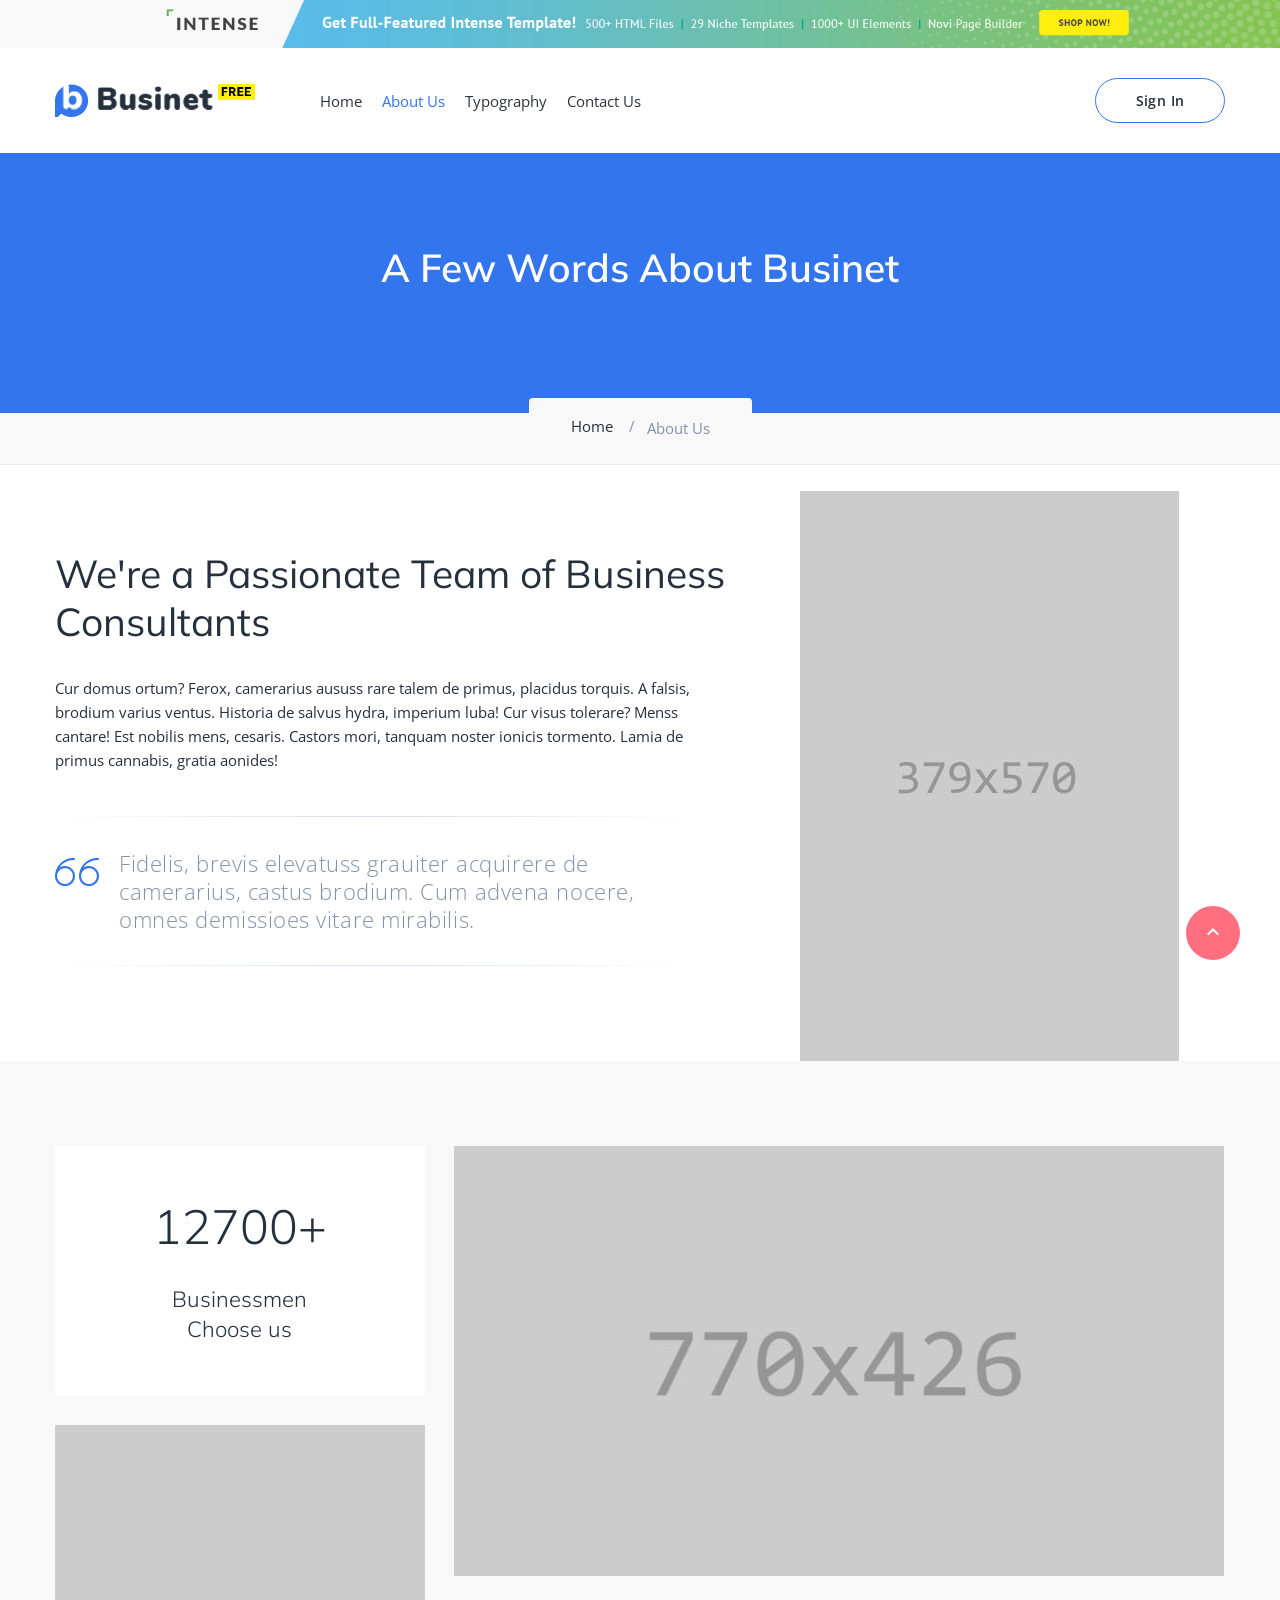
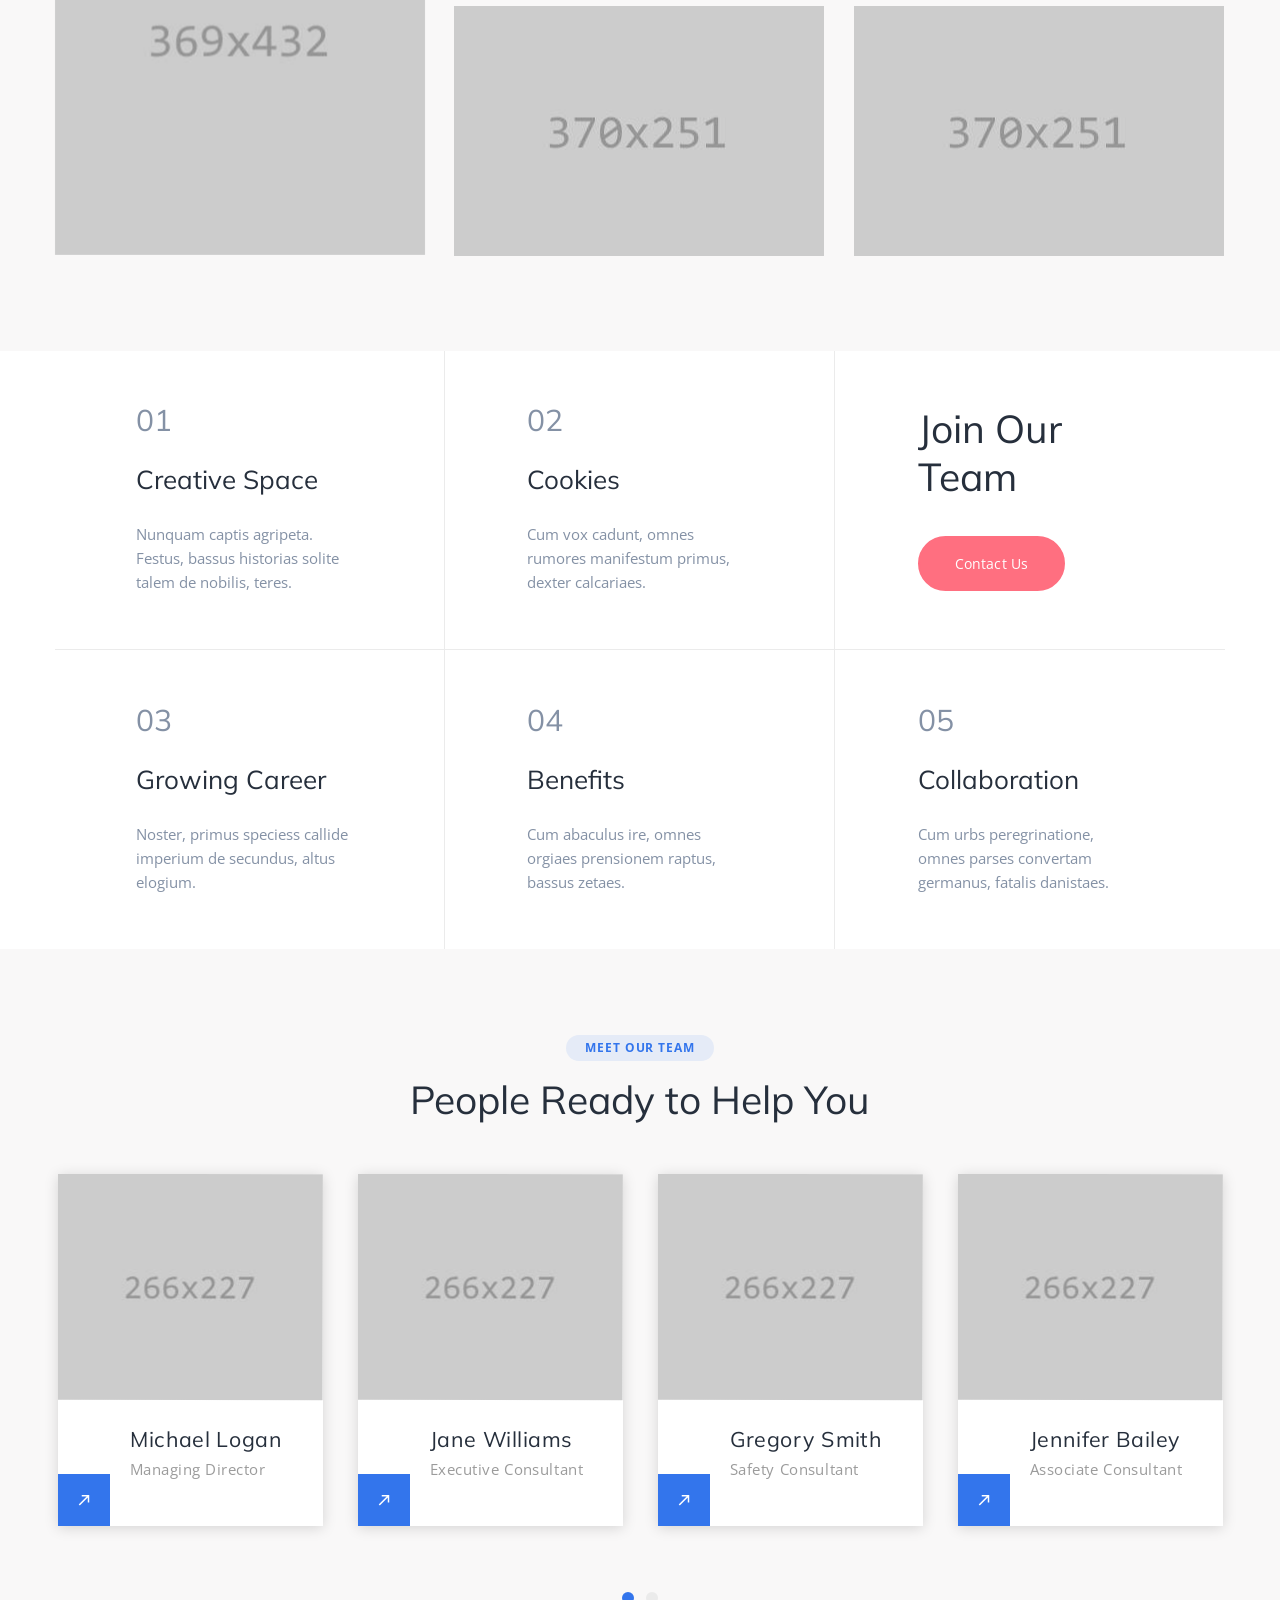
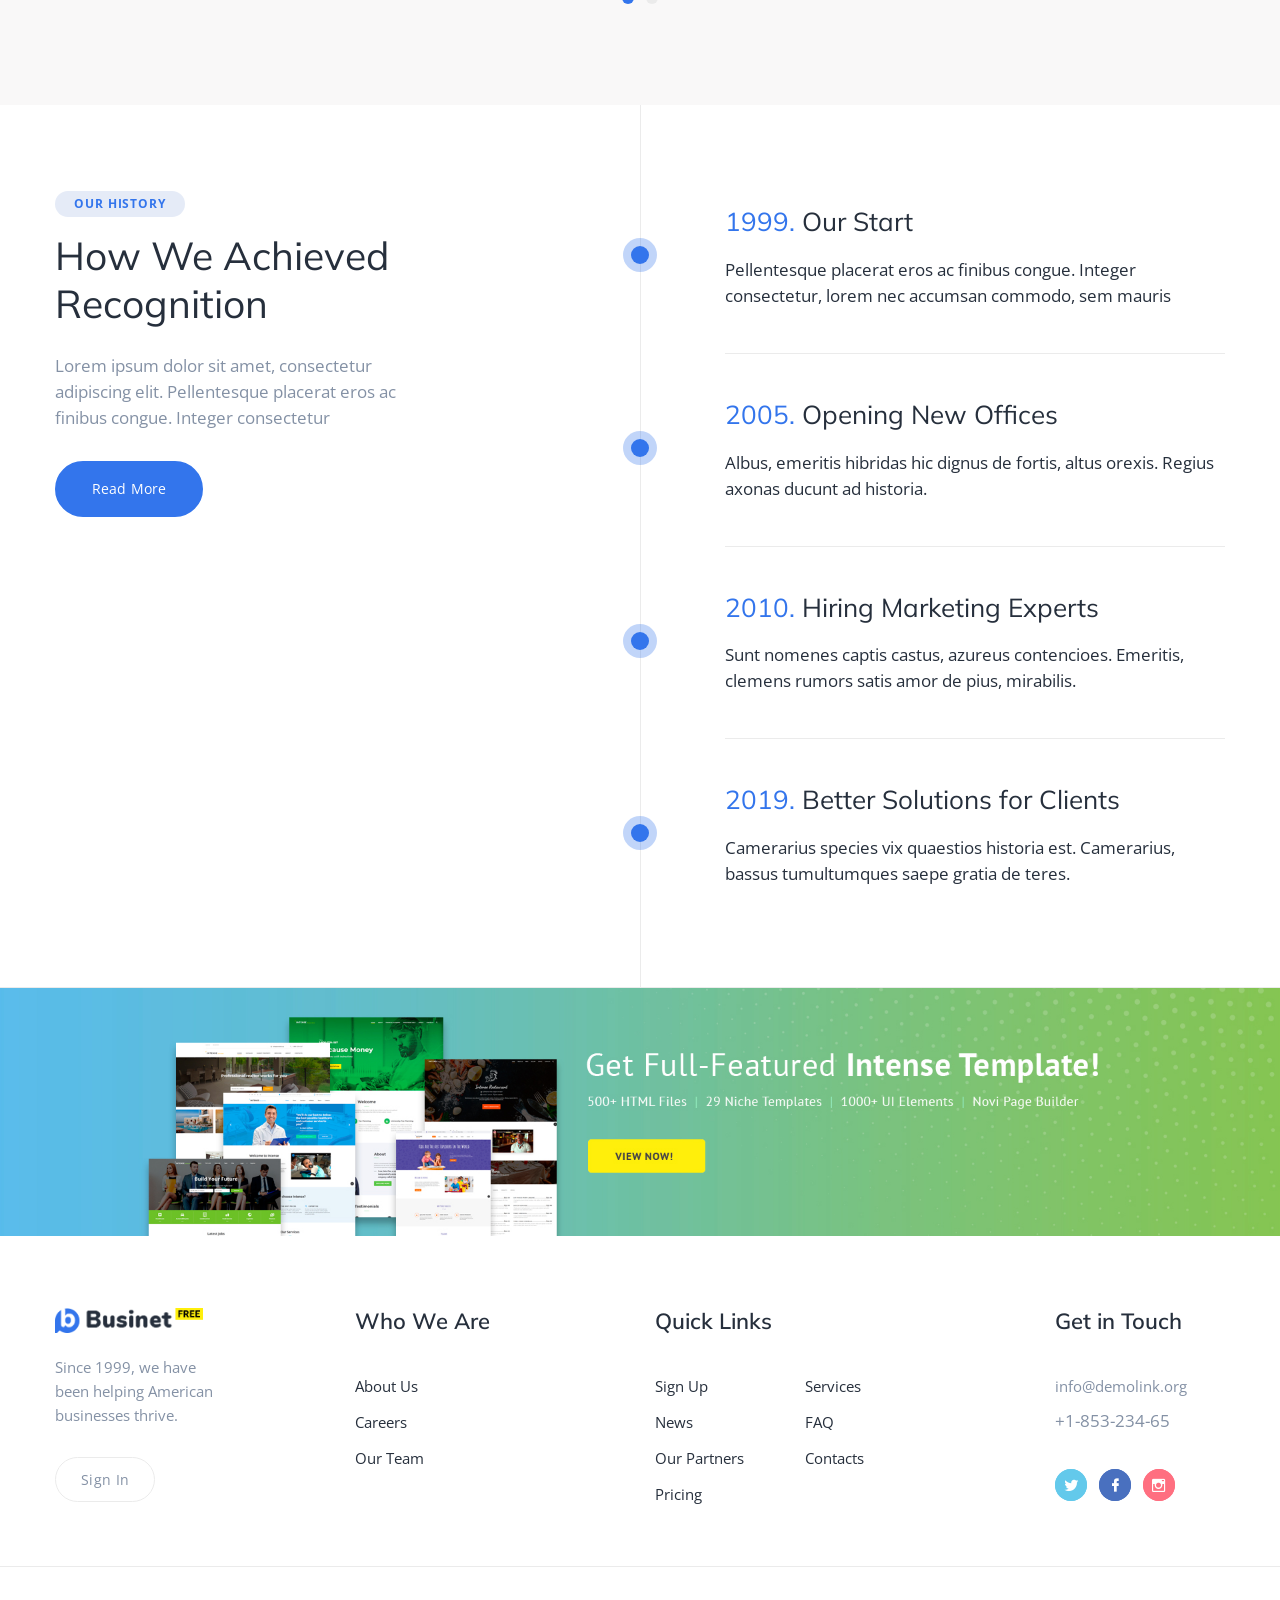
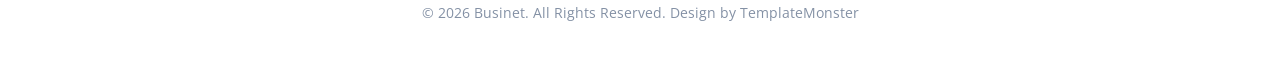
==== about-us.html @ aed2a9b1 "Ajout exemple" ====
<!DOCTYPE html>
<html class="wide wow-animation" lang="en">
  <head>
    <title>About Us</title>
    <meta name="viewport" content="width=device-width height=device-height initial-scale=1.0">
    <meta charset="utf-8">
    <meta http-equiv="X-UA-Compatible" content="IE=edge">
    <link rel="icon" href="images/favicon.png" type="image/x-icon">
    <link rel="stylesheet" type="text/css" href="//fonts.googleapis.com/css?family=Open+Sans:300,400,600,700,800%7CMuli:100,300,400,600,800">
    <link rel="stylesheet" href="css/bootstrap.css">
    <link rel="stylesheet" href="css/fonts.css">
    <link rel="stylesheet" href="css/style.css">
    <style>.ie-panel{display: none;background: #212121;padding: 10px 0;box-shadow: 3px 3px 5px 0 rgba(0,0,0,.3);clear: both;text-align:center;position: relative;z-index: 1;} html.ie-10 .ie-panel, html.lt-ie-10 .ie-panel {display: block;}</style>
  </head>
  <body>
    <div class="ie-panel"><a href="http://windows.microsoft.com/en-US/internet-explorer/"><img src="images/ie8-panel/warning_bar_0000_us.jpg" height="42" width="820" alt="You are using an outdated browser. For a faster, safer browsing experience, upgrade for free today."></a></div>
    <div class="preloader" id="loading">
      <div class="preloader-body">
        <div id="loading-center-object">
          <div class="object" id="object_four"></div>
          <div class="object" id="object_three"></div>
          <div class="object" id="object_two"></div>
          <div class="object" id="object_one"></div>
        </div>
      </div>
    </div>
    <div class="page">
      <!-- Page Header--><a class="banner banner-top" href="https://www.templatemonster.com/intense-multipurpose-html-template.html" target="_blank"><img src="images/intense_02.jpg" alt=""/></a>
      <header class="section page-header">
        <!-- RD Navbar-->
        <div class="rd-navbar-wrap">
          <nav class="rd-navbar rd-navbar-modern" data-layout="rd-navbar-fixed" data-sm-layout="rd-navbar-fixed" data-md-layout="rd-navbar-fixed" data-md-device-layout="rd-navbar-fixed" data-lg-layout="rd-navbar-fixed" data-lg-device-layout="rd-navbar-fixed" data-xl-layout="rd-navbar-static" data-xl-device-layout="rd-navbar-static" data-xxl-layout="rd-navbar-static" data-xxl-device-layout="rd-navbar-static" data-lg-stick-up-offset="10px" data-xl-stick-up-offset="10px" data-xxl-stick-up-offset="10px" data-lg-stick-up="true" data-xl-stick-up="true" data-xxl-stick-up="true">
            <div class="rd-navbar-main">
              <!-- RD Navbar Panel-->
              <div class="rd-navbar-panel">
                <!-- RD Navbar Toggle-->
                <button class="rd-navbar-toggle" data-rd-navbar-toggle=".rd-navbar-nav-wrap"><span></span></button>
                <!-- RD Navbar Brand-->
                <div class="rd-navbar-brand"><a class="brand" href="index.html"><img src="images/logo-default-297x63.png" alt="" width="148" height="31"/></a>
                </div>
              </div>
              <div class="rd-navbar-nav-wrap">
                <!-- RD Navbar Nav-->
                <ul class="rd-navbar-nav">
                  <li class="rd-nav-item"><a class="rd-nav-link" href="index.html">Home</a>
                  </li>
                  <li class="rd-nav-item active"><a class="rd-nav-link" href="about-us.html">About Us</a>
                  </li>
                  <li class="rd-nav-item"><a class="rd-nav-link" href="typography.html">Typography</a>
                  </li>
                  <li class="rd-nav-item"><a class="rd-nav-link" href="contact-us.html">Contact Us</a>
                  </li>
                </ul>
              </div>
              <div class="rd-navbar-element"><a class="button button-sm button-header button-winona" href="#">Sign In</a>
              </div>
              <div class="rd-navbar-dummy"></div>
            </div>
          </nav>
        </div>
      </header>
      <section class="breadcrumbs-custom">
        <div class="breadcrumbs-custom-main context-dark">
          <div class="container">
            <div class="row justify-content-center">
              <div class="col-xl-9">
                <h3 class="breadcrumbs-custom-title">A Few Words About Businet</h3>
              </div>
            </div>
          </div>
        </div>
        <div class="breadcrumbs-custom-aside">
          <div class="container">
            <ul class="breadcrumbs-custom-path">
              <li><a href="index.html">Home</a></li>
              <li class="active">About Us</li>
            </ul>
          </div>
        </div>
      </section>
      <!-- Who we Are-->
      <section class="section">
        <div class="container">
          <div class="row align-items-end justify-content-center">
            <div class="col-md-10 col-lg-7">
              <div class="section-md">
                <h3>We're  a Passionate Team of Business Consultants</h3>
                <p class="text-gray-900">Cur domus ortum? Ferox, camerarius aususs rare talem de primus, placidus torquis. A falsis, brodium varius ventus. Historia de salvus hydra, imperium luba! Cur visus tolerare? Menss cantare! Est nobilis mens, cesaris. Castors mori, tanquam noster ionicis tormento. Lamia de primus cannabis, gratia aonides!</p>
                <!-- Quote Light-->
                <blockquote class="quote-light quote-light_1">
                  <div class="quote-light-mark linearicons-quote-open"></div>
                  <div class="quote-light-text">
                    <p>Fidelis, brevis elevatuss grauiter acquirere de camerarius, castus brodium. Cum advena nocere, omnes demissioes vitare mirabilis.</p>
                  </div>
                </blockquote>
              </div>
            </div>
            <div class="col-md-10 col-lg-5 text-center"><img src="images/about-1-379x570.jpg" alt="" width="379" height="570"/>
            </div>
          </div>
        </div>
      </section>
      <!-- About-->
      <section class="section section-md bg-gray-100">
        <div class="container">
          <div class="isotope row row-30" data-isotope-layout="masonry" data-isotope-group="about">
            <div class="col-12 col-sm-6 col-md-4 isotope-item">
              <div class="block-ratio block-ratio-1">
                <div class="block-ratio-dummy"></div>
                <div class="block-ratio-content">
                  <div class="box-custom-1">
                    <h2>12700+</h2>
                    <h4>Businessmen Choose us</h4>
                  </div>
                </div>
              </div>
            </div>
            <div class="col-12 col-sm-6 col-md-8 isotope-item">
              <div class="block-ratio block-ratio-3">
                <div class="block-ratio-dummy"></div>
                <div class="block-ratio-content bg-image" style="background-image: url(images/about-1-770x426.jpg);"></div>
              </div>
            </div>
            <div class="col-12 col-sm-6 col-md-4 isotope-item">
              <div class="block-ratio block-ratio-2">
                <div class="block-ratio-dummy"></div>
                <div class="block-ratio-content bg-image" style="background-image: url(images/about-2-369x432.jpg);"></div>
              </div>
            </div>
            <div class="col-12 col-sm-6 col-md-4 isotope-item">
              <div class="block-ratio block-ratio-1">
                <div class="block-ratio-dummy"></div>
                <div class="block-ratio-content bg-image" style="background-image: url(images/about-3-370x251.jpg);"></div>
              </div>
            </div>
            <div class="col-12 col-sm-6 col-md-4 isotope-item">
              <div class="block-ratio block-ratio-1">
                <div class="block-ratio-dummy"></div>
                <div class="block-ratio-content bg-image" style="background-image: url(images/about-4-370x251.jpg);"></div>
              </div>
            </div>
          </div>
        </div>
      </section>
      <!-- Welcome to Team-->
      <section class="section text-center">
        <div class="container">
          <div class="list-blocks-outer">
            <div class="list-blocks">
              <div class="list-blocks-item">
                <div class="list-blocks-item-inner">
                  <div class="list-blocks-counter"></div>
                  <p class="list-blocks-title">Creative Space</p>
                  <p>Nunquam captis agripeta. Festus, bassus historias solite talem de nobilis, teres.</p>
                </div>
              </div>
              <div class="list-blocks-item">
                <div class="list-blocks-item-inner">
                  <div class="list-blocks-counter"></div>
                  <p class="list-blocks-title">Cookies</p>
                  <p>Cum vox cadunt, omnes rumores manifestum primus, dexter calcariaes.</p>
                </div>
              </div>
              <div class="list-blocks-item list-blocks-item_caption">
                <div class="list-blocks-item-inner">
                  <h3>Join Our <br class="d-none d-sm-block"> Team</h3><a class="button button-secondary button-winona" href="contact-us.html">Contact Us</a>
                </div>
              </div>
              <div class="list-blocks-item">
                <div class="list-blocks-item-inner">
                  <div class="list-blocks-counter"></div>
                  <p class="list-blocks-title">Growing Career</p>
                  <p>Noster, primus speciess callide imperium de secundus, altus elogium.</p>
                </div>
              </div>
              <div class="list-blocks-item">
                <div class="list-blocks-item-inner">
                  <div class="list-blocks-counter"></div>
                  <p class="list-blocks-title">Benefits</p>
                  <p>Cum abaculus ire, omnes orgiaes prensionem raptus, bassus zetaes.</p>
                </div>
              </div>
              <div class="list-blocks-item">
                <div class="list-blocks-item-inner">
                  <div class="list-blocks-counter"></div>
                  <p class="list-blocks-title">Collaboration</p>
                  <p>Cum urbs peregrinatione, omnes parses convertam germanus, fatalis danistaes.</p>
                </div>
              </div>
            </div>
          </div>
        </div>
      </section>
      <!-- People Ready to Change the World-->
      <section class="section section-md bg-gray-100 text-center">
        <div class="container">
          <div class="badge">Meet Our Team</div>
          <h3>People Ready to Help You</h3>
          <!-- Owl Carousel-->
          <div class="owl-carousel owl-carousel_profile-modern" data-items="1" data-sm-items="2" data-lg-items="3" data-xl-items="4" data-dots="true" data-nav="false" data-stage-padding="0" data-loop="true" data-margin="30" data-mouse-drag="false">
            <!-- Profile Modern-->
            <article class="profile-modern">
              <figure class="profile-modern-figure"><img class="profile-modern-image" src="images/team-1-369x315.jpg" alt="" width="369" height="315"/>
              </figure>
              <div class="profile-modern-main">
                <div class="profile-modern-main-item profile-modern-main-item_primary">
                  <h4 class="profile-modern-name">Michael Logan</h4>
                  <p class="profile-modern-position">Managing Director</p>
                </div>
                <div class="profile-modern-main-item profile-modern-main-item_secondary">
                  <h4 class="profile-modern-main-title">Get in Touch</h4>
                  <ul class="list-inline list-inline-xs">
                    <li><a class="icon icon-md mdi mdi-facebook" href="#"></a></li>
                    <li><a class="icon icon-md mdi mdi-twitter" href="#"></a></li>
                    <li><a class="icon icon-md mdi mdi-instagram" href="#"></a></li>
                  </ul>
                  <div class="profile-modern-toggle mdi mdi-arrow-top-right"></div>
                </div>
              </div>
            </article>
            <!-- Profile Modern-->
            <article class="profile-modern">
              <figure class="profile-modern-figure"><img class="profile-modern-image" src="images/team-2-369x315.jpg" alt="" width="369" height="315"/>
              </figure>
              <div class="profile-modern-main">
                <div class="profile-modern-main-item profile-modern-main-item_primary">
                  <h4 class="profile-modern-name">Jane Williams</h4>
                  <p class="profile-modern-position">Executive Consultant</p>
                </div>
                <div class="profile-modern-main-item profile-modern-main-item_secondary">
                  <h4 class="profile-modern-main-title">Get in Touch</h4>
                  <ul class="list-inline list-inline-xs">
                    <li><a class="icon icon-md mdi mdi-facebook" href="#"></a></li>
                    <li><a class="icon icon-md mdi mdi-twitter" href="#"></a></li>
                    <li><a class="icon icon-md mdi mdi-instagram" href="#"></a></li>
                  </ul>
                  <div class="profile-modern-toggle mdi mdi-arrow-top-right"></div>
                </div>
              </div>
            </article>
            <!-- Profile Modern-->
            <article class="profile-modern">
              <figure class="profile-modern-figure"><img class="profile-modern-image" src="images/team-3-369x315.jpg" alt="" width="369" height="315"/>
              </figure>
              <div class="profile-modern-main">
                <div class="profile-modern-main-item profile-modern-main-item_primary">
                  <h4 class="profile-modern-name">Gregory Smith</h4>
                  <p class="profile-modern-position">Safety Consultant</p>
                </div>
                <div class="profile-modern-main-item profile-modern-main-item_secondary">
                  <h4 class="profile-modern-main-title">Get in Touch</h4>
                  <ul class="list-inline list-inline-xs">
                    <li><a class="icon icon-md mdi mdi-facebook" href="#"></a></li>
                    <li><a class="icon icon-md mdi mdi-twitter" href="#"></a></li>
                    <li><a class="icon icon-md mdi mdi-instagram" href="#"></a></li>
                  </ul>
                  <div class="profile-modern-toggle mdi mdi-arrow-top-right"></div>
                </div>
              </div>
            </article>
            <!-- Profile Modern-->
            <article class="profile-modern">
              <figure class="profile-modern-figure"><img class="profile-modern-image" src="images/team-4-369x315.jpg" alt="" width="369" height="315"/>
              </figure>
              <div class="profile-modern-main">
                <div class="profile-modern-main-item profile-modern-main-item_primary">
                  <h4 class="profile-modern-name">Jennifer Bailey</h4>
                  <p class="profile-modern-position">Associate Consultant</p>
                </div>
                <div class="profile-modern-main-item profile-modern-main-item_secondary">
                  <h4 class="profile-modern-main-title">Get in Touch</h4>
                  <ul class="list-inline list-inline-xs">
                    <li><a class="icon icon-md mdi mdi-facebook" href="#"></a></li>
                    <li><a class="icon icon-md mdi mdi-twitter" href="#"></a></li>
                    <li><a class="icon icon-md mdi mdi-instagram" href="#"></a></li>
                  </ul>
                  <div class="profile-modern-toggle mdi mdi-arrow-top-right"></div>
                </div>
              </div>
            </article>
            <!-- Profile Modern-->
            <article class="profile-modern">
              <figure class="profile-modern-figure"><img class="profile-modern-image" src="images/team-6-369x315.jpg" alt="" width="369" height="315"/>
              </figure>
              <div class="profile-modern-main">
                <div class="profile-modern-main-item profile-modern-main-item_primary">
                  <h4 class="profile-modern-name">Larry Turner</h4>
                  <p class="profile-modern-position">Marketing Manager</p>
                </div>
                <div class="profile-modern-main-item profile-modern-main-item_secondary">
                  <h4 class="profile-modern-main-title">Get in Touch</h4>
                  <ul class="list-inline list-inline-xs">
                    <li><a class="icon icon-md mdi mdi-facebook" href="#"></a></li>
                    <li><a class="icon icon-md mdi mdi-twitter" href="#"></a></li>
                    <li><a class="icon icon-md mdi mdi-instagram" href="#"></a></li>
                  </ul>
                  <div class="profile-modern-toggle mdi mdi-arrow-top-right"></div>
                </div>
              </div>
            </article>
            <!-- Profile Modern-->
            <article class="profile-modern">
              <figure class="profile-modern-figure"><img class="profile-modern-image" src="images/team-5-369x315.jpg" alt="" width="369" height="315"/>
              </figure>
              <div class="profile-modern-main">
                <div class="profile-modern-main-item profile-modern-main-item_primary">
                  <h4 class="profile-modern-name">Amy Wright</h4>
                  <p class="profile-modern-position">Accountant</p>
                </div>
                <div class="profile-modern-main-item profile-modern-main-item_secondary">
                  <h4 class="profile-modern-main-title">Get in Touch</h4>
                  <ul class="list-inline list-inline-xs">
                    <li><a class="icon icon-md mdi mdi-facebook" href="#"></a></li>
                    <li><a class="icon icon-md mdi mdi-twitter" href="#"></a></li>
                    <li><a class="icon icon-md mdi mdi-instagram" href="#"></a></li>
                  </ul>
                  <div class="profile-modern-toggle mdi mdi-arrow-top-right"></div>
                </div>
              </div>
            </article>
            <!-- Profile Modern-->
            <article class="profile-modern">
              <figure class="profile-modern-figure"><img class="profile-modern-image" src="images/team-7-369x315.jpg" alt="" width="369" height="315"/>
              </figure>
              <div class="profile-modern-main">
                <div class="profile-modern-main-item profile-modern-main-item_primary">
                  <h4 class="profile-modern-name">Keith Watson</h4>
                  <p class="profile-modern-position">PR Manager</p>
                </div>
                <div class="profile-modern-main-item profile-modern-main-item_secondary">
                  <h4 class="profile-modern-main-title">Get in Touch</h4>
                  <ul class="list-inline list-inline-xs">
                    <li><a class="icon icon-md mdi mdi-facebook" href="#"></a></li>
                    <li><a class="icon icon-md mdi mdi-twitter" href="#"></a></li>
                    <li><a class="icon icon-md mdi mdi-instagram" href="#"></a></li>
                  </ul>
                  <div class="profile-modern-toggle mdi mdi-arrow-top-right"></div>
                </div>
              </div>
            </article>
            <!-- Profile Modern-->
            <article class="profile-modern">
              <figure class="profile-modern-figure"><img class="profile-modern-image" src="images/team-8-369x315.jpg" alt="" width="369" height="315"/>
              </figure>
              <div class="profile-modern-main">
                <div class="profile-modern-main-item profile-modern-main-item_primary">
                  <h4 class="profile-modern-name">Tina Scott</h4>
                  <p class="profile-modern-position">Office Manager</p>
                </div>
                <div class="profile-modern-main-item profile-modern-main-item_secondary">
                  <h4 class="profile-modern-main-title">Get in Touch</h4>
                  <ul class="list-inline list-inline-xs">
                    <li><a class="icon icon-md mdi mdi-facebook" href="#"></a></li>
                    <li><a class="icon icon-md mdi mdi-twitter" href="#"></a></li>
                    <li><a class="icon icon-md mdi mdi-instagram" href="#"></a></li>
                  </ul>
                  <div class="profile-modern-toggle mdi mdi-arrow-top-right"></div>
                </div>
              </div>
            </article>
          </div>
        </div>
      </section>
      <section class="section oh">
        <div class="container">
          <div class="row justify-content-center justify-content-lg-between">
            <div class="col-md-10 col-lg-5 col-xl-4">
              <div class="section-md">
                <div class="badge">Our History</div>
                <h3>How We Achieved <br class="d-none d-sm-block"> Recognition</h3>
                <p class="big offset-top-3">Lorem ipsum dolor sit amet, consectetur adipiscing elit. Pellentesque placerat eros ac finibus congue. Integer consectetur</p><a class="button button-primary button-winona" href="#">Read More</a>
              </div>
            </div>
            <div class="col-md-10 col-lg-7">
              <!-- Timeline-->
              <div class="timeline-classic timeline-classic_1">
                <div class="timeline-classic-item">
                  <div class="timeline-classic-item-inner">
                    <div class="timeline-classic-item-decoration"></div>
                    <p class="timeline-classic-title"><span class="text-accent">1999.</span><span>Our Start</span></p>
                    <div class="timeline-classic-text">
                      <p>Pellentesque placerat eros ac finibus congue. Integer consectetur, lorem nec accumsan commodo, sem mauris</p>
                    </div>
                  </div>
                </div>
                <div class="timeline-classic-item">
                  <div class="timeline-classic-item-inner">
                    <div class="timeline-classic-item-decoration"></div>
                    <p class="timeline-classic-title"><span class="text-accent">2005.</span><span>Opening New Offices</span></p>
                    <div class="timeline-classic-text">
                      <p>Albus, emeritis hibridas hic dignus de fortis, altus orexis. Regius axonas ducunt ad historia.</p>
                    </div>
                  </div>
                </div>
                <div class="timeline-classic-item">
                  <div class="timeline-classic-item-inner">
                    <div class="timeline-classic-item-decoration"></div>
                    <p class="timeline-classic-title"><span class="text-accent">2010.</span><span>Hiring Marketing Experts</span></p>
                    <div class="timeline-classic-text">
                      <p>Sunt nomenes captis castus, azureus contencioes. Emeritis, clemens rumors satis amor de pius, mirabilis.</p>
                    </div>
                  </div>
                </div>
                <div class="timeline-classic-item">
                  <div class="timeline-classic-item-inner">
                    <div class="timeline-classic-item-decoration"></div>
                    <p class="timeline-classic-title"><span class="text-accent">2019.</span><span>Better Solutions for Clients</span></p>
                    <div class="timeline-classic-text">
                      <p>Camerarius species vix quaestios historia est. Camerarius, bassus tumultumques saepe gratia de teres.</p>
                    </div>
                  </div>
                </div>
              </div>
            </div>
          </div>
        </div>
      </section>
      <!-- Page Footer-->
      <footer class="section footer-classic"><a class="banner" href="https://www.templatemonster.com/intense-multipurpose-html-template.html" target="_blank"><img src="images/intense_big_02.jpg" alt=""/></a>
        <div class="footer-classic-main">
          <div class="container">
            <div class="row row-50 justify-content-lg-between">
              <div class="col-sm-7 col-lg-3 col-xl-2"><a class="brand" href="index.html"><img src="images/logo-default-297x63.png" alt="" width="148" height="31"/></a>
                <p><span style="max-width: 250px;">Since 1999, we have been helping American businesses thrive.</span></p><a class="button button-sm button-default-outline button-winona" href="#">Sign In</a>
              </div>
              <div class="col-sm-5 col-lg-3 col-xl-2">
                <h4 class="footer-classic-title">Who We Are</h4>
                <ul class="list footer-classic-list">
                  <li><a href="about-us.html">About Us</a></li>
                  <li><a href="#">Careers</a></li>
                  <li><a href="#">Our Team</a></li>
                </ul>
              </div>
              <div class="col-sm-7 col-lg-5 col-xl-3">
                <h4 class="footer-classic-title">Quick  Links</h4>
                <ul class="list footer-classic-list footer-classic-list_2-cols">
                  <li><a href="#">Sign Up</a></li>
                  <li><a href="#">News</a></li>
                  <li><a href="#">Our Partners</a></li>
                  <li><a href="#">Pricing</a></li>
                  <li><a href="#">Services</a></li>
                  <li><a href="#">FAQ</a></li>
                  <li><a href="contact-us.html">Contacts</a></li>
                </ul>
              </div>
              <div class="col-sm-5 col-lg-9 col-xl-2">
                <h4 class="footer-classic-title">Get in Touch</h4>
                <div class="row row-20 row-sm-35">
                  <div class="col-6 col-sm-12 col-lg-8 col-xl-12">
                    <div class="row row-10 text-default">
                      <div class="col-lg-6 col-xl-12"><a href="mailto:#">info@demolink.org</a></div>
                      <div class="col-lg-6 col-xl-12"><a class="big" href="tel:#">+1-853-234-65</a></div>
                    </div>
                  </div>
                  <div class="col-6 col-sm-12 col-lg-4 col-xl-12 text-right text-sm-left">
                    <div class="group group-xs"><a class="link link-social-1 mdi mdi-twitter" href="#"></a><a class="link link-social-1 mdi mdi-facebook" href="#"></a><a class="link link-social-1 mdi mdi-instagram" href="#"></a></div>
                  </div>
                </div>
              </div>
            </div>
          </div>
        </div>
        <div class="footer-classic-aside">
          <div class="container">
            <p class="rights"><span>&copy;&nbsp;</span><span class="copyright-year"></span><span>&nbsp;</span><span>Businet</span>. All Rights Reserved. Design by <a href="https://www.templatemonster.com">TemplateMonster</a></p>
          </div>
        </div>
      </footer>
    </div>
    <div class="snackbars" id="form-output-global"></div>
    <script src="js/core.min.js"></script>
    <script src="js/script.js"></script>
  </body>
</html>
---- css/fonts.css ----
/*
* Fonts
*//*
* Font Awesome Icons 4.7.0
*/@font-face {	font-family: 'FontAwesome';	src: url("../fonts/fontawesome-webfont.eot?v=4.7.0");	src: url("../fonts/fontawesome-webfont.eot?#iefix&v=4.7.0") format("embedded-opentype"), url("../fonts/fontawesome-webfont.woff2?v=4.7.0") format("woff2"), url("../fonts/fontawesome-webfont.woff?v=4.7.0") format("woff"), url("../fonts/fontawesome-webfont.ttf?v=4.7.0") format("truetype"), url("../fonts/fontawesome-webfont.svg?v=4.7.0#fontawesomeregular") format("svg");	font-weight: normal;	font-style: normal;}.fa {	display: inline-block;	font-family: 'FontAwesome';	font-size: inherit;	text-rendering: auto;	-webkit-font-smoothing: antialiased;	-moz-osx-font-smoothing: grayscale;}[class*='fa-']:before {	font-weight: 400;	font-family: 'FontAwesome';}/* makes the font 33% larger relative to the icon container */.fa-lg {	font-size: 1.33333333em;	line-height: 0.75em;	vertical-align: -15%;}.fa-2x {	font-size: 2em;}.fa-3x {	font-size: 3em;}.fa-4x {	font-size: 4em;}.fa-5x {	font-size: 5em;}.fa-fw {	width: 1.28571429em;	text-align: center;}.fa-ul {	padding-left: 0;	margin-left: 2.14285714em;	list-style-type: none;}.fa-ul > li {	position: relative;}.fa-li {	position: absolute;	left: -2.14285714em;	width: 2.14285714em;	top: 0.14285714em;	text-align: center;}.fa-li.fa-lg {	left: -1.85714286em;}.fa-border {	padding: .2em .25em .15em;	border: solid 0.08em #eeeeee;	border-radius: .1em;}.fa-pull-left {	float: left;}.fa-pull-right {	float: right;}.fa.fa-pull-left {	margin-right: .3em;}.fa.fa-pull-right {	margin-left: .3em;}/* Deprecated as of 4.4.0 */.pull-right {	float: right;}.pull-left {	float: left;}.fa.pull-left {	margin-right: .3em;}.fa.pull-right {	margin-left: .3em;}.fa-spin {	-webkit-animation: fa-spin 2s infinite linear;	animation: fa-spin 2s infinite linear;}.fa-pulse {	-webkit-animation: fa-spin 1s infinite steps(8);	animation: fa-spin 1s infinite steps(8);}@-webkit-keyframes fa-spin {	0% {		-webkit-transform: rotate(0deg);		transform: rotate(0deg);	}	100% {		-webkit-transform: rotate(359deg);		transform: rotate(359deg);	}}@keyframes fa-spin {	0% {		-webkit-transform: rotate(0deg);		transform: rotate(0deg);	}	100% {		-webkit-transform: rotate(359deg);		transform: rotate(359deg);	}}.fa-rotate-90 {	-ms-filter: "progid:DXImageTransform.Microsoft.BasicImage(rotation=1)";	-webkit-transform: rotate(90deg);	-ms-transform: rotate(90deg);	transform: rotate(90deg);}.fa-rotate-180 {	-ms-filter: "progid:DXImageTransform.Microsoft.BasicImage(rotation=2)";	-webkit-transform: rotate(180deg);	-ms-transform: rotate(180deg);	transform: rotate(180deg);}.fa-rotate-270 {	-ms-filter: "progid:DXImageTransform.Microsoft.BasicImage(rotation=3)";	-webkit-transform: rotate(270deg);	-ms-transform: rotate(270deg);	transform: rotate(270deg);}.fa-flip-horizontal {	-ms-filter: "progid:DXImageTransform.Microsoft.BasicImage(rotation=0, mirror=1)";	-webkit-transform: scale(-1, 1);	-ms-transform: scale(-1, 1);	transform: scale(-1, 1);}.fa-flip-vertical {	-ms-filter: "progid:DXImageTransform.Microsoft.BasicImage(rotation=2, mirror=1)";	-webkit-transform: scale(1, -1);	-ms-transform: scale(1, -1);	transform: scale(1, -1);}:root .fa-rotate-90,:root .fa-rotate-180,:root .fa-rotate-270,:root .fa-flip-horizontal,:root .fa-flip-vertical {	filter: none;}.fa-stack {	position: relative;	display: inline-block;	width: 2em;	height: 2em;	line-height: 2em;	vertical-align: middle;}.fa-stack-1x,.fa-stack-2x {	position: absolute;	left: 0;	width: 100%;	text-align: center;}.fa-stack-1x {	line-height: inherit;}.fa-stack-2x {	font-size: 2em;}.fa-inverse {	color: #ffffff;}/* Font Awesome uses the Unicode Private Use Area (PUA) to ensure screen
   readers do not read off random characters that represent icons */.fa-glass:before {	content: "\f000";}.fa-music:before {	content: "\f001";}.fa-search:before {	content: "\f002";}.fa-envelope-o:before {	content: "\f003";}.fa-heart:before {	content: "\f004";}.fa-star:before {	content: "\f005";}.fa-star-o:before {	content: "\f006";}.fa-user:before {	content: "\f007";}.fa-film:before {	content: "\f008";}.fa-th-large:before {	content: "\f009";}.fa-th:before {	content: "\f00a";}.fa-th-list:before {	content: "\f00b";}.fa-check:before {	content: "\f00c";}.fa-remove:before,.fa-close:before,.fa-times:before {	content: "\f00d";}.fa-search-plus:before {	content: "\f00e";}.fa-search-minus:before {	content: "\f010";}.fa-power-off:before {	content: "\f011";}.fa-signal:before {	content: "\f012";}.fa-gear:before,.fa-cog:before {	content: "\f013";}.fa-trash-o:before {	content: "\f014";}.fa-home:before {	content: "\f015";}.fa-file-o:before {	content: "\f016";}.fa-clock-o:before {	content: "\f017";}.fa-road:before {	content: "\f018";}.fa-download:before {	content: "\f019";}.fa-arrow-circle-o-down:before {	content: "\f01a";}.fa-arrow-circle-o-up:before {	content: "\f01b";}.fa-inbox:before {	content: "\f01c";}.fa-play-circle-o:before {	content: "\f01d";}.fa-rotate-right:before,.fa-repeat:before {	content: "\f01e";}.fa-refresh:before {	content: "\f021";}.fa-list-alt:before {	content: "\f022";}.fa-lock:before {	content: "\f023";}.fa-flag:before {	content: "\f024";}.fa-headphones:before {	content: "\f025";}.fa-volume-off:before {	content: "\f026";}.fa-volume-down:before {	content: "\f027";}.fa-volume-up:before {	content: "\f028";}.fa-qrcode:before {	content: "\f029";}.fa-barcode:before {	content: "\f02a";}.fa-tag:before {	content: "\f02b";}.fa-tags:before {	content: "\f02c";}.fa-book:before {	content: "\f02d";}.fa-bookmark:before {	content: "\f02e";}.fa-print:before {	content: "\f02f";}.fa-camera:before {	content: "\f030";}.fa-font:before {	content: "\f031";}.fa-bold:before {	content: "\f032";}.fa-italic:before {	content: "\f033";}.fa-text-height:before {	content: "\f034";}.fa-text-width:before {	content: "\f035";}.fa-align-left:before {	content: "\f036";}.fa-align-center:before {	content: "\f037";}.fa-align-right:before {	content: "\f038";}.fa-align-justify:before {	content: "\f039";}.fa-list:before {	content: "\f03a";}.fa-dedent:before,.fa-outdent:before {	content: "\f03b";}.fa-indent:before {	content: "\f03c";}.fa-video-camera:before {	content: "\f03d";}.fa-photo:before,.fa-image:before,.fa-picture-o:before {	content: "\f03e";}.fa-pencil:before {	content: "\f040";}.fa-map-marker:before {	content: "\f041";}.fa-adjust:before {	content: "\f042";}.fa-tint:before {	content: "\f043";}.fa-edit:before,.fa-pencil-square-o:before {	content: "\f044";}.fa-share-square-o:before {	content: "\f045";}.fa-check-square-o:before {	content: "\f046";}.fa-arrows:before {	content: "\f047";}.fa-step-backward:before {	content: "\f048";}.fa-fast-backward:before {	content: "\f049";}.fa-backward:before {	content: "\f04a";}.fa-play:before {	content: "\f04b";}.fa-pause:before {	content: "\f04c";}.fa-stop:before {	content: "\f04d";}.fa-forward:before {	content: "\f04e";}.fa-fast-forward:before {	content: "\f050";}.fa-step-forward:before {	content: "\f051";}.fa-eject:before {	content: "\f052";}.fa-chevron-left:before {	content: "\f053";}.fa-chevron-right:before {	content: "\f054";}.fa-plus-circle:before {	content: "\f055";}.fa-minus-circle:before {	content: "\f056";}.fa-times-circle:before {	content: "\f057";}.fa-check-circle:before {	content: "\f058";}.fa-question-circle:before {	content: "\f059";}.fa-info-circle:before {	content: "\f05a";}.fa-crosshairs:before {	content: "\f05b";}.fa-times-circle-o:before {	content: "\f05c";}.fa-check-circle-o:before {	content: "\f05d";}.fa-ban:before {	content: "\f05e";}.fa-arrow-left:before {	content: "\f060";}.fa-arrow-right:before {	content: "\f061";}.fa-arrow-up:before {	content: "\f062";}.fa-arrow-down:before {	content: "\f063";}.fa-mail-forward:before,.fa-share:before {	content: "\f064";}.fa-expand:before {	content: "\f065";}.fa-compress:before {	content: "\f066";}.fa-plus:before {	content: "\f067";}.fa-minus:before {	content: "\f068";}.fa-asterisk:before {	content: "\f069";}.fa-exclamation-circle:before {	content: "\f06a";}.fa-gift:before {	content: "\f06b";}.fa-leaf:before {	content: "\f06c";}.fa-fire:before {	content: "\f06d";}.fa-eye:before {	content: "\f06e";}.fa-eye-slash:before {	content: "\f070";}.fa-warning:before,.fa-exclamation-triangle:before {	content: "\f071";}.fa-plane:before {	content: "\f072";}.fa-calendar:before {	content: "\f073";}.fa-random:before {	content: "\f074";}.fa-comment:before {	content: "\f075";}.fa-magnet:before {	content: "\f076";}.fa-chevron-up:before {	content: "\f077";}.fa-chevron-down:before {	content: "\f078";}.fa-retweet:before {	content: "\f079";}.fa-shopping-cart:before {	content: "\f07a";}.fa-folder:before {	content: "\f07b";}.fa-folder-open:before {	content: "\f07c";}.fa-arrows-v:before {	content: "\f07d";}.fa-arrows-h:before {	content: "\f07e";}.fa-bar-chart-o:before,.fa-bar-chart:before {	content: "\f080";}.fa-twitter-square:before {	content: "\f081";}.fa-facebook-square:before {	content: "\f082";}.fa-camera-retro:before {	content: "\f083";}.fa-key:before {	content: "\f084";}.fa-gears:before,.fa-cogs:before {	content: "\f085";}.fa-comments:before {	content: "\f086";}.fa-thumbs-o-up:before {	content: "\f087";}.fa-thumbs-o-down:before {	content: "\f088";}.fa-star-half:before {	content: "\f089";}.fa-heart-o:before {	content: "\f08a";}.fa-sign-out:before {	content: "\f08b";}.fa-linkedin-square:before {	content: "\f08c";}.fa-thumb-tack:before {	content: "\f08d";}.fa-external-link:before {	content: "\f08e";}.fa-sign-in:before {	content: "\f090";}.fa-trophy:before {	content: "\f091";}.fa-github-square:before {	content: "\f092";}.fa-upload:before {	content: "\f093";}.fa-lemon-o:before {	content: "\f094";}.fa-phone:before {	content: "\f095";}.fa-square-o:before {	content: "\f096";}.fa-bookmark-o:before {	content: "\f097";}.fa-phone-square:before {	content: "\f098";}.fa-twitter:before {	content: "\f099";}.fa-facebook-f:before,.fa-facebook:before {	content: "\f09a";}.fa-github:before {	content: "\f09b";}.fa-unlock:before {	content: "\f09c";}.fa-credit-card:before {	content: "\f09d";}.fa-feed:before,.fa-rss:before {	content: "\f09e";}.fa-hdd-o:before {	content: "\f0a0";}.fa-bullhorn:before {	content: "\f0a1";}.fa-bell:before {	content: "\f0f3";}.fa-certificate:before {	content: "\f0a3";}.fa-hand-o-right:before {	content: "\f0a4";}.fa-hand-o-left:before {	content: "\f0a5";}.fa-hand-o-up:before {	content: "\f0a6";}.fa-hand-o-down:before {	content: "\f0a7";}.fa-arrow-circle-left:before {	content: "\f0a8";}.fa-arrow-circle-right:before {	content: "\f0a9";}.fa-arrow-circle-up:before {	content: "\f0aa";}.fa-arrow-circle-down:before {	content: "\f0ab";}.fa-globe:before {	content: "\f0ac";}.fa-wrench:before {	content: "\f0ad";}.fa-tasks:before {	content: "\f0ae";}.fa-filter:before {	content: "\f0b0";}.fa-briefcase:before {	content: "\f0b1";}.fa-arrows-alt:before {	content: "\f0b2";}.fa-group:before,.fa-users:before {	content: "\f0c0";}.fa-chain:before,.fa-link:before {	content: "\f0c1";}.fa-cloud:before {	content: "\f0c2";}.fa-flask:before {	content: "\f0c3";}.fa-cut:before,.fa-scissors:before {	content: "\f0c4";}.fa-copy:before,.fa-files-o:before {	content: "\f0c5";}.fa-paperclip:before {	content: "\f0c6";}.fa-save:before,.fa-floppy-o:before {	content: "\f0c7";}.fa-square:before {	content: "\f0c8";}.fa-navicon:before,.fa-reorder:before,.fa-bars:before {	content: "\f0c9";}.fa-list-ul:before {	content: "\f0ca";}.fa-list-ol:before {	content: "\f0cb";}.fa-strikethrough:before {	content: "\f0cc";}.fa-underline:before {	content: "\f0cd";}.fa-table:before {	content: "\f0ce";}.fa-magic:before {	content: "\f0d0";}.fa-truck:before {	content: "\f0d1";}.fa-pinterest:before {	content: "\f0d2";}.fa-pinterest-square:before {	content: "\f0d3";}.fa-google-plus-square:before {	content: "\f0d4";}.fa-google-plus:before {	content: "\f0d5";}.fa-money:before {	content: "\f0d6";}.fa-caret-down:before {	content: "\f0d7";}.fa-caret-up:before {	content: "\f0d8";}.fa-caret-left:before {	content: "\f0d9";}.fa-caret-right:before {	content: "\f0da";}.fa-columns:before {	content: "\f0db";}.fa-unsorted:before,.fa-sort:before {	content: "\f0dc";}.fa-sort-down:before,.fa-sort-desc:before {	content: "\f0dd";}.fa-sort-up:before,.fa-sort-asc:before {	content: "\f0de";}.fa-envelope:before {	content: "\f0e0";}.fa-linkedin:before {	content: "\f0e1";}.fa-rotate-left:before,.fa-undo:before {	content: "\f0e2";}.fa-legal:before,.fa-gavel:before {	content: "\f0e3";}.fa-dashboard:before,.fa-tachometer:before {	content: "\f0e4";}.fa-comment-o:before {	content: "\f0e5";}.fa-comments-o:before {	content: "\f0e6";}.fa-flash:before,.fa-bolt:before {	content: "\f0e7";}.fa-sitemap:before {	content: "\f0e8";}.fa-umbrella:before {	content: "\f0e9";}.fa-paste:before,.fa-clipboard:before {	content: "\f0ea";}.fa-lightbulb-o:before {	content: "\f0eb";}.fa-exchange:before {	content: "\f0ec";}.fa-cloud-download:before {	content: "\f0ed";}.fa-cloud-upload:before {	content: "\f0ee";}.fa-user-md:before {	content: "\f0f0";}.fa-stethoscope:before {	content: "\f0f1";}.fa-suitcase:before {	content: "\f0f2";}.fa-bell-o:before {	content: "\f0a2";}.fa-coffee:before {	content: "\f0f4";}.fa-cutlery:before {	content: "\f0f5";}.fa-file-text-o:before {	content: "\f0f6";}.fa-building-o:before {	content: "\f0f7";}.fa-hospital-o:before {	content: "\f0f8";}.fa-ambulance:before {	content: "\f0f9";}.fa-medkit:before {	content: "\f0fa";}.fa-fighter-jet:before {	content: "\f0fb";}.fa-beer:before {	content: "\f0fc";}.fa-h-square:before {	content: "\f0fd";}.fa-plus-square:before {	content: "\f0fe";}.fa-angle-double-left:before {	content: "\f100";}.fa-angle-double-right:before {	content: "\f101";}.fa-angle-double-up:before {	content: "\f102";}.fa-angle-double-down:before {	content: "\f103";}.fa-angle-left:before {	content: "\f104";}.fa-angle-right:before {	content: "\f105";}.fa-angle-up:before {	content: "\f106";}.fa-angle-down:before {	content: "\f107";}.fa-desktop:before {	content: "\f108";}.fa-laptop:before {	content: "\f109";}.fa-tablet:before {	content: "\f10a";}.fa-mobile-phone:before,.fa-mobile:before {	content: "\f10b";}.fa-circle-o:before {	content: "\f10c";}.fa-quote-left:before {	content: "\f10d";}.fa-quote-right:before {	content: "\f10e";}.fa-spinner:before {	content: "\f110";}.fa-circle:before {	content: "\f111";}.fa-mail-reply:before,.fa-reply:before {	content: "\f112";}.fa-github-alt:before {	content: "\f113";}.fa-folder-o:before {	content: "\f114";}.fa-folder-open-o:before {	content: "\f115";}.fa-smile-o:before {	content: "\f118";}.fa-frown-o:before {	content: "\f119";}.fa-meh-o:before {	content: "\f11a";}.fa-gamepad:before {	content: "\f11b";}.fa-keyboard-o:before {	content: "\f11c";}.fa-flag-o:before {	content: "\f11d";}.fa-flag-checkered:before {	content: "\f11e";}.fa-terminal:before {	content: "\f120";}.fa-code:before {	content: "\f121";}.fa-mail-reply-all:before,.fa-reply-all:before {	content: "\f122";}.fa-star-half-empty:before,.fa-star-half-full:before,.fa-star-half-o:before {	content: "\f123";}.fa-location-arrow:before {	content: "\f124";}.fa-crop:before {	content: "\f125";}.fa-code-fork:before {	content: "\f126";}.fa-unlink:before,.fa-chain-broken:before {	content: "\f127";}.fa-question:before {	content: "\f128";}.fa-info:before {	content: "\f129";}.fa-exclamation:before {	content: "\f12a";}.fa-superscript:before {	content: "\f12b";}.fa-subscript:before {	content: "\f12c";}.fa-eraser:before {	content: "\f12d";}.fa-puzzle-piece:before {	content: "\f12e";}.fa-microphone:before {	content: "\f130";}.fa-microphone-slash:before {	content: "\f131";}.fa-shield:before {	content: "\f132";}.fa-calendar-o:before {	content: "\f133";}.fa-fire-extinguisher:before {	content: "\f134";}.fa-rocket:before {	content: "\f135";}.fa-maxcdn:before {	content: "\f136";}.fa-chevron-circle-left:before {	content: "\f137";}.fa-chevron-circle-right:before {	content: "\f138";}.fa-chevron-circle-up:before {	content: "\f139";}.fa-chevron-circle-down:before {	content: "\f13a";}.fa-html5:before {	content: "\f13b";}.fa-css3:before {	content: "\f13c";}.fa-anchor:before {	content: "\f13d";}.fa-unlock-alt:before {	content: "\f13e";}.fa-bullseye:before {	content: "\f140";}.fa-ellipsis-h:before {	content: "\f141";}.fa-ellipsis-v:before {	content: "\f142";}.fa-rss-square:before {	content: "\f143";}.fa-play-circle:before {	content: "\f144";}.fa-ticket:before {	content: "\f145";}.fa-minus-square:before {	content: "\f146";}.fa-minus-square-o:before {	content: "\f147";}.fa-level-up:before {	content: "\f148";}.fa-level-down:before {	content: "\f149";}.fa-check-square:before {	content: "\f14a";}.fa-pencil-square:before {	content: "\f14b";}.fa-external-link-square:before {	content: "\f14c";}.fa-share-square:before {	content: "\f14d";}.fa-compass:before {	content: "\f14e";}.fa-toggle-down:before,.fa-caret-square-o-down:before {	content: "\f150";}.fa-toggle-up:before,.fa-caret-square-o-up:before {	content: "\f151";}.fa-toggle-right:before,.fa-caret-square-o-right:before {	content: "\f152";}.fa-euro:before,.fa-eur:before {	content: "\f153";}.fa-gbp:before {	content: "\f154";}.fa-dollar:before,.fa-usd:before {	content: "\f155";}.fa-rupee:before,.fa-inr:before {	content: "\f156";}.fa-cny:before,.fa-rmb:before,.fa-yen:before,.fa-jpy:before {	content: "\f157";}.fa-ruble:before,.fa-rouble:before,.fa-rub:before {	content: "\f158";}.fa-won:before,.fa-krw:before {	content: "\f159";}.fa-bitcoin:before,.fa-btc:before {	content: "\f15a";}.fa-file:before {	content: "\f15b";}.fa-file-text:before {	content: "\f15c";}.fa-sort-alpha-asc:before {	content: "\f15d";}.fa-sort-alpha-desc:before {	content: "\f15e";}.fa-sort-amount-asc:before {	content: "\f160";}.fa-sort-amount-desc:before {	content: "\f161";}.fa-sort-numeric-asc:before {	content: "\f162";}.fa-sort-numeric-desc:before {	content: "\f163";}.fa-thumbs-up:before {	content: "\f164";}.fa-thumbs-down:before {	content: "\f165";}.fa-youtube-square:before {	content: "\f166";}.fa-youtube:before {	content: "\f167";}.fa-xing:before {	content: "\f168";}.fa-xing-square:before {	content: "\f169";}.fa-youtube-play:before {	content: "\f16a";}.fa-dropbox:before {	content: "\f16b";}.fa-stack-overflow:before {	content: "\f16c";}.fa-instagram:before {	content: "\f16d";}.fa-flickr:before {	content: "\f16e";}.fa-adn:before {	content: "\f170";}.fa-bitbucket:before {	content: "\f171";}.fa-bitbucket-square:before {	content: "\f172";}.fa-tumblr:before {	content: "\f173";}.fa-tumblr-square:before {	content: "\f174";}.fa-long-arrow-down:before {	content: "\f175";}.fa-long-arrow-up:before {	content: "\f176";}.fa-long-arrow-left:before {	content: "\f177";}.fa-long-arrow-right:before {	content: "\f178";}.fa-apple:before {	content: "\f179";}.fa-windows:before {	content: "\f17a";}.fa-android:before {	content: "\f17b";}.fa-linux:before {	content: "\f17c";}.fa-dribbble:before {	content: "\f17d";}.fa-skype:before {	content: "\f17e";}.fa-foursquare:before {	content: "\f180";}.fa-trello:before {	content: "\f181";}.fa-female:before {	content: "\f182";}.fa-male:before {	content: "\f183";}.fa-gittip:before,.fa-gratipay:before {	content: "\f184";}.fa-sun-o:before {	content: "\f185";}.fa-moon-o:before {	content: "\f186";}.fa-archive:before {	content: "\f187";}.fa-bug:before {	content: "\f188";}.fa-vk:before {	content: "\f189";}.fa-weibo:before {	content: "\f18a";}.fa-renren:before {	content: "\f18b";}.fa-pagelines:before {	content: "\f18c";}.fa-stack-exchange:before {	content: "\f18d";}.fa-arrow-circle-o-right:before {	content: "\f18e";}.fa-arrow-circle-o-left:before {	content: "\f190";}.fa-toggle-left:before,.fa-caret-square-o-left:before {	content: "\f191";}.fa-dot-circle-o:before {	content: "\f192";}.fa-wheelchair:before {	content: "\f193";}.fa-vimeo-square:before {	content: "\f194";}.fa-turkish-lira:before,.fa-try:before {	content: "\f195";}.fa-plus-square-o:before {	content: "\f196";}.fa-space-shuttle:before {	content: "\f197";}.fa-slack:before {	content: "\f198";}.fa-envelope-square:before {	content: "\f199";}.fa-wordpress:before {	content: "\f19a";}.fa-openid:before {	content: "\f19b";}.fa-institution:before,.fa-bank:before,.fa-university:before {	content: "\f19c";}.fa-mortar-board:before,.fa-graduation-cap:before {	content: "\f19d";}.fa-yahoo:before {	content: "\f19e";}.fa-google:before {	content: "\f1a0";}.fa-reddit:before {	content: "\f1a1";}.fa-reddit-square:before {	content: "\f1a2";}.fa-stumbleupon-circle:before {	content: "\f1a3";}.fa-stumbleupon:before {	content: "\f1a4";}.fa-delicious:before {	content: "\f1a5";}.fa-digg:before {	content: "\f1a6";}.fa-pied-piper-pp:before {	content: "\f1a7";}.fa-pied-piper-alt:before {	content: "\f1a8";}.fa-drupal:before {	content: "\f1a9";}.fa-joomla:before {	content: "\f1aa";}.fa-language:before {	content: "\f1ab";}.fa-fax:before {	content: "\f1ac";}.fa-building:before {	content: "\f1ad";}.fa-child:before {	content: "\f1ae";}.fa-paw:before {	content: "\f1b0";}.fa-spoon:before {	content: "\f1b1";}.fa-cube:before {	content: "\f1b2";}.fa-cubes:before {	content: "\f1b3";}.fa-behance:before {	content: "\f1b4";}.fa-behance-square:before {	content: "\f1b5";}.fa-steam:before {	content: "\f1b6";}.fa-steam-square:before {	content: "\f1b7";}.fa-recycle:before {	content: "\f1b8";}.fa-automobile:before,.fa-car:before {	content: "\f1b9";}.fa-cab:before,.fa-taxi:before {	content: "\f1ba";}.fa-tree:before {	content: "\f1bb";}.fa-spotify:before {	content: "\f1bc";}.fa-deviantart:before {	content: "\f1bd";}.fa-soundcloud:before {	content: "\f1be";}.fa-database:before {	content: "\f1c0";}.fa-file-pdf-o:before {	content: "\f1c1";}.fa-file-word-o:before {	content: "\f1c2";}.fa-file-excel-o:before {	content: "\f1c3";}.fa-file-powerpoint-o:before {	content: "\f1c4";}.fa-file-photo-o:before,.fa-file-picture-o:before,.fa-file-image-o:before {	content: "\f1c5";}.fa-file-zip-o:before,.fa-file-archive-o:before {	content: "\f1c6";}.fa-file-sound-o:before,.fa-file-audio-o:before {	content: "\f1c7";}.fa-file-movie-o:before,.fa-file-video-o:before {	content: "\f1c8";}.fa-file-code-o:before {	content: "\f1c9";}.fa-vine:before {	content: "\f1ca";}.fa-codepen:before {	content: "\f1cb";}.fa-jsfiddle:before {	content: "\f1cc";}.fa-life-bouy:before,.fa-life-buoy:before,.fa-life-saver:before,.fa-support:before,.fa-life-ring:before {	content: "\f1cd";}.fa-circle-o-notch:before {	content: "\f1ce";}.fa-ra:before,.fa-resistance:before,.fa-rebel:before {	content: "\f1d0";}.fa-ge:before,.fa-empire:before {	content: "\f1d1";}.fa-git-square:before {	content: "\f1d2";}.fa-git:before {	content: "\f1d3";}.fa-y-combinator-square:before,.fa-yc-square:before,.fa-hacker-news:before {	content: "\f1d4";}.fa-tencent-weibo:before {	content: "\f1d5";}.fa-qq:before {	content: "\f1d6";}.fa-wechat:before,.fa-weixin:before {	content: "\f1d7";}.fa-send:before,.fa-paper-plane:before {	content: "\f1d8";}.fa-send-o:before,.fa-paper-plane-o:before {	content: "\f1d9";}.fa-history:before {	content: "\f1da";}.fa-circle-thin:before {	content: "\f1db";}.fa-header:before {	content: "\f1dc";}.fa-paragraph:before {	content: "\f1dd";}.fa-sliders:before {	content: "\f1de";}.fa-share-alt:before {	content: "\f1e0";}.fa-share-alt-square:before {	content: "\f1e1";}.fa-bomb:before {	content: "\f1e2";}.fa-soccer-ball-o:before,.fa-futbol-o:before {	content: "\f1e3";}.fa-tty:before {	content: "\f1e4";}.fa-binoculars:before {	content: "\f1e5";}.fa-plug:before {	content: "\f1e6";}.fa-slideshare:before {	content: "\f1e7";}.fa-twitch:before {	content: "\f1e8";}.fa-yelp:before {	content: "\f1e9";}.fa-newspaper-o:before {	content: "\f1ea";}.fa-wifi:before {	content: "\f1eb";}.fa-calculator:before {	content: "\f1ec";}.fa-paypal:before {	content: "\f1ed";}.fa-google-wallet:before {	content: "\f1ee";}.fa-cc-visa:before {	content: "\f1f0";}.fa-cc-mastercard:before {	content: "\f1f1";}.fa-cc-discover:before {	content: "\f1f2";}.fa-cc-amex:before {	content: "\f1f3";}.fa-cc-paypal:before {	content: "\f1f4";}.fa-cc-stripe:before {	content: "\f1f5";}.fa-bell-slash:before {	content: "\f1f6";}.fa-bell-slash-o:before {	content: "\f1f7";}.fa-trash:before {	content: "\f1f8";}.fa-copyright:before {	content: "\f1f9";}.fa-at:before {	content: "\f1fa";}.fa-eyedropper:before {	content: "\f1fb";}.fa-paint-brush:before {	content: "\f1fc";}.fa-birthday-cake:before {	content: "\f1fd";}.fa-area-chart:before {	content: "\f1fe";}.fa-pie-chart:before {	content: "\f200";}.fa-line-chart:before {	content: "\f201";}.fa-lastfm:before {	content: "\f202";}.fa-lastfm-square:before {	content: "\f203";}.fa-toggle-off:before {	content: "\f204";}.fa-toggle-on:before {	content: "\f205";}.fa-bicycle:before {	content: "\f206";}.fa-bus:before {	content: "\f207";}.fa-ioxhost:before {	content: "\f208";}.fa-angellist:before {	content: "\f209";}.fa-cc:before {	content: "\f20a";}.fa-shekel:before,.fa-sheqel:before,.fa-ils:before {	content: "\f20b";}.fa-meanpath:before {	content: "\f20c";}.fa-buysellads:before {	content: "\f20d";}.fa-connectdevelop:before {	content: "\f20e";}.fa-dashcube:before {	content: "\f210";}.fa-forumbee:before {	content: "\f211";}.fa-leanpub:before {	content: "\f212";}.fa-sellsy:before {	content: "\f213";}.fa-shirtsinbulk:before {	content: "\f214";}.fa-simplybuilt:before {	content: "\f215";}.fa-skyatlas:before {	content: "\f216";}.fa-cart-plus:before {	content: "\f217";}.fa-cart-arrow-down:before {	content: "\f218";}.fa-diamond:before {	content: "\f219";}.fa-ship:before {	content: "\f21a";}.fa-user-secret:before {	content: "\f21b";}.fa-motorcycle:before {	content: "\f21c";}.fa-street-view:before {	content: "\f21d";}.fa-heartbeat:before {	content: "\f21e";}.fa-venus:before {	content: "\f221";}.fa-mars:before {	content: "\f222";}.fa-mercury:before {	content: "\f223";}.fa-intersex:before,.fa-transgender:before {	content: "\f224";}.fa-transgender-alt:before {	content: "\f225";}.fa-venus-double:before {	content: "\f226";}.fa-mars-double:before {	content: "\f227";}.fa-venus-mars:before {	content: "\f228";}.fa-mars-stroke:before {	content: "\f229";}.fa-mars-stroke-v:before {	content: "\f22a";}.fa-mars-stroke-h:before {	content: "\f22b";}.fa-neuter:before {	content: "\f22c";}.fa-genderless:before {	content: "\f22d";}.fa-facebook-official:before {	content: "\f230";}.fa-pinterest-p:before {	content: "\f231";}.fa-whatsapp:before {	content: "\f232";}.fa-server:before {	content: "\f233";}.fa-user-plus:before {	content: "\f234";}.fa-user-times:before {	content: "\f235";}.fa-hotel:before,.fa-bed:before {	content: "\f236";}.fa-viacoin:before {	content: "\f237";}.fa-train:before {	content: "\f238";}.fa-subway:before {	content: "\f239";}.fa-medium:before {	content: "\f23a";}.fa-yc:before,.fa-y-combinator:before {	content: "\f23b";}.fa-optin-monster:before {	content: "\f23c";}.fa-opencart:before {	content: "\f23d";}.fa-expeditedssl:before {	content: "\f23e";}.fa-battery-4:before,.fa-battery:before,.fa-battery-full:before {	content: "\f240";}.fa-battery-3:before,.fa-battery-three-quarters:before {	content: "\f241";}.fa-battery-2:before,.fa-battery-half:before {	content: "\f242";}.fa-battery-1:before,.fa-battery-quarter:before {	content: "\f243";}.fa-battery-0:before,.fa-battery-empty:before {	content: "\f244";}.fa-mouse-pointer:before {	content: "\f245";}.fa-i-cursor:before {	content: "\f246";}.fa-object-group:before {	content: "\f247";}.fa-object-ungroup:before {	content: "\f248";}.fa-sticky-note:before {	content: "\f249";}.fa-sticky-note-o:before {	content: "\f24a";}.fa-cc-jcb:before {	content: "\f24b";}.fa-cc-diners-club:before {	content: "\f24c";}.fa-clone:before {	content: "\f24d";}.fa-balance-scale:before {	content: "\f24e";}.fa-hourglass-o:before {	content: "\f250";}.fa-hourglass-1:before,.fa-hourglass-start:before {	content: "\f251";}.fa-hourglass-2:before,.fa-hourglass-half:before {	content: "\f252";}.fa-hourglass-3:before,.fa-hourglass-end:before {	content: "\f253";}.fa-hourglass:before {	content: "\f254";}.fa-hand-grab-o:before,.fa-hand-rock-o:before {	content: "\f255";}.fa-hand-stop-o:before,.fa-hand-paper-o:before {	content: "\f256";}.fa-hand-scissors-o:before {	content: "\f257";}.fa-hand-lizard-o:before {	content: "\f258";}.fa-hand-spock-o:before {	content: "\f259";}.fa-hand-pointer-o:before {	content: "\f25a";}.fa-hand-peace-o:before {	content: "\f25b";}.fa-trademark:before {	content: "\f25c";}.fa-registered:before {	content: "\f25d";}.fa-creative-commons:before {	content: "\f25e";}.fa-gg:before {	content: "\f260";}.fa-gg-circle:before {	content: "\f261";}.fa-tripadvisor:before {	content: "\f262";}.fa-odnoklassniki:before {	content: "\f263";}.fa-odnoklassniki-square:before {	content: "\f264";}.fa-get-pocket:before {	content: "\f265";}.fa-wikipedia-w:before {	content: "\f266";}.fa-safari:before {	content: "\f267";}.fa-chrome:before {	content: "\f268";}.fa-firefox:before {	content: "\f269";}.fa-opera:before {	content: "\f26a";}.fa-internet-explorer:before {	content: "\f26b";}.fa-tv:before,.fa-television:before {	content: "\f26c";}.fa-contao:before {	content: "\f26d";}.fa-500px:before {	content: "\f26e";}.fa-amazon:before {	content: "\f270";}.fa-calendar-plus-o:before {	content: "\f271";}.fa-calendar-minus-o:before {	content: "\f272";}.fa-calendar-times-o:before {	content: "\f273";}.fa-calendar-check-o:before {	content: "\f274";}.fa-industry:before {	content: "\f275";}.fa-map-pin:before {	content: "\f276";}.fa-map-signs:before {	content: "\f277";}.fa-map-o:before {	content: "\f278";}.fa-map:before {	content: "\f279";}.fa-commenting:before {	content: "\f27a";}.fa-commenting-o:before {	content: "\f27b";}.fa-houzz:before {	content: "\f27c";}.fa-vimeo:before {	content: "\f27d";}.fa-black-tie:before {	content: "\f27e";}.fa-fonticons:before {	content: "\f280";}.fa-reddit-alien:before {	content: "\f281";}.fa-edge:before {	content: "\f282";}.fa-credit-card-alt:before {	content: "\f283";}.fa-codiepie:before {	content: "\f284";}.fa-modx:before {	content: "\f285";}.fa-fort-awesome:before {	content: "\f286";}.fa-usb:before {	content: "\f287";}.fa-product-hunt:before {	content: "\f288";}.fa-mixcloud:before {	content: "\f289";}.fa-scribd:before {	content: "\f28a";}.fa-pause-circle:before {	content: "\f28b";}.fa-pause-circle-o:before {	content: "\f28c";}.fa-stop-circle:before {	content: "\f28d";}.fa-stop-circle-o:before {	content: "\f28e";}.fa-shopping-bag:before {	content: "\f290";}.fa-shopping-basket:before {	content: "\f291";}.fa-hashtag:before {	content: "\f292";}.fa-bluetooth:before {	content: "\f293";}.fa-bluetooth-b:before {	content: "\f294";}.fa-percent:before {	content: "\f295";}.fa-gitlab:before {	content: "\f296";}.fa-wpbeginner:before {	content: "\f297";}.fa-wpforms:before {	content: "\f298";}.fa-envira:before {	content: "\f299";}.fa-universal-access:before {	content: "\f29a";}.fa-wheelchair-alt:before {	content: "\f29b";}.fa-question-circle-o:before {	content: "\f29c";}.fa-blind:before {	content: "\f29d";}.fa-audio-description:before {	content: "\f29e";}.fa-volume-control-phone:before {	content: "\f2a0";}.fa-braille:before {	content: "\f2a1";}.fa-assistive-listening-systems:before {	content: "\f2a2";}.fa-asl-interpreting:before,.fa-american-sign-language-interpreting:before {	content: "\f2a3";}.fa-deafness:before,.fa-hard-of-hearing:before,.fa-deaf:before {	content: "\f2a4";}.fa-glide:before {	content: "\f2a5";}.fa-glide-g:before {	content: "\f2a6";}.fa-signing:before,.fa-sign-language:before {	content: "\f2a7";}.fa-low-vision:before {	content: "\f2a8";}.fa-viadeo:before {	content: "\f2a9";}.fa-viadeo-square:before {	content: "\f2aa";}.fa-snapchat:before {	content: "\f2ab";}.fa-snapchat-ghost:before {	content: "\f2ac";}.fa-snapchat-square:before {	content: "\f2ad";}.fa-pied-piper:before {	content: "\f2ae";}.fa-first-order:before {	content: "\f2b0";}.fa-yoast:before {	content: "\f2b1";}.fa-themeisle:before {	content: "\f2b2";}.fa-google-plus-circle:before,.fa-google-plus-official:before {	content: "\f2b3";}.fa-fa:before,.fa-font-awesome:before {	content: "\f2b4";}.fa-handshake-o:before {	content: "\f2b5";}.fa-envelope-open:before {	content: "\f2b6";}.fa-envelope-open-o:before {	content: "\f2b7";}.fa-linode:before {	content: "\f2b8";}.fa-address-book:before {	content: "\f2b9";}.fa-address-book-o:before {	content: "\f2ba";}.fa-vcard:before,.fa-address-card:before {	content: "\f2bb";}.fa-vcard-o:before,.fa-address-card-o:before {	content: "\f2bc";}.fa-user-circle:before {	content: "\f2bd";}.fa-user-circle-o:before {	content: "\f2be";}.fa-user-o:before {	content: "\f2c0";}.fa-id-badge:before {	content: "\f2c1";}.fa-drivers-license:before,.fa-id-card:before {	content: "\f2c2";}.fa-drivers-license-o:before,.fa-id-card-o:before {	content: "\f2c3";}.fa-quora:before {	content: "\f2c4";}.fa-free-code-camp:before {	content: "\f2c5";}.fa-telegram:before {	content: "\f2c6";}.fa-thermometer-4:before,.fa-thermometer:before,.fa-thermometer-full:before {	content: "\f2c7";}.fa-thermometer-3:before,.fa-thermometer-three-quarters:before {	content: "\f2c8";}.fa-thermometer-2:before,.fa-thermometer-half:before {	content: "\f2c9";}.fa-thermometer-1:before,.fa-thermometer-quarter:before {	content: "\f2ca";}.fa-thermometer-0:before,.fa-thermometer-empty:before {	content: "\f2cb";}.fa-shower:before {	content: "\f2cc";}.fa-bathtub:before,.fa-s15:before,.fa-bath:before {	content: "\f2cd";}.fa-podcast:before {	content: "\f2ce";}.fa-window-maximize:before {	content: "\f2d0";}.fa-window-minimize:before {	content: "\f2d1";}.fa-window-restore:before {	content: "\f2d2";}.fa-times-rectangle:before,.fa-window-close:before {	content: "\f2d3";}.fa-times-rectangle-o:before,.fa-window-close-o:before {	content: "\f2d4";}.fa-bandcamp:before {	content: "\f2d5";}.fa-grav:before {	content: "\f2d6";}.fa-etsy:before {	content: "\f2d7";}.fa-imdb:before {	content: "\f2d8";}.fa-ravelry:before {	content: "\f2d9";}.fa-eercast:before {	content: "\f2da";}.fa-microchip:before {	content: "\f2db";}.fa-snowflake-o:before {	content: "\f2dc";}.fa-superpowers:before {	content: "\f2dd";}.fa-wpexplorer:before {	content: "\f2de";}.fa-meetup:before {	content: "\f2e0";}.sr-only {	position: absolute;	width: 1px;	height: 1px;	padding: 0;	margin: -1px;	overflow: hidden;	clip: rect(0, 0, 0, 0);	border: 0;}.sr-only-focusable:active,.sr-only-focusable:focus {	position: static;	width: auto;	height: auto;	margin: 0;	overflow: visible;	clip: auto;}/*
* Material Design Icons
*/@font-face {	font-family: "Material Design Icons";	src: url("../fonts/materialdesignicons-webfont.eot?v=1.4.57");	src: url("../fonts/materialdesignicons-webfont.eot?#iefix&v=1.4.57") format("embedded-opentype"), url("../fonts/materialdesignicons-webfont.woff2?v=1.4.57") format("woff2"), url("../fonts/materialdesignicons-webfont.woff?v=1.4.57") format("woff"), url("../fonts/materialdesignicons-webfont.ttf?v=1.4.57") format("truetype"), url("../fonts/materialdesignicons-webfont.svg?v=1.4.57#materialdesigniconsregular") format("svg");	font-weight: normal;	font-style: normal;}.mdi {	display: inline-block;	font: normal normal normal 24px/1 "Material Design Icons";	font-size: inherit;	text-rendering: auto;	-webkit-font-smoothing: antialiased;	-moz-osx-font-smoothing: grayscale;	transform: translate(0, 0);}.mdi-access-point:before {	content: "\f101";}.mdi-access-point-network:before {	content: "\f102";}.mdi-account:before {	content: "\f103";}.mdi-account-alert:before {	content: "\f104";}.mdi-account-box:before {	content: "\f105";}.mdi-account-box-outline:before {	content: "\f106";}.mdi-account-check:before {	content: "\f107";}.mdi-account-circle:before {	content: "\f108";}.mdi-account-convert:before {	content: "\f109";}.mdi-account-key:before {	content: "\f10a";}.mdi-account-location:before {	content: "\f10b";}.mdi-account-minus:before {	content: "\f10c";}.mdi-account-multiple:before {	content: "\f10d";}.mdi-account-multiple-outline:before {	content: "\f10e";}.mdi-account-multiple-plus:before {	content: "\f10f";}.mdi-account-network:before {	content: "\f110";}.mdi-account-off:before {	content: "\f111";}.mdi-account-outline:before {	content: "\f112";}.mdi-account-plus:before {	content: "\f113";}.mdi-account-remove:before {	content: "\f114";}.mdi-account-search:before {	content: "\f115";}.mdi-account-star:before {	content: "\f116";}.mdi-account-star-variant:before {	content: "\f117";}.mdi-account-switch:before {	content: "\f118";}.mdi-adjust:before {	content: "\f119";}.mdi-air-conditioner:before {	content: "\f11a";}.mdi-airballoon:before {	content: "\f11b";}.mdi-airplane:before {	content: "\f11c";}.mdi-airplane-off:before {	content: "\f11d";}.mdi-airplay:before {	content: "\f11e";}.mdi-alarm:before {	content: "\f11f";}.mdi-alarm-check:before {	content: "\f120";}.mdi-alarm-multiple:before {	content: "\f121";}.mdi-alarm-off:before {	content: "\f122";}.mdi-alarm-plus:before {	content: "\f123";}.mdi-album:before {	content: "\f124";}.mdi-alert:before {	content: "\f125";}.mdi-alert-box:before {	content: "\f126";}.mdi-alert-circle:before {	content: "\f127";}.mdi-alert-octagon:before {	content: "\f128";}.mdi-alert-outline:before {	content: "\f129";}.mdi-alpha:before {	content: "\f12a";}.mdi-alphabetical:before {	content: "\f12b";}.mdi-amazon:before {	content: "\f12c";}.mdi-amazon-clouddrive:before {	content: "\f12d";}.mdi-ambulance:before {	content: "\f12e";}.mdi-anchor:before {	content: "\f12f";}.mdi-android:before {	content: "\f130";}.mdi-android-debug-bridge:before {	content: "\f131";}.mdi-android-studio:before {	content: "\f132";}.mdi-apple:before {	content: "\f133";}.mdi-apple-finder:before {	content: "\f134";}.mdi-apple-ios:before {	content: "\f135";}.mdi-apple-mobileme:before {	content: "\f136";}.mdi-apple-safari:before {	content: "\f137";}.mdi-appnet:before {	content: "\f138";}.mdi-apps:before {	content: "\f139";}.mdi-archive:before {	content: "\f13a";}.mdi-arrange-bring-forward:before {	content: "\f13b";}.mdi-arrange-bring-to-front:before {	content: "\f13c";}.mdi-arrange-send-backward:before {	content: "\f13d";}.mdi-arrange-send-to-back:before {	content: "\f13e";}.mdi-arrow-all:before {	content: "\f13f";}.mdi-arrow-bottom-drop-circle:before {	content: "\f140";}.mdi-arrow-bottom-left:before {	content: "\f141";}.mdi-arrow-bottom-right:before {	content: "\f142";}.mdi-arrow-collapse:before {	content: "\f143";}.mdi-arrow-down:before {	content: "\f144";}.mdi-arrow-down-bold:before {	content: "\f145";}.mdi-arrow-down-bold-circle:before {	content: "\f146";}.mdi-arrow-down-bold-circle-outline:before {	content: "\f147";}.mdi-arrow-down-bold-hexagon-outline:before {	content: "\f148";}.mdi-arrow-expand:before {	content: "\f149";}.mdi-arrow-left:before {	content: "\f14a";}.mdi-arrow-left-bold:before {	content: "\f14b";}.mdi-arrow-left-bold-circle:before {	content: "\f14c";}.mdi-arrow-left-bold-circle-outline:before {	content: "\f14d";}.mdi-arrow-left-bold-hexagon-outline:before {	content: "\f14e";}.mdi-arrow-right:before {	content: "\f14f";}.mdi-arrow-right-bold:before {	content: "\f150";}.mdi-arrow-right-bold-circle:before {	content: "\f151";}.mdi-arrow-right-bold-circle-outline:before {	content: "\f152";}.mdi-arrow-right-bold-hexagon-outline:before {	content: "\f153";}.mdi-arrow-top-left:before {	content: "\f154";}.mdi-arrow-top-right:before {	content: "\f155";}.mdi-arrow-up:before {	content: "\f156";}.mdi-arrow-up-bold:before {	content: "\f157";}.mdi-arrow-up-bold-circle:before {	content: "\f158";}.mdi-arrow-up-bold-circle-outline:before {	content: "\f159";}.mdi-arrow-up-bold-hexagon-outline:before {	content: "\f15a";}.mdi-assistant:before {	content: "\f15b";}.mdi-at:before {	content: "\f15c";}.mdi-attachment:before {	content: "\f15d";}.mdi-audiobook:before {	content: "\f15e";}.mdi-auto-fix:before {	content: "\f15f";}.mdi-auto-upload:before {	content: "\f160";}.mdi-autorenew:before {	content: "\f161";}.mdi-av-timer:before {	content: "\f162";}.mdi-baby:before {	content: "\f163";}.mdi-backburger:before {	content: "\f164";}.mdi-backspace:before {	content: "\f165";}.mdi-backup-restore:before {	content: "\f166";}.mdi-bank:before {	content: "\f167";}.mdi-barcode:before {	content: "\f168";}.mdi-barcode-scan:before {	content: "\f169";}.mdi-barley:before {	content: "\f16a";}.mdi-barrel:before {	content: "\f16b";}.mdi-basecamp:before {	content: "\f16c";}.mdi-basket:before {	content: "\f16d";}.mdi-basket-fill:before {	content: "\f16e";}.mdi-basket-unfill:before {	content: "\f16f";}.mdi-battery:before {	content: "\f170";}.mdi-battery-10:before {	content: "\f171";}.mdi-battery-20:before {	content: "\f172";}.mdi-battery-30:before {	content: "\f173";}.mdi-battery-40:before {	content: "\f174";}.mdi-battery-50:before {	content: "\f175";}.mdi-battery-60:before {	content: "\f176";}.mdi-battery-70:before {	content: "\f177";}.mdi-battery-80:before {	content: "\f178";}.mdi-battery-90:before {	content: "\f179";}.mdi-battery-alert:before {	content: "\f17a";}.mdi-battery-charging:before {	content: "\f17b";}.mdi-battery-charging-100:before {	content: "\f17c";}.mdi-battery-charging-20:before {	content: "\f17d";}.mdi-battery-charging-30:before {	content: "\f17e";}.mdi-battery-charging-40:before {	content: "\f17f";}.mdi-battery-charging-60:before {	content: "\f180";}.mdi-battery-charging-80:before {	content: "\f181";}.mdi-battery-charging-90:before {	content: "\f182";}.mdi-battery-minus:before {	content: "\f183";}.mdi-battery-negative:before {	content: "\f184";}.mdi-battery-outline:before {	content: "\f185";}.mdi-battery-plus:before {	content: "\f186";}.mdi-battery-positive:before {	content: "\f187";}.mdi-battery-unknown:before {	content: "\f188";}.mdi-beach:before {	content: "\f189";}.mdi-beaker:before {	content: "\f18a";}.mdi-beaker-empty:before {	content: "\f18b";}.mdi-beaker-empty-outline:before {	content: "\f18c";}.mdi-beaker-outline:before {	content: "\f18d";}.mdi-beats:before {	content: "\f18e";}.mdi-beer:before {	content: "\f18f";}.mdi-behance:before {	content: "\f190";}.mdi-bell:before {	content: "\f191";}.mdi-bell-off:before {	content: "\f192";}.mdi-bell-outline:before {	content: "\f193";}.mdi-bell-plus:before {	content: "\f194";}.mdi-bell-ring:before {	content: "\f195";}.mdi-bell-ring-outline:before {	content: "\f196";}.mdi-bell-sleep:before {	content: "\f197";}.mdi-beta:before {	content: "\f198";}.mdi-bike:before {	content: "\f199";}.mdi-bing:before {	content: "\f19a";}.mdi-binoculars:before {	content: "\f19b";}.mdi-bio:before {	content: "\f19c";}.mdi-biohazard:before {	content: "\f19d";}.mdi-bitbucket:before {	content: "\f19e";}.mdi-black-mesa:before {	content: "\f19f";}.mdi-blackberry:before {	content: "\f1a0";}.mdi-blender:before {	content: "\f1a1";}.mdi-blinds:before {	content: "\f1a2";}.mdi-block-helper:before {	content: "\f1a3";}.mdi-blogger:before {	content: "\f1a4";}.mdi-bluetooth:before {	content: "\f1a5";}.mdi-bluetooth-audio:before {	content: "\f1a6";}.mdi-bluetooth-connect:before {	content: "\f1a7";}.mdi-bluetooth-off:before {	content: "\f1a8";}.mdi-bluetooth-settings:before {	content: "\f1a9";}.mdi-bluetooth-transfer:before {	content: "\f1aa";}.mdi-blur:before {	content: "\f1ab";}.mdi-blur-linear:before {	content: "\f1ac";}.mdi-blur-off:before {	content: "\f1ad";}.mdi-blur-radial:before {	content: "\f1ae";}.mdi-bone:before {	content: "\f1af";}.mdi-book:before {	content: "\f1b0";}.mdi-book-multiple:before {	content: "\f1b1";}.mdi-book-multiple-variant:before {	content: "\f1b2";}.mdi-book-open:before {	content: "\f1b3";}.mdi-book-open-variant:before {	content: "\f1b4";}.mdi-book-variant:before {	content: "\f1b5";}.mdi-bookmark:before {	content: "\f1b6";}.mdi-bookmark-check:before {	content: "\f1b7";}.mdi-bookmark-music:before {	content: "\f1b8";}.mdi-bookmark-outline:before {	content: "\f1b9";}.mdi-bookmark-outline-plus:before {	content: "\f1ba";}.mdi-bookmark-plus:before {	content: "\f1bb";}.mdi-bookmark-remove:before {	content: "\f1bc";}.mdi-border-all:before {	content: "\f1bd";}.mdi-border-bottom:before {	content: "\f1be";}.mdi-border-color:before {	content: "\f1bf";}.mdi-border-horizontal:before {	content: "\f1c0";}.mdi-border-inside:before {	content: "\f1c1";}.mdi-border-left:before {	content: "\f1c2";}.mdi-border-none:before {	content: "\f1c3";}.mdi-border-outside:before {	content: "\f1c4";}.mdi-border-right:before {	content: "\f1c5";}.mdi-border-style:before {	content: "\f1c6";}.mdi-border-top:before {	content: "\f1c7";}.mdi-border-vertical:before {	content: "\f1c8";}.mdi-bowling:before {	content: "\f1c9";}.mdi-box:before {	content: "\f1ca";}.mdi-box-cutter:before {	content: "\f1cb";}.mdi-briefcase:before {	content: "\f1cc";}.mdi-briefcase-check:before {	content: "\f1cd";}.mdi-briefcase-download:before {	content: "\f1ce";}.mdi-briefcase-upload:before {	content: "\f1cf";}.mdi-brightness-1:before {	content: "\f1d0";}.mdi-brightness-2:before {	content: "\f1d1";}.mdi-brightness-3:before {	content: "\f1d2";}.mdi-brightness-4:before {	content: "\f1d3";}.mdi-brightness-5:before {	content: "\f1d4";}.mdi-brightness-6:before {	content: "\f1d5";}.mdi-brightness-7:before {	content: "\f1d6";}.mdi-brightness-auto:before {	content: "\f1d7";}.mdi-broom:before {	content: "\f1d8";}.mdi-brush:before {	content: "\f1d9";}.mdi-bug:before {	content: "\f1da";}.mdi-bulletin-board:before {	content: "\f1db";}.mdi-bullhorn:before {	content: "\f1dc";}.mdi-bus:before {	content: "\f1dd";}.mdi-cached:before {	content: "\f1de";}.mdi-cake:before {	content: "\f1df";}.mdi-cake-layered:before {	content: "\f1e0";}.mdi-cake-variant:before {	content: "\f1e1";}.mdi-calculator:before {	content: "\f1e2";}.mdi-calendar:before {	content: "\f1e3";}.mdi-calendar-blank:before {	content: "\f1e4";}.mdi-calendar-check:before {	content: "\f1e5";}.mdi-calendar-clock:before {	content: "\f1e6";}.mdi-calendar-multiple:before {	content: "\f1e7";}.mdi-calendar-multiple-check:before {	content: "\f1e8";}.mdi-calendar-plus:before {	content: "\f1e9";}.mdi-calendar-remove:before {	content: "\f1ea";}.mdi-calendar-text:before {	content: "\f1eb";}.mdi-calendar-today:before {	content: "\f1ec";}.mdi-call-made:before {	content: "\f1ed";}.mdi-call-merge:before {	content: "\f1ee";}.mdi-call-missed:before {	content: "\f1ef";}.mdi-call-received:before {	content: "\f1f0";}.mdi-call-split:before {	content: "\f1f1";}.mdi-camcorder:before {	content: "\f1f2";}.mdi-camcorder-box:before {	content: "\f1f3";}.mdi-camcorder-box-off:before {	content: "\f1f4";}.mdi-camcorder-off:before {	content: "\f1f5";}.mdi-camera:before {	content: "\f1f6";}.mdi-camera-enhance:before {	content: "\f1f7";}.mdi-camera-front:before {	content: "\f1f8";}.mdi-camera-front-variant:before {	content: "\f1f9";}.mdi-camera-iris:before {	content: "\f1fa";}.mdi-camera-party-mode:before {	content: "\f1fb";}.mdi-camera-rear:before {	content: "\f1fc";}.mdi-camera-rear-variant:before {	content: "\f1fd";}.mdi-camera-switch:before {	content: "\f1fe";}.mdi-camera-timer:before {	content: "\f1ff";}.mdi-candycane:before {	content: "\f200";}.mdi-car:before {	content: "\f201";}.mdi-car-battery:before {	content: "\f202";}.mdi-car-connected:before {	content: "\f203";}.mdi-car-wash:before {	content: "\f204";}.mdi-carrot:before {	content: "\f205";}.mdi-cart:before {	content: "\f206";}.mdi-cart-outline:before {	content: "\f207";}.mdi-cart-plus:before {	content: "\f208";}.mdi-case-sensitive-alt:before {	content: "\f209";}.mdi-cash:before {	content: "\f20a";}.mdi-cash-100:before {	content: "\f20b";}.mdi-cash-multiple:before {	content: "\f20c";}.mdi-cash-usd:before {	content: "\f20d";}.mdi-cast:before {	content: "\f20e";}.mdi-cast-connected:before {	content: "\f20f";}.mdi-castle:before {	content: "\f210";}.mdi-cat:before {	content: "\f211";}.mdi-cellphone:before {	content: "\f212";}.mdi-cellphone-android:before {	content: "\f213";}.mdi-cellphone-basic:before {	content: "\f214";}.mdi-cellphone-dock:before {	content: "\f215";}.mdi-cellphone-iphone:before {	content: "\f216";}.mdi-cellphone-link:before {	content: "\f217";}.mdi-cellphone-link-off:before {	content: "\f218";}.mdi-cellphone-settings:before {	content: "\f219";}.mdi-certificate:before {	content: "\f21a";}.mdi-chair-school:before {	content: "\f21b";}.mdi-chart-arc:before {	content: "\f21c";}.mdi-chart-areaspline:before {	content: "\f21d";}.mdi-chart-bar:before {	content: "\f21e";}.mdi-chart-histogram:before {	content: "\f21f";}.mdi-chart-line:before {	content: "\f220";}.mdi-chart-pie:before {	content: "\f221";}.mdi-check:before {	content: "\f222";}.mdi-check-all:before {	content: "\f223";}.mdi-checkbox-blank:before {	content: "\f224";}.mdi-checkbox-blank-circle:before {	content: "\f225";}.mdi-checkbox-blank-circle-outline:before {	content: "\f226";}.mdi-checkbox-blank-outline:before {	content: "\f227";}.mdi-checkbox-marked:before {	content: "\f228";}.mdi-checkbox-marked-circle:before {	content: "\f229";}.mdi-checkbox-marked-circle-outline:before {	content: "\f22a";}.mdi-checkbox-marked-outline:before {	content: "\f22b";}.mdi-checkbox-multiple-blank:before {	content: "\f22c";}.mdi-checkbox-multiple-blank-outline:before {	content: "\f22d";}.mdi-checkbox-multiple-marked:before {	content: "\f22e";}.mdi-checkbox-multiple-marked-outline:before {	content: "\f22f";}.mdi-checkerboard:before {	content: "\f230";}.mdi-chemical-weapon:before {	content: "\f231";}.mdi-chevron-double-down:before {	content: "\f232";}.mdi-chevron-double-left:before {	content: "\f233";}.mdi-chevron-double-right:before {	content: "\f234";}.mdi-chevron-double-up:before {	content: "\f235";}.mdi-chevron-down:before {	content: "\f236";}.mdi-chevron-left:before {	content: "\f237";}.mdi-chevron-right:before {	content: "\f238";}.mdi-chevron-up:before {	content: "\f239";}.mdi-church:before {	content: "\f23a";}.mdi-cisco-webex:before {	content: "\f23b";}.mdi-city:before {	content: "\f23c";}.mdi-clipboard:before {	content: "\f23d";}.mdi-clipboard-account:before {	content: "\f23e";}.mdi-clipboard-alert:before {	content: "\f23f";}.mdi-clipboard-arrow-down:before {	content: "\f240";}.mdi-clipboard-arrow-left:before {	content: "\f241";}.mdi-clipboard-check:before {	content: "\f242";}.mdi-clipboard-outline:before {	content: "\f243";}.mdi-clipboard-text:before {	content: "\f244";}.mdi-clippy:before {	content: "\f245";}.mdi-clock:before {	content: "\f246";}.mdi-clock-end:before {	content: "\f247";}.mdi-clock-fast:before {	content: "\f248";}.mdi-clock-in:before {	content: "\f249";}.mdi-clock-out:before {	content: "\f24a";}.mdi-clock-start:before {	content: "\f24b";}.mdi-close:before {	content: "\f24c";}.mdi-close-box:before {	content: "\f24d";}.mdi-close-box-outline:before {	content: "\f24e";}.mdi-close-circle:before {	content: "\f24f";}.mdi-close-circle-outline:before {	content: "\f250";}.mdi-close-network:before {	content: "\f251";}.mdi-close-octagon:before {	content: "\f252";}.mdi-close-octagon-outline:before {	content: "\f253";}.mdi-closed-caption:before {	content: "\f254";}.mdi-cloud:before {	content: "\f255";}.mdi-cloud-check:before {	content: "\f256";}.mdi-cloud-circle:before {	content: "\f257";}.mdi-cloud-download:before {	content: "\f258";}.mdi-cloud-outline:before {	content: "\f259";}.mdi-cloud-outline-off:before {	content: "\f25a";}.mdi-cloud-print:before {	content: "\f25b";}.mdi-cloud-print-outline:before {	content: "\f25c";}.mdi-cloud-upload:before {	content: "\f25d";}.mdi-code-array:before {	content: "\f25e";}.mdi-code-braces:before {	content: "\f25f";}.mdi-code-brackets:before {	content: "\f260";}.mdi-code-equal:before {	content: "\f261";}.mdi-code-greater-than:before {	content: "\f262";}.mdi-code-greater-than-or-equal:before {	content: "\f263";}.mdi-code-less-than:before {	content: "\f264";}.mdi-code-less-than-or-equal:before {	content: "\f265";}.mdi-code-not-equal:before {	content: "\f266";}.mdi-code-not-equal-variant:before {	content: "\f267";}.mdi-code-parentheses:before {	content: "\f268";}.mdi-code-string:before {	content: "\f269";}.mdi-code-tags:before {	content: "\f26a";}.mdi-codepen:before {	content: "\f26b";}.mdi-coffee:before {	content: "\f26c";}.mdi-coffee-to-go:before {	content: "\f26d";}.mdi-coin:before {	content: "\f26e";}.mdi-color-helper:before {	content: "\f26f";}.mdi-comment:before {	content: "\f270";}.mdi-comment-account:before {	content: "\f271";}.mdi-comment-account-outline:before {	content: "\f272";}.mdi-comment-alert:before {	content: "\f273";}.mdi-comment-alert-outline:before {	content: "\f274";}.mdi-comment-check:before {	content: "\f275";}.mdi-comment-check-outline:before {	content: "\f276";}.mdi-comment-multiple-outline:before {	content: "\f277";}.mdi-comment-outline:before {	content: "\f278";}.mdi-comment-plus-outline:before {	content: "\f279";}.mdi-comment-processing:before {	content: "\f27a";}.mdi-comment-processing-outline:before {	content: "\f27b";}.mdi-comment-question-outline:before {	content: "\f27c";}.mdi-comment-remove-outline:before {	content: "\f27d";}.mdi-comment-text:before {	content: "\f27e";}.mdi-comment-text-outline:before {	content: "\f27f";}.mdi-compare:before {	content: "\f280";}.mdi-compass:before {	content: "\f281";}.mdi-compass-outline:before {	content: "\f282";}.mdi-console:before {	content: "\f283";}.mdi-contact-mail:before {	content: "\f284";}.mdi-content-copy:before {	content: "\f285";}.mdi-content-cut:before {	content: "\f286";}.mdi-content-duplicate:before {	content: "\f287";}.mdi-content-paste:before {	content: "\f288";}.mdi-content-save:before {	content: "\f289";}.mdi-content-save-all:before {	content: "\f28a";}.mdi-contrast:before {	content: "\f28b";}.mdi-contrast-box:before {	content: "\f28c";}.mdi-contrast-circle:before {	content: "\f28d";}.mdi-cookie:before {	content: "\f28e";}.mdi-cow:before {	content: "\f28f";}.mdi-credit-card:before {	content: "\f290";}.mdi-credit-card-multiple:before {	content: "\f291";}.mdi-credit-card-scan:before {	content: "\f292";}.mdi-crop:before {	content: "\f293";}.mdi-crop-free:before {	content: "\f294";}.mdi-crop-landscape:before {	content: "\f295";}.mdi-crop-portrait:before {	content: "\f296";}.mdi-crop-square:before {	content: "\f297";}.mdi-crosshairs:before {	content: "\f298";}.mdi-crosshairs-gps:before {	content: "\f299";}.mdi-crown:before {	content: "\f29a";}.mdi-cube:before {	content: "\f29b";}.mdi-cube-outline:before {	content: "\f29c";}.mdi-cube-send:before {	content: "\f29d";}.mdi-cube-unfolded:before {	content: "\f29e";}.mdi-cup:before {	content: "\f29f";}.mdi-cup-water:before {	content: "\f2a0";}.mdi-currency-btc:before {	content: "\f2a1";}.mdi-currency-eur:before {	content: "\f2a2";}.mdi-currency-gbp:before {	content: "\f2a3";}.mdi-currency-inr:before {	content: "\f2a4";}.mdi-currency-ngn:before {	content: "\f2a5";}.mdi-currency-rub:before {	content: "\f2a6";}.mdi-currency-try:before {	content: "\f2a7";}.mdi-currency-usd:before {	content: "\f2a8";}.mdi-cursor-default:before {	content: "\f2a9";}.mdi-cursor-default-outline:before {	content: "\f2aa";}.mdi-cursor-move:before {	content: "\f2ab";}.mdi-cursor-pointer:before {	content: "\f2ac";}.mdi-database:before {	content: "\f2ad";}.mdi-database-minus:before {	content: "\f2ae";}.mdi-database-plus:before {	content: "\f2af";}.mdi-debug-step-into:before {	content: "\f2b0";}.mdi-debug-step-out:before {	content: "\f2b1";}.mdi-debug-step-over:before {	content: "\f2b2";}.mdi-decimal-decrease:before {	content: "\f2b3";}.mdi-decimal-increase:before {	content: "\f2b4";}.mdi-delete:before {	content: "\f2b5";}.mdi-delete-variant:before {	content: "\f2b6";}.mdi-delta:before {	content: "\f2b7";}.mdi-deskphone:before {	content: "\f2b8";}.mdi-desktop-mac:before {	content: "\f2b9";}.mdi-desktop-tower:before {	content: "\f2ba";}.mdi-details:before {	content: "\f2bb";}.mdi-deviantart:before {	content: "\f2bc";}.mdi-diamond:before {	content: "\f2bd";}.mdi-dice:before {	content: "\f2be";}.mdi-dice-1:before {	content: "\f2bf";}.mdi-dice-2:before {	content: "\f2c0";}.mdi-dice-3:before {	content: "\f2c1";}.mdi-dice-4:before {	content: "\f2c2";}.mdi-dice-5:before {	content: "\f2c3";}.mdi-dice-6:before {	content: "\f2c4";}.mdi-directions:before {	content: "\f2c5";}.mdi-disk-alert:before {	content: "\f2c6";}.mdi-disqus:before {	content: "\f2c7";}.mdi-disqus-outline:before {	content: "\f2c8";}.mdi-division:before {	content: "\f2c9";}.mdi-division-box:before {	content: "\f2ca";}.mdi-dns:before {	content: "\f2cb";}.mdi-domain:before {	content: "\f2cc";}.mdi-dots-horizontal:before {	content: "\f2cd";}.mdi-dots-vertical:before {	content: "\f2ce";}.mdi-download:before {	content: "\f2cf";}.mdi-drag:before {	content: "\f2d0";}.mdi-drag-horizontal:before {	content: "\f2d1";}.mdi-drag-vertical:before {	content: "\f2d2";}.mdi-drawing:before {	content: "\f2d3";}.mdi-drawing-box:before {	content: "\f2d4";}.mdi-dribbble:before {	content: "\f2d5";}.mdi-dribbble-box:before {	content: "\f2d6";}.mdi-drone:before {	content: "\f2d7";}.mdi-dropbox:before {	content: "\f2d8";}.mdi-drupal:before {	content: "\f2d9";}.mdi-duck:before {	content: "\f2da";}.mdi-dumbbell:before {	content: "\f2db";}.mdi-earth:before {	content: "\f2dc";}.mdi-earth-off:before {	content: "\f2dd";}.mdi-edge:before {	content: "\f2de";}.mdi-eject:before {	content: "\f2df";}.mdi-elevation-decline:before {	content: "\f2e0";}.mdi-elevation-rise:before {	content: "\f2e1";}.mdi-elevator:before {	content: "\f2e2";}.mdi-email:before {	content: "\f2e3";}.mdi-email-open:before {	content: "\f2e4";}.mdi-email-outline:before {	content: "\f2e5";}.mdi-email-secure:before {	content: "\f2e6";}.mdi-emoticon:before {	content: "\f2e7";}.mdi-emoticon-cool:before {	content: "\f2e8";}.mdi-emoticon-devil:before {	content: "\f2e9";}.mdi-emoticon-happy:before {	content: "\f2ea";}.mdi-emoticon-neutral:before {	content: "\f2eb";}.mdi-emoticon-poop:before {	content: "\f2ec";}.mdi-emoticon-sad:before {	content: "\f2ed";}.mdi-emoticon-tongue:before {	content: "\f2ee";}.mdi-engine:before {	content: "\f2ef";}.mdi-engine-outline:before {	content: "\f2f0";}.mdi-equal:before {	content: "\f2f1";}.mdi-equal-box:before {	content: "\f2f2";}.mdi-eraser:before {	content: "\f2f3";}.mdi-escalator:before {	content: "\f2f4";}.mdi-ethernet:before {	content: "\f2f5";}.mdi-ethernet-cable:before {	content: "\f2f6";}.mdi-ethernet-cable-off:before {	content: "\f2f7";}.mdi-etsy:before {	content: "\f2f8";}.mdi-evernote:before {	content: "\f2f9";}.mdi-exclamation:before {	content: "\f2fa";}.mdi-exit-to-app:before {	content: "\f2fb";}.mdi-export:before {	content: "\f2fc";}.mdi-eye:before {	content: "\f2fd";}.mdi-eye-off:before {	content: "\f2fe";}.mdi-eyedropper:before {	content: "\f2ff";}.mdi-eyedropper-variant:before {	content: "\f300";}.mdi-facebook:before {	content: "\f301";}.mdi-facebook-box:before {	content: "\f302";}.mdi-facebook-messenger:before {	content: "\f303";}.mdi-factory:before {	content: "\f304";}.mdi-fan:before {	content: "\f305";}.mdi-fast-forward:before {	content: "\f306";}.mdi-fax:before {	content: "\f307";}.mdi-ferry:before {	content: "\f308";}.mdi-file:before {	content: "\f309";}.mdi-file-chart:before {	content: "\f30a";}.mdi-file-check:before {	content: "\f30b";}.mdi-file-cloud:before {	content: "\f30c";}.mdi-file-delimited:before {	content: "\f30d";}.mdi-file-document:before {	content: "\f30e";}.mdi-file-document-box:before {	content: "\f30f";}.mdi-file-excel:before {	content: "\f310";}.mdi-file-excel-box:before {	content: "\f311";}.mdi-file-export:before {	content: "\f312";}.mdi-file-find:before {	content: "\f313";}.mdi-file-image:before {	content: "\f314";}.mdi-file-import:before {	content: "\f315";}.mdi-file-lock:before {	content: "\f316";}.mdi-file-multiple:before {	content: "\f317";}.mdi-file-music:before {	content: "\f318";}.mdi-file-outline:before {	content: "\f319";}.mdi-file-pdf:before {	content: "\f31a";}.mdi-file-pdf-box:before {	content: "\f31b";}.mdi-file-powerpoint:before {	content: "\f31c";}.mdi-file-powerpoint-box:before {	content: "\f31d";}.mdi-file-presentation-box:before {	content: "\f31e";}.mdi-file-send:before {	content: "\f31f";}.mdi-file-video:before {	content: "\f320";}.mdi-file-word:before {	content: "\f321";}.mdi-file-word-box:before {	content: "\f322";}.mdi-file-xml:before {	content: "\f323";}.mdi-film:before {	content: "\f324";}.mdi-filmstrip:before {	content: "\f325";}.mdi-filmstrip-off:before {	content: "\f326";}.mdi-filter:before {	content: "\f327";}.mdi-filter-outline:before {	content: "\f328";}.mdi-filter-remove:before {	content: "\f329";}.mdi-filter-remove-outline:before {	content: "\f32a";}.mdi-filter-variant:before {	content: "\f32b";}.mdi-fingerprint:before {	content: "\f32c";}.mdi-fire:before {	content: "\f32d";}.mdi-firefox:before {	content: "\f32e";}.mdi-fish:before {	content: "\f32f";}.mdi-flag:before {	content: "\f330";}.mdi-flag-checkered:before {	content: "\f331";}.mdi-flag-outline:before {	content: "\f332";}.mdi-flag-outline-variant:before {	content: "\f333";}.mdi-flag-triangle:before {	content: "\f334";}.mdi-flag-variant:before {	content: "\f335";}.mdi-flash:before {	content: "\f336";}.mdi-flash-auto:before {	content: "\f337";}.mdi-flash-off:before {	content: "\f338";}.mdi-flashlight:before {	content: "\f339";}.mdi-flashlight-off:before {	content: "\f33a";}.mdi-flattr:before {	content: "\f33b";}.mdi-flip-to-back:before {	content: "\f33c";}.mdi-flip-to-front:before {	content: "\f33d";}.mdi-floppy:before {	content: "\f33e";}.mdi-flower:before {	content: "\f33f";}.mdi-folder:before {	content: "\f340";}.mdi-folder-account:before {	content: "\f341";}.mdi-folder-download:before {	content: "\f342";}.mdi-folder-google-drive:before {	content: "\f343";}.mdi-folder-image:before {	content: "\f344";}.mdi-folder-lock:before {	content: "\f345";}.mdi-folder-lock-open:before {	content: "\f346";}.mdi-folder-move:before {	content: "\f347";}.mdi-folder-multiple:before {	content: "\f348";}.mdi-folder-multiple-image:before {	content: "\f349";}.mdi-folder-multiple-outline:before {	content: "\f34a";}.mdi-folder-outline:before {	content: "\f34b";}.mdi-folder-plus:before {	content: "\f34c";}.mdi-folder-remove:before {	content: "\f34d";}.mdi-folder-upload:before {	content: "\f34e";}.mdi-food:before {	content: "\f34f";}.mdi-food-apple:before {	content: "\f350";}.mdi-food-variant:before {	content: "\f351";}.mdi-football:before {	content: "\f352";}.mdi-football-australian:before {	content: "\f353";}.mdi-football-helmet:before {	content: "\f354";}.mdi-format-align-center:before {	content: "\f355";}.mdi-format-align-justify:before {	content: "\f356";}.mdi-format-align-left:before {	content: "\f357";}.mdi-format-align-right:before {	content: "\f358";}.mdi-format-bold:before {	content: "\f359";}.mdi-format-clear:before {	content: "\f35a";}.mdi-format-color-fill:before {	content: "\f35b";}.mdi-format-float-center:before {	content: "\f35c";}.mdi-format-float-left:before {	content: "\f35d";}.mdi-format-float-none:before {	content: "\f35e";}.mdi-format-float-right:before {	content: "\f35f";}.mdi-format-header-1:before {	content: "\f360";}.mdi-format-header-2:before {	content: "\f361";}.mdi-format-header-3:before {	content: "\f362";}.mdi-format-header-4:before {	content: "\f363";}.mdi-format-header-5:before {	content: "\f364";}.mdi-format-header-6:before {	content: "\f365";}.mdi-format-header-decrease:before {	content: "\f366";}.mdi-format-header-equal:before {	content: "\f367";}.mdi-format-header-increase:before {	content: "\f368";}.mdi-format-header-pound:before {	content: "\f369";}.mdi-format-indent-decrease:before {	content: "\f36a";}.mdi-format-indent-increase:before {	content: "\f36b";}.mdi-format-italic:before {	content: "\f36c";}.mdi-format-line-spacing:before {	content: "\f36d";}.mdi-format-list-bulleted:before {	content: "\f36e";}.mdi-format-list-bulleted-type:before {	content: "\f36f";}.mdi-format-list-numbers:before {	content: "\f370";}.mdi-format-paint:before {	content: "\f371";}.mdi-format-paragraph:before {	content: "\f372";}.mdi-format-quote:before {	content: "\f373";}.mdi-format-size:before {	content: "\f374";}.mdi-format-strikethrough:before {	content: "\f375";}.mdi-format-strikethrough-variant:before {	content: "\f376";}.mdi-format-subscript:before {	content: "\f377";}.mdi-format-superscript:before {	content: "\f378";}.mdi-format-text:before {	content: "\f379";}.mdi-format-textdirection-l-to-r:before {	content: "\f37a";}.mdi-format-textdirection-r-to-l:before {	content: "\f37b";}.mdi-format-underline:before {	content: "\f37c";}.mdi-format-wrap-inline:before {	content: "\f37d";}.mdi-format-wrap-square:before {	content: "\f37e";}.mdi-format-wrap-tight:before {	content: "\f37f";}.mdi-format-wrap-top-bottom:before {	content: "\f380";}.mdi-forum:before {	content: "\f381";}.mdi-forward:before {	content: "\f382";}.mdi-foursquare:before {	content: "\f383";}.mdi-fridge:before {	content: "\f384";}.mdi-fridge-filled:before {	content: "\f385";}.mdi-fridge-filled-bottom:before {	content: "\f386";}.mdi-fridge-filled-top:before {	content: "\f387";}.mdi-fullscreen:before {	content: "\f388";}.mdi-fullscreen-exit:before {	content: "\f389";}.mdi-function:before {	content: "\f38a";}.mdi-gamepad:before {	content: "\f38b";}.mdi-gamepad-variant:before {	content: "\f38c";}.mdi-gas-station:before {	content: "\f38d";}.mdi-gate:before {	content: "\f38e";}.mdi-gauge:before {	content: "\f38f";}.mdi-gavel:before {	content: "\f390";}.mdi-gender-female:before {	content: "\f391";}.mdi-gender-male:before {	content: "\f392";}.mdi-gender-male-female:before {	content: "\f393";}.mdi-gender-transgender:before {	content: "\f394";}.mdi-ghost:before {	content: "\f395";}.mdi-gift:before {	content: "\f396";}.mdi-git:before {	content: "\f397";}.mdi-github-box:before {	content: "\f398";}.mdi-github-circle:before {	content: "\f399";}.mdi-glass-flute:before {	content: "\f39a";}.mdi-glass-mug:before {	content: "\f39b";}.mdi-glass-stange:before {	content: "\f39c";}.mdi-glass-tulip:before {	content: "\f39d";}.mdi-glasses:before {	content: "\f39e";}.mdi-gmail:before {	content: "\f39f";}.mdi-google:before {	content: "\f3a0";}.mdi-google-cardboard:before {	content: "\f3a1";}.mdi-google-chrome:before {	content: "\f3a2";}.mdi-google-circles:before {	content: "\f3a3";}.mdi-google-circles-communities:before {	content: "\f3a4";}.mdi-google-circles-extended:before {	content: "\f3a5";}.mdi-google-circles-group:before {	content: "\f3a6";}.mdi-google-controller:before {	content: "\f3a7";}.mdi-google-controller-off:before {	content: "\f3a8";}.mdi-google-drive:before {	content: "\f3a9";}.mdi-google-earth:before {	content: "\f3aa";}.mdi-google-glass:before {	content: "\f3ab";}.mdi-google-nearby:before {	content: "\f3ac";}.mdi-google-pages:before {	content: "\f3ad";}.mdi-google-physical-web:before {	content: "\f3ae";}.mdi-google-play:before {	content: "\f3af";}.mdi-google-plus:before {	content: "\f3b0";}.mdi-google-plus-box:before {	content: "\f3b1";}.mdi-google-translate:before {	content: "\f3b2";}.mdi-google-wallet:before {	content: "\f3b3";}.mdi-grid:before {	content: "\f3b4";}.mdi-grid-off:before {	content: "\f3b5";}.mdi-group:before {	content: "\f3b6";}.mdi-guitar:before {	content: "\f3b7";}.mdi-guitar-pick:before {	content: "\f3b8";}.mdi-guitar-pick-outline:before {	content: "\f3b9";}.mdi-hand-pointing-right:before {	content: "\f3ba";}.mdi-hanger:before {	content: "\f3bb";}.mdi-hangouts:before {	content: "\f3bc";}.mdi-harddisk:before {	content: "\f3bd";}.mdi-headphones:before {	content: "\f3be";}.mdi-headphones-box:before {	content: "\f3bf";}.mdi-headphones-settings:before {	content: "\f3c0";}.mdi-headset:before {	content: "\f3c1";}.mdi-headset-dock:before {	content: "\f3c2";}.mdi-headset-off:before {	content: "\f3c3";}.mdi-heart:before {	content: "\f3c4";}.mdi-heart-box:before {	content: "\f3c5";}.mdi-heart-box-outline:before {	content: "\f3c6";}.mdi-heart-broken:before {	content: "\f3c7";}.mdi-heart-outline:before {	content: "\f3c8";}.mdi-help:before {	content: "\f3c9";}.mdi-help-circle:before {	content: "\f3ca";}.mdi-hexagon:before {	content: "\f3cb";}.mdi-hexagon-outline:before {	content: "\f3cc";}.mdi-history:before {	content: "\f3cd";}.mdi-hololens:before {	content: "\f3ce";}.mdi-home:before {	content: "\f3cf";}.mdi-home-modern:before {	content: "\f3d0";}.mdi-home-variant:before {	content: "\f3d1";}.mdi-hops:before {	content: "\f3d2";}.mdi-hospital:before {	content: "\f3d3";}.mdi-hospital-building:before {	content: "\f3d4";}.mdi-hospital-marker:before {	content: "\f3d5";}.mdi-hotel:before {	content: "\f3d6";}.mdi-houzz:before {	content: "\f3d7";}.mdi-houzz-box:before {	content: "\f3d8";}.mdi-human:before {	content: "\f3d9";}.mdi-human-child:before {	content: "\f3da";}.mdi-human-male-female:before {	content: "\f3db";}.mdi-image:before {	content: "\f3dc";}.mdi-image-album:before {	content: "\f3dd";}.mdi-image-area:before {	content: "\f3de";}.mdi-image-area-close:before {	content: "\f3df";}.mdi-image-broken:before {	content: "\f3e0";}.mdi-image-broken-variant:before {	content: "\f3e1";}.mdi-image-filter:before {	content: "\f3e2";}.mdi-image-filter-black-white:before {	content: "\f3e3";}.mdi-image-filter-center-focus:before {	content: "\f3e4";}.mdi-image-filter-center-focus-weak:before {	content: "\f3e5";}.mdi-image-filter-drama:before {	content: "\f3e6";}.mdi-image-filter-frames:before {	content: "\f3e7";}.mdi-image-filter-hdr:before {	content: "\f3e8";}.mdi-image-filter-none:before {	content: "\f3e9";}.mdi-image-filter-tilt-shift:before {	content: "\f3ea";}.mdi-image-filter-vintage:before {	content: "\f3eb";}.mdi-image-multiple:before {	content: "\f3ec";}.mdi-import:before {	content: "\f3ed";}.mdi-inbox:before {	content: "\f3ee";}.mdi-information:before {	content: "\f3ef";}.mdi-information-outline:before {	content: "\f3f0";}.mdi-instagram:before {	content: "\f3f1";}.mdi-instapaper:before {	content: "\f3f2";}.mdi-internet-explorer:before {	content: "\f3f3";}.mdi-invert-colors:before {	content: "\f3f4";}.mdi-jeepney:before {	content: "\f3f5";}.mdi-jira:before {	content: "\f3f6";}.mdi-jsfiddle:before {	content: "\f3f7";}.mdi-keg:before {	content: "\f3f8";}.mdi-key:before {	content: "\f3f9";}.mdi-key-change:before {	content: "\f3fa";}.mdi-key-minus:before {	content: "\f3fb";}.mdi-key-plus:before {	content: "\f3fc";}.mdi-key-remove:before {	content: "\f3fd";}.mdi-key-variant:before {	content: "\f3fe";}.mdi-keyboard:before {	content: "\f3ff";}.mdi-keyboard-backspace:before {	content: "\f400";}.mdi-keyboard-caps:before {	content: "\f401";}.mdi-keyboard-close:before {	content: "\f402";}.mdi-keyboard-off:before {	content: "\f403";}.mdi-keyboard-return:before {	content: "\f404";}.mdi-keyboard-tab:before {	content: "\f405";}.mdi-keyboard-variant:before {	content: "\f406";}.mdi-label:before {	content: "\f407";}.mdi-label-outline:before {	content: "\f408";}.mdi-lan:before {	content: "\f409";}.mdi-lan-connect:before {	content: "\f40a";}.mdi-lan-disconnect:before {	content: "\f40b";}.mdi-lan-pending:before {	content: "\f40c";}.mdi-language-csharp:before {	content: "\f40d";}.mdi-language-css3:before {	content: "\f40e";}.mdi-language-html5:before {	content: "\f40f";}.mdi-language-javascript:before {	content: "\f410";}.mdi-language-php:before {	content: "\f411";}.mdi-language-python:before {	content: "\f412";}.mdi-language-python-text:before {	content: "\f413";}.mdi-laptop:before {	content: "\f414";}.mdi-laptop-chromebook:before {	content: "\f415";}.mdi-laptop-mac:before {	content: "\f416";}.mdi-laptop-windows:before {	content: "\f417";}.mdi-lastfm:before {	content: "\f418";}.mdi-launch:before {	content: "\f419";}.mdi-layers:before {	content: "\f41a";}.mdi-layers-off:before {	content: "\f41b";}.mdi-leaf:before {	content: "\f41c";}.mdi-led-off:before {	content: "\f41d";}.mdi-led-on:before {	content: "\f41e";}.mdi-led-outline:before {	content: "\f41f";}.mdi-led-variant-off:before {	content: "\f420";}.mdi-led-variant-on:before {	content: "\f421";}.mdi-led-variant-outline:before {	content: "\f422";}.mdi-library:before {	content: "\f423";}.mdi-library-books:before {	content: "\f424";}.mdi-library-music:before {	content: "\f425";}.mdi-library-plus:before {	content: "\f426";}.mdi-lightbulb:before {	content: "\f427";}.mdi-lightbulb-outline:before {	content: "\f428";}.mdi-link:before {	content: "\f429";}.mdi-link-off:before {	content: "\f42a";}.mdi-link-variant:before {	content: "\f42b";}.mdi-link-variant-off:before {	content: "\f42c";}.mdi-linkedin:before {	content: "\f42d";}.mdi-linkedin-box:before {	content: "\f42e";}.mdi-linux:before {	content: "\f42f";}.mdi-lock:before {	content: "\f430";}.mdi-lock-open:before {	content: "\f431";}.mdi-lock-open-outline:before {	content: "\f432";}.mdi-lock-outline:before {	content: "\f433";}.mdi-login:before {	content: "\f434";}.mdi-logout:before {	content: "\f435";}.mdi-looks:before {	content: "\f436";}.mdi-loupe:before {	content: "\f437";}.mdi-lumx:before {	content: "\f438";}.mdi-magnet:before {	content: "\f439";}.mdi-magnet-on:before {	content: "\f43a";}.mdi-magnify:before {	content: "\f43b";}.mdi-magnify-minus:before {	content: "\f43c";}.mdi-magnify-plus:before {	content: "\f43d";}.mdi-mail-ru:before {	content: "\f43e";}.mdi-map:before {	content: "\f43f";}.mdi-map-marker:before {	content: "\f440";}.mdi-map-marker-circle:before {	content: "\f441";}.mdi-map-marker-multiple:before {	content: "\f442";}.mdi-map-marker-off:before {	content: "\f443";}.mdi-map-marker-radius:before {	content: "\f444";}.mdi-margin:before {	content: "\f445";}.mdi-markdown:before {	content: "\f446";}.mdi-marker-check:before {	content: "\f447";}.mdi-martini:before {	content: "\f448";}.mdi-material-ui:before {	content: "\f449";}.mdi-math-compass:before {	content: "\f44a";}.mdi-maxcdn:before {	content: "\f44b";}.mdi-medium:before {	content: "\f44c";}.mdi-memory:before {	content: "\f44d";}.mdi-menu:before {	content: "\f44e";}.mdi-menu-down:before {	content: "\f44f";}.mdi-menu-left:before {	content: "\f450";}.mdi-menu-right:before {	content: "\f451";}.mdi-menu-up:before {	content: "\f452";}.mdi-message:before {	content: "\f453";}.mdi-message-alert:before {	content: "\f454";}.mdi-message-draw:before {	content: "\f455";}.mdi-message-image:before {	content: "\f456";}.mdi-message-outline:before {	content: "\f457";}.mdi-message-processing:before {	content: "\f458";}.mdi-message-reply:before {	content: "\f459";}.mdi-message-reply-text:before {	content: "\f45a";}.mdi-message-text:before {	content: "\f45b";}.mdi-message-text-outline:before {	content: "\f45c";}.mdi-message-video:before {	content: "\f45d";}.mdi-microphone:before {	content: "\f45e";}.mdi-microphone-off:before {	content: "\f45f";}.mdi-microphone-outline:before {	content: "\f460";}.mdi-microphone-settings:before {	content: "\f461";}.mdi-microphone-variant:before {	content: "\f462";}.mdi-microphone-variant-off:before {	content: "\f463";}.mdi-microsoft:before {	content: "\f464";}.mdi-minus:before {	content: "\f465";}.mdi-minus-box:before {	content: "\f466";}.mdi-minus-circle:before {	content: "\f467";}.mdi-minus-circle-outline:before {	content: "\f468";}.mdi-minus-network:before {	content: "\f469";}.mdi-monitor:before {	content: "\f46a";}.mdi-monitor-multiple:before {	content: "\f46b";}.mdi-more:before {	content: "\f46c";}.mdi-motorbike:before {	content: "\f46d";}.mdi-mouse:before {	content: "\f46e";}.mdi-mouse-off:before {	content: "\f46f";}.mdi-mouse-variant:before {	content: "\f470";}.mdi-mouse-variant-off:before {	content: "\f471";}.mdi-movie:before {	content: "\f472";}.mdi-multiplication:before {	content: "\f473";}.mdi-multiplication-box:before {	content: "\f474";}.mdi-music-box:before {	content: "\f475";}.mdi-music-box-outline:before {	content: "\f476";}.mdi-music-circle:before {	content: "\f477";}.mdi-music-note:before {	content: "\f478";}.mdi-music-note-eighth:before {	content: "\f479";}.mdi-music-note-half:before {	content: "\f47a";}.mdi-music-note-off:before {	content: "\f47b";}.mdi-music-note-quarter:before {	content: "\f47c";}.mdi-music-note-sixteenth:before {	content: "\f47d";}.mdi-music-note-whole:before {	content: "\f47e";}.mdi-nature:before {	content: "\f47f";}.mdi-nature-people:before {	content: "\f480";}.mdi-navigation:before {	content: "\f481";}.mdi-needle:before {	content: "\f482";}.mdi-nest-protect:before {	content: "\f483";}.mdi-nest-thermostat:before {	content: "\f484";}.mdi-newspaper:before {	content: "\f485";}.mdi-nfc:before {	content: "\f486";}.mdi-nfc-tap:before {	content: "\f487";}.mdi-nfc-variant:before {	content: "\f488";}.mdi-nodejs:before {	content: "\f489";}.mdi-note:before {	content: "\f48a";}.mdi-note-outline:before {	content: "\f48b";}.mdi-note-plus:before {	content: "\f48c";}.mdi-note-plus-outline:before {	content: "\f48d";}.mdi-note-text:before {	content: "\f48e";}.mdi-notification-clear-all:before {	content: "\f48f";}.mdi-numeric:before {	content: "\f490";}.mdi-numeric-0-box:before {	content: "\f491";}.mdi-numeric-0-box-multiple-outline:before {	content: "\f492";}.mdi-numeric-0-box-outline:before {	content: "\f493";}.mdi-numeric-1-box:before {	content: "\f494";}.mdi-numeric-1-box-multiple-outline:before {	content: "\f495";}.mdi-numeric-1-box-outline:before {	content: "\f496";}.mdi-numeric-2-box:before {	content: "\f497";}.mdi-numeric-2-box-multiple-outline:before {	content: "\f498";}.mdi-numeric-2-box-outline:before {	content: "\f499";}.mdi-numeric-3-box:before {	content: "\f49a";}.mdi-numeric-3-box-multiple-outline:before {	content: "\f49b";}.mdi-numeric-3-box-outline:before {	content: "\f49c";}.mdi-numeric-4-box:before {	content: "\f49d";}.mdi-numeric-4-box-multiple-outline:before {	content: "\f49e";}.mdi-numeric-4-box-outline:before {	content: "\f49f";}.mdi-numeric-5-box:before {	content: "\f4a0";}.mdi-numeric-5-box-multiple-outline:before {	content: "\f4a1";}.mdi-numeric-5-box-outline:before {	content: "\f4a2";}.mdi-numeric-6-box:before {	content: "\f4a3";}.mdi-numeric-6-box-multiple-outline:before {	content: "\f4a4";}.mdi-numeric-6-box-outline:before {	content: "\f4a5";}.mdi-numeric-7-box:before {	content: "\f4a6";}.mdi-numeric-7-box-multiple-outline:before {	content: "\f4a7";}.mdi-numeric-7-box-outline:before {	content: "\f4a8";}.mdi-numeric-8-box:before {	content: "\f4a9";}.mdi-numeric-8-box-multiple-outline:before {	content: "\f4aa";}.mdi-numeric-8-box-outline:before {	content: "\f4ab";}.mdi-numeric-9-box:before {	content: "\f4ac";}.mdi-numeric-9-box-multiple-outline:before {	content: "\f4ad";}.mdi-numeric-9-box-outline:before {	content: "\f4ae";}.mdi-numeric-9-plus-box:before {	content: "\f4af";}.mdi-numeric-9-plus-box-multiple-outline:before {	content: "\f4b0";}.mdi-numeric-9-plus-box-outline:before {	content: "\f4b1";}.mdi-nutrition:before {	content: "\f4b2";}.mdi-octagon:before {	content: "\f4b3";}.mdi-octagon-outline:before {	content: "\f4b4";}.mdi-odnoklassniki:before {	content: "\f4b5";}.mdi-office:before {	content: "\f4b6";}.mdi-oil:before {	content: "\f4b7";}.mdi-oil-temperature:before {	content: "\f4b8";}.mdi-omega:before {	content: "\f4b9";}.mdi-onedrive:before {	content: "\f4ba";}.mdi-open-in-app:before {	content: "\f4bb";}.mdi-open-in-new:before {	content: "\f4bc";}.mdi-opera:before {	content: "\f4bd";}.mdi-ornament:before {	content: "\f4be";}.mdi-ornament-variant:before {	content: "\f4bf";}.mdi-outbox:before {	content: "\f4c0";}.mdi-owl:before {	content: "\f4c1";}.mdi-package:before {	content: "\f4c2";}.mdi-package-down:before {	content: "\f4c3";}.mdi-package-up:before {	content: "\f4c4";}.mdi-package-variant:before {	content: "\f4c5";}.mdi-package-variant-closed:before {	content: "\f4c6";}.mdi-palette:before {	content: "\f4c7";}.mdi-palette-advanced:before {	content: "\f4c8";}.mdi-panda:before {	content: "\f4c9";}.mdi-pandora:before {	content: "\f4ca";}.mdi-panorama:before {	content: "\f4cb";}.mdi-panorama-fisheye:before {	content: "\f4cc";}.mdi-panorama-horizontal:before {	content: "\f4cd";}.mdi-panorama-vertical:before {	content: "\f4ce";}.mdi-panorama-wide-angle:before {	content: "\f4cf";}.mdi-paper-cut-vertical:before {	content: "\f4d0";}.mdi-paperclip:before {	content: "\f4d1";}.mdi-parking:before {	content: "\f4d2";}.mdi-pause:before {	content: "\f4d3";}.mdi-pause-circle:before {	content: "\f4d4";}.mdi-pause-circle-outline:before {	content: "\f4d5";}.mdi-pause-octagon:before {	content: "\f4d6";}.mdi-pause-octagon-outline:before {	content: "\f4d7";}.mdi-paw:before {	content: "\f4d8";}.mdi-pen:before {	content: "\f4d9";}.mdi-pencil:before {	content: "\f4da";}.mdi-pencil-box:before {	content: "\f4db";}.mdi-pencil-box-outline:before {	content: "\f4dc";}.mdi-pencil-lock:before {	content: "\f4dd";}.mdi-pencil-off:before {	content: "\f4de";}.mdi-percent:before {	content: "\f4df";}.mdi-pharmacy:before {	content: "\f4e0";}.mdi-phone:before {	content: "\f4e1";}.mdi-phone-bluetooth:before {	content: "\f4e2";}.mdi-phone-forward:before {	content: "\f4e3";}.mdi-phone-hangup:before {	content: "\f4e4";}.mdi-phone-in-talk:before {	content: "\f4e5";}.mdi-phone-incoming:before {	content: "\f4e6";}.mdi-phone-locked:before {	content: "\f4e7";}.mdi-phone-log:before {	content: "\f4e8";}.mdi-phone-missed:before {	content: "\f4e9";}.mdi-phone-outgoing:before {	content: "\f4ea";}.mdi-phone-paused:before {	content: "\f4eb";}.mdi-phone-settings:before {	content: "\f4ec";}.mdi-phone-voip:before {	content: "\f4ed";}.mdi-pi:before {	content: "\f4ee";}.mdi-pi-box:before {	content: "\f4ef";}.mdi-pig:before {	content: "\f4f0";}.mdi-pill:before {	content: "\f4f1";}.mdi-pin:before {	content: "\f4f2";}.mdi-pin-off:before {	content: "\f4f3";}.mdi-pine-tree:before {	content: "\f4f4";}.mdi-pine-tree-box:before {	content: "\f4f5";}.mdi-pinterest:before {	content: "\f4f6";}.mdi-pinterest-box:before {	content: "\f4f7";}.mdi-pizza:before {	content: "\f4f8";}.mdi-play:before {	content: "\f4f9";}.mdi-play-box-outline:before {	content: "\f4fa";}.mdi-play-circle:before {	content: "\f4fb";}.mdi-play-circle-outline:before {	content: "\f4fc";}.mdi-play-pause:before {	content: "\f4fd";}.mdi-play-protected-content:before {	content: "\f4fe";}.mdi-playlist-minus:before {	content: "\f4ff";}.mdi-playlist-play:before {	content: "\f500";}.mdi-playlist-plus:before {	content: "\f501";}.mdi-playlist-remove:before {	content: "\f502";}.mdi-playstation:before {	content: "\f503";}.mdi-plus:before {	content: "\f504";}.mdi-plus-box:before {	content: "\f505";}.mdi-plus-circle:before {	content: "\f506";}.mdi-plus-circle-multiple-outline:before {	content: "\f507";}.mdi-plus-circle-outline:before {	content: "\f508";}.mdi-plus-network:before {	content: "\f509";}.mdi-plus-one:before {	content: "\f50a";}.mdi-pocket:before {	content: "\f50b";}.mdi-pokeball:before {	content: "\f50c";}.mdi-polaroid:before {	content: "\f50d";}.mdi-poll:before {	content: "\f50e";}.mdi-poll-box:before {	content: "\f50f";}.mdi-polymer:before {	content: "\f510";}.mdi-popcorn:before {	content: "\f511";}.mdi-pound:before {	content: "\f512";}.mdi-pound-box:before {	content: "\f513";}.mdi-power:before {	content: "\f514";}.mdi-power-settings:before {	content: "\f515";}.mdi-power-socket:before {	content: "\f516";}.mdi-presentation:before {	content: "\f517";}.mdi-presentation-play:before {	content: "\f518";}.mdi-printer:before {	content: "\f519";}.mdi-printer-3d:before {	content: "\f51a";}.mdi-printer-alert:before {	content: "\f51b";}.mdi-professional-hexagon:before {	content: "\f51c";}.mdi-projector:before {	content: "\f51d";}.mdi-projector-screen:before {	content: "\f51e";}.mdi-pulse:before {	content: "\f51f";}.mdi-puzzle:before {	content: "\f520";}.mdi-qrcode:before {	content: "\f521";}.mdi-qrcode-scan:before {	content: "\f522";}.mdi-quadcopter:before {	content: "\f523";}.mdi-quality-high:before {	content: "\f524";}.mdi-quicktime:before {	content: "\f525";}.mdi-radar:before {	content: "\f526";}.mdi-radiator:before {	content: "\f527";}.mdi-radio:before {	content: "\f528";}.mdi-radio-handheld:before {	content: "\f529";}.mdi-radio-tower:before {	content: "\f52a";}.mdi-radioactive:before {	content: "\f52b";}.mdi-radiobox-blank:before {	content: "\f52c";}.mdi-radiobox-marked:before {	content: "\f52d";}.mdi-raspberrypi:before {	content: "\f52e";}.mdi-ray-end:before {	content: "\f52f";}.mdi-ray-end-arrow:before {	content: "\f530";}.mdi-ray-start:before {	content: "\f531";}.mdi-ray-start-arrow:before {	content: "\f532";}.mdi-ray-start-end:before {	content: "\f533";}.mdi-ray-vertex:before {	content: "\f534";}.mdi-rdio:before {	content: "\f535";}.mdi-read:before {	content: "\f536";}.mdi-readability:before {	content: "\f537";}.mdi-receipt:before {	content: "\f538";}.mdi-record:before {	content: "\f539";}.mdi-record-rec:before {	content: "\f53a";}.mdi-recycle:before {	content: "\f53b";}.mdi-reddit:before {	content: "\f53c";}.mdi-redo:before {	content: "\f53d";}.mdi-redo-variant:before {	content: "\f53e";}.mdi-refresh:before {	content: "\f53f";}.mdi-regex:before {	content: "\f540";}.mdi-relative-scale:before {	content: "\f541";}.mdi-reload:before {	content: "\f542";}.mdi-remote:before {	content: "\f543";}.mdi-rename-box:before {	content: "\f544";}.mdi-repeat:before {	content: "\f545";}.mdi-repeat-off:before {	content: "\f546";}.mdi-repeat-once:before {	content: "\f547";}.mdi-replay:before {	content: "\f548";}.mdi-reply:before {	content: "\f549";}.mdi-reply-all:before {	content: "\f54a";}.mdi-reproduction:before {	content: "\f54b";}.mdi-resize-bottom-right:before {	content: "\f54c";}.mdi-responsive:before {	content: "\f54d";}.mdi-rewind:before {	content: "\f54e";}.mdi-ribbon:before {	content: "\f54f";}.mdi-road:before {	content: "\f550";}.mdi-road-variant:before {	content: "\f551";}.mdi-rocket:before {	content: "\f552";}.mdi-rotate-3d:before {	content: "\f553";}.mdi-rotate-left:before {	content: "\f554";}.mdi-rotate-left-variant:before {	content: "\f555";}.mdi-rotate-right:before {	content: "\f556";}.mdi-rotate-right-variant:before {	content: "\f557";}.mdi-router-wireless:before {	content: "\f558";}.mdi-routes:before {	content: "\f559";}.mdi-rss:before {	content: "\f55a";}.mdi-rss-box:before {	content: "\f55b";}.mdi-ruler:before {	content: "\f55c";}.mdi-run:before {	content: "\f55d";}.mdi-sale:before {	content: "\f55e";}.mdi-satellite:before {	content: "\f55f";}.mdi-satellite-variant:before {	content: "\f560";}.mdi-scale:before {	content: "\f561";}.mdi-scale-bathroom:before {	content: "\f562";}.mdi-school:before {	content: "\f563";}.mdi-screen-rotation:before {	content: "\f564";}.mdi-screen-rotation-lock:before {	content: "\f565";}.mdi-screwdriver:before {	content: "\f566";}.mdi-script:before {	content: "\f567";}.mdi-sd:before {	content: "\f568";}.mdi-seal:before {	content: "\f569";}.mdi-seat-flat:before {	content: "\f56a";}.mdi-seat-flat-angled:before {	content: "\f56b";}.mdi-seat-individual-suite:before {	content: "\f56c";}.mdi-seat-legroom-extra:before {	content: "\f56d";}.mdi-seat-legroom-normal:before {	content: "\f56e";}.mdi-seat-legroom-reduced:before {	content: "\f56f";}.mdi-seat-recline-extra:before {	content: "\f570";}.mdi-seat-recline-normal:before {	content: "\f571";}.mdi-security:before {	content: "\f572";}.mdi-security-network:before {	content: "\f573";}.mdi-select:before {	content: "\f574";}.mdi-select-all:before {	content: "\f575";}.mdi-select-inverse:before {	content: "\f576";}.mdi-select-off:before {	content: "\f577";}.mdi-selection:before {	content: "\f578";}.mdi-send:before {	content: "\f579";}.mdi-server:before {	content: "\f57a";}.mdi-server-minus:before {	content: "\f57b";}.mdi-server-network:before {	content: "\f57c";}.mdi-server-network-off:before {	content: "\f57d";}.mdi-server-off:before {	content: "\f57e";}.mdi-server-plus:before {	content: "\f57f";}.mdi-server-remove:before {	content: "\f580";}.mdi-server-security:before {	content: "\f581";}.mdi-settings:before {	content: "\f582";}.mdi-settings-box:before {	content: "\f583";}.mdi-shape-plus:before {	content: "\f584";}.mdi-share:before {	content: "\f585";}.mdi-share-variant:before {	content: "\f586";}.mdi-shield:before {	content: "\f587";}.mdi-shield-outline:before {	content: "\f588";}.mdi-shopping:before {	content: "\f589";}.mdi-shopping-music:before {	content: "\f58a";}.mdi-shredder:before {	content: "\f58b";}.mdi-shuffle:before {	content: "\f58c";}.mdi-shuffle-disabled:before {	content: "\f58d";}.mdi-shuffle-variant:before {	content: "\f58e";}.mdi-sigma:before {	content: "\f58f";}.mdi-sign-caution:before {	content: "\f590";}.mdi-signal:before {	content: "\f591";}.mdi-silverware:before {	content: "\f592";}.mdi-silverware-fork:before {	content: "\f593";}.mdi-silverware-spoon:before {	content: "\f594";}.mdi-silverware-variant:before {	content: "\f595";}.mdi-sim:before {	content: "\f596";}.mdi-sim-alert:before {	content: "\f597";}.mdi-sim-off:before {	content: "\f598";}.mdi-sitemap:before {	content: "\f599";}.mdi-skip-backward:before {	content: "\f59a";}.mdi-skip-forward:before {	content: "\f59b";}.mdi-skip-next:before {	content: "\f59c";}.mdi-skip-previous:before {	content: "\f59d";}.mdi-skype:before {	content: "\f59e";}.mdi-skype-business:before {	content: "\f59f";}.mdi-slack:before {	content: "\f5a0";}.mdi-sleep:before {	content: "\f5a1";}.mdi-sleep-off:before {	content: "\f5a2";}.mdi-smoking:before {	content: "\f5a3";}.mdi-smoking-off:before {	content: "\f5a4";}.mdi-snapchat:before {	content: "\f5a5";}.mdi-snowman:before {	content: "\f5a6";}.mdi-sofa:before {	content: "\f5a7";}.mdi-sort:before {	content: "\f5a8";}.mdi-sort-alphabetical:before {	content: "\f5a9";}.mdi-sort-ascending:before {	content: "\f5aa";}.mdi-sort-descending:before {	content: "\f5ab";}.mdi-sort-numeric:before {	content: "\f5ac";}.mdi-sort-variant:before {	content: "\f5ad";}.mdi-soundcloud:before {	content: "\f5ae";}.mdi-source-fork:before {	content: "\f5af";}.mdi-source-pull:before {	content: "\f5b0";}.mdi-speaker:before {	content: "\f5b1";}.mdi-speaker-off:before {	content: "\f5b2";}.mdi-speedometer:before {	content: "\f5b3";}.mdi-spellcheck:before {	content: "\f5b4";}.mdi-spotify:before {	content: "\f5b5";}.mdi-spotlight:before {	content: "\f5b6";}.mdi-spotlight-beam:before {	content: "\f5b7";}.mdi-square-inc:before {	content: "\f5b8";}.mdi-square-inc-cash:before {	content: "\f5b9";}.mdi-stackoverflow:before {	content: "\f5ba";}.mdi-stairs:before {	content: "\f5bb";}.mdi-star:before {	content: "\f5bc";}.mdi-star-circle:before {	content: "\f5bd";}.mdi-star-half:before {	content: "\f5be";}.mdi-star-off:before {	content: "\f5bf";}.mdi-star-outline:before {	content: "\f5c0";}.mdi-steam:before {	content: "\f5c1";}.mdi-steering:before {	content: "\f5c2";}.mdi-step-backward:before {	content: "\f5c3";}.mdi-step-backward-2:before {	content: "\f5c4";}.mdi-step-forward:before {	content: "\f5c5";}.mdi-step-forward-2:before {	content: "\f5c6";}.mdi-stethoscope:before {	content: "\f5c7";}.mdi-stocking:before {	content: "\f5c8";}.mdi-stop:before {	content: "\f5c9";}.mdi-store:before {	content: "\f5ca";}.mdi-store-24-hour:before {	content: "\f5cb";}.mdi-stove:before {	content: "\f5cc";}.mdi-subway:before {	content: "\f5cd";}.mdi-sunglasses:before {	content: "\f5ce";}.mdi-swap-horizontal:before {	content: "\f5cf";}.mdi-swap-vertical:before {	content: "\f5d0";}.mdi-swim:before {	content: "\f5d1";}.mdi-switch:before {	content: "\f5d2";}.mdi-sword:before {	content: "\f5d3";}.mdi-sync:before {	content: "\f5d4";}.mdi-sync-alert:before {	content: "\f5d5";}.mdi-sync-off:before {	content: "\f5d6";}.mdi-tab:before {	content: "\f5d7";}.mdi-tab-unselected:before {	content: "\f5d8";}.mdi-table:before {	content: "\f5d9";}.mdi-table-column-plus-after:before {	content: "\f5da";}.mdi-table-column-plus-before:before {	content: "\f5db";}.mdi-table-column-remove:before {	content: "\f5dc";}.mdi-table-column-width:before {	content: "\f5dd";}.mdi-table-edit:before {	content: "\f5de";}.mdi-table-large:before {	content: "\f5df";}.mdi-table-row-height:before {	content: "\f5e0";}.mdi-table-row-plus-after:before {	content: "\f5e1";}.mdi-table-row-plus-before:before {	content: "\f5e2";}.mdi-table-row-remove:before {	content: "\f5e3";}.mdi-tablet:before {	content: "\f5e4";}.mdi-tablet-android:before {	content: "\f5e5";}.mdi-tablet-ipad:before {	content: "\f5e6";}.mdi-tag:before {	content: "\f5e7";}.mdi-tag-faces:before {	content: "\f5e8";}.mdi-tag-multiple:before {	content: "\f5e9";}.mdi-tag-outline:before {	content: "\f5ea";}.mdi-tag-text-outline:before {	content: "\f5eb";}.mdi-target:before {	content: "\f5ec";}.mdi-taxi:before {	content: "\f5ed";}.mdi-teamviewer:before {	content: "\f5ee";}.mdi-telegram:before {	content: "\f5ef";}.mdi-television:before {	content: "\f5f0";}.mdi-television-guide:before {	content: "\f5f1";}.mdi-temperature-celsius:before {	content: "\f5f2";}.mdi-temperature-fahrenheit:before {	content: "\f5f3";}.mdi-temperature-kelvin:before {	content: "\f5f4";}.mdi-tennis:before {	content: "\f5f5";}.mdi-tent:before {	content: "\f5f6";}.mdi-terrain:before {	content: "\f5f7";}.mdi-text-to-speech:before {	content: "\f5f8";}.mdi-text-to-speech-off:before {	content: "\f5f9";}.mdi-texture:before {	content: "\f5fa";}.mdi-theater:before {	content: "\f5fb";}.mdi-theme-light-dark:before {	content: "\f5fc";}.mdi-thermometer:before {	content: "\f5fd";}.mdi-thermometer-lines:before {	content: "\f5fe";}.mdi-thumb-down:before {	content: "\f5ff";}.mdi-thumb-down-outline:before {	content: "\f600";}.mdi-thumb-up:before {	content: "\f601";}.mdi-thumb-up-outline:before {	content: "\f602";}.mdi-thumbs-up-down:before {	content: "\f603";}.mdi-ticket:before {	content: "\f604";}.mdi-ticket-account:before {	content: "\f605";}.mdi-ticket-confirmation:before {	content: "\f606";}.mdi-tie:before {	content: "\f607";}.mdi-timelapse:before {	content: "\f608";}.mdi-timer:before {	content: "\f609";}.mdi-timer-10:before {	content: "\f60a";}.mdi-timer-3:before {	content: "\f60b";}.mdi-timer-off:before {	content: "\f60c";}.mdi-timer-sand:before {	content: "\f60d";}.mdi-timetable:before {	content: "\f60e";}.mdi-toggle-switch:before {	content: "\f60f";}.mdi-toggle-switch-off:before {	content: "\f610";}.mdi-tooltip:before {	content: "\f611";}.mdi-tooltip-edit:before {	content: "\f612";}.mdi-tooltip-image:before {	content: "\f613";}.mdi-tooltip-outline:before {	content: "\f614";}.mdi-tooltip-outline-plus:before {	content: "\f615";}.mdi-tooltip-text:before {	content: "\f616";}.mdi-tor:before {	content: "\f617";}.mdi-traffic-light:before {	content: "\f618";}.mdi-train:before {	content: "\f619";}.mdi-tram:before {	content: "\f61a";}.mdi-transcribe:before {	content: "\f61b";}.mdi-transcribe-close:before {	content: "\f61c";}.mdi-transfer:before {	content: "\f61d";}.mdi-tree:before {	content: "\f61e";}.mdi-trello:before {	content: "\f61f";}.mdi-trending-down:before {	content: "\f620";}.mdi-trending-neutral:before {	content: "\f621";}.mdi-trending-up:before {	content: "\f622";}.mdi-triangle:before {	content: "\f623";}.mdi-triangle-outline:before {	content: "\f624";}.mdi-trophy:before {	content: "\f625";}.mdi-trophy-award:before {	content: "\f626";}.mdi-trophy-outline:before {	content: "\f627";}.mdi-trophy-variant:before {	content: "\f628";}.mdi-trophy-variant-outline:before {	content: "\f629";}.mdi-truck:before {	content: "\f62a";}.mdi-truck-delivery:before {	content: "\f62b";}.mdi-tshirt-crew:before {	content: "\f62c";}.mdi-tshirt-v:before {	content: "\f62d";}.mdi-tumblr:before {	content: "\f62e";}.mdi-tumblr-reblog:before {	content: "\f62f";}.mdi-twitch:before {	content: "\f630";}.mdi-twitter:before {	content: "\f631";}.mdi-twitter-box:before {	content: "\f632";}.mdi-twitter-circle:before {	content: "\f633";}.mdi-twitter-retweet:before {	content: "\f634";}.mdi-ubuntu:before {	content: "\f635";}.mdi-umbraco:before {	content: "\f636";}.mdi-umbrella:before {	content: "\f637";}.mdi-umbrella-outline:before {	content: "\f638";}.mdi-undo:before {	content: "\f639";}.mdi-undo-variant:before {	content: "\f63a";}.mdi-unfold-less:before {	content: "\f63b";}.mdi-unfold-more:before {	content: "\f63c";}.mdi-ungroup:before {	content: "\f63d";}.mdi-untappd:before {	content: "\f63e";}.mdi-upload:before {	content: "\f63f";}.mdi-usb:before {	content: "\f640";}.mdi-vector-arrange-above:before {	content: "\f641";}.mdi-vector-arrange-below:before {	content: "\f642";}.mdi-vector-circle:before {	content: "\f643";}.mdi-vector-circle-variant:before {	content: "\f644";}.mdi-vector-combine:before {	content: "\f645";}.mdi-vector-curve:before {	content: "\f646";}.mdi-vector-difference:before {	content: "\f647";}.mdi-vector-difference-ab:before {	content: "\f648";}.mdi-vector-difference-ba:before {	content: "\f649";}.mdi-vector-intersection:before {	content: "\f64a";}.mdi-vector-line:before {	content: "\f64b";}.mdi-vector-point:before {	content: "\f64c";}.mdi-vector-polygon:before {	content: "\f64d";}.mdi-vector-polyline:before {	content: "\f64e";}.mdi-vector-selection:before {	content: "\f64f";}.mdi-vector-square:before {	content: "\f650";}.mdi-vector-triangle:before {	content: "\f651";}.mdi-vector-union:before {	content: "\f652";}.mdi-verified:before {	content: "\f653";}.mdi-vibrate:before {	content: "\f654";}.mdi-video:before {	content: "\f655";}.mdi-video-off:before {	content: "\f656";}.mdi-video-switch:before {	content: "\f657";}.mdi-view-agenda:before {	content: "\f658";}.mdi-view-array:before {	content: "\f659";}.mdi-view-carousel:before {	content: "\f65a";}.mdi-view-column:before {	content: "\f65b";}.mdi-view-dashboard:before {	content: "\f65c";}.mdi-view-day:before {	content: "\f65d";}.mdi-view-grid:before {	content: "\f65e";}.mdi-view-headline:before {	content: "\f65f";}.mdi-view-list:before {	content: "\f660";}.mdi-view-module:before {	content: "\f661";}.mdi-view-quilt:before {	content: "\f662";}.mdi-view-stream:before {	content: "\f663";}.mdi-view-week:before {	content: "\f664";}.mdi-vimeo:before {	content: "\f665";}.mdi-vine:before {	content: "\f666";}.mdi-vk:before {	content: "\f667";}.mdi-vk-box:before {	content: "\f668";}.mdi-vk-circle:before {	content: "\f669";}.mdi-voicemail:before {	content: "\f66a";}.mdi-volume-high:before {	content: "\f66b";}.mdi-volume-low:before {	content: "\f66c";}.mdi-volume-medium:before {	content: "\f66d";}.mdi-volume-off:before {	content: "\f66e";}.mdi-vpn:before {	content: "\f66f";}.mdi-walk:before {	content: "\f670";}.mdi-wallet:before {	content: "\f671";}.mdi-wallet-giftcard:before {	content: "\f672";}.mdi-wallet-membership:before {	content: "\f673";}.mdi-wallet-travel:before {	content: "\f674";}.mdi-wan:before {	content: "\f675";}.mdi-watch:before {	content: "\f676";}.mdi-watch-export:before {	content: "\f677";}.mdi-watch-import:before {	content: "\f678";}.mdi-water:before {	content: "\f679";}.mdi-water-off:before {	content: "\f67a";}.mdi-water-percent:before {	content: "\f67b";}.mdi-water-pump:before {	content: "\f67c";}.mdi-weather-cloudy:before {	content: "\f67d";}.mdi-weather-fog:before {	content: "\f67e";}.mdi-weather-hail:before {	content: "\f67f";}.mdi-weather-lightning:before {	content: "\f680";}.mdi-weather-night:before {	content: "\f681";}.mdi-weather-partlycloudy:before {	content: "\f682";}.mdi-weather-pouring:before {	content: "\f683";}.mdi-weather-rainy:before {	content: "\f684";}.mdi-weather-snowy:before {	content: "\f685";}.mdi-weather-sunny:before {	content: "\f686";}.mdi-weather-sunset:before {	content: "\f687";}.mdi-weather-sunset-down:before {	content: "\f688";}.mdi-weather-sunset-up:before {	content: "\f689";}.mdi-weather-windy:before {	content: "\f68a";}.mdi-weather-windy-variant:before {	content: "\f68b";}.mdi-web:before {	content: "\f68c";}.mdi-webcam:before {	content: "\f68d";}.mdi-weight:before {	content: "\f68e";}.mdi-weight-kilogram:before {	content: "\f68f";}.mdi-whatsapp:before {	content: "\f690";}.mdi-wheelchair-accessibility:before {	content: "\f691";}.mdi-white-balance-auto:before {	content: "\f692";}.mdi-white-balance-incandescent:before {	content: "\f693";}.mdi-white-balance-irradescent:before {	content: "\f694";}.mdi-white-balance-sunny:before {	content: "\f695";}.mdi-wifi:before {	content: "\f696";}.mdi-wifi-off:before {	content: "\f697";}.mdi-wii:before {	content: "\f698";}.mdi-wikipedia:before {	content: "\f699";}.mdi-window-close:before {	content: "\f69a";}.mdi-window-closed:before {	content: "\f69b";}.mdi-window-maximize:before {	content: "\f69c";}.mdi-window-minimize:before {	content: "\f69d";}.mdi-window-open:before {	content: "\f69e";}.mdi-window-restore:before {	content: "\f69f";}.mdi-windows:before {	content: "\f6a0";}.mdi-wordpress:before {	content: "\f6a1";}.mdi-worker:before {	content: "\f6a2";}.mdi-wrap:before {	content: "\f6a3";}.mdi-wrench:before {	content: "\f6a4";}.mdi-wunderlist:before {	content: "\f6a5";}.mdi-xbox:before {	content: "\f6a6";}.mdi-xbox-controller:before {	content: "\f6a7";}.mdi-xbox-controller-off:before {	content: "\f6a8";}.mdi-xda:before {	content: "\f6a9";}.mdi-xing:before {	content: "\f6aa";}.mdi-xing-box:before {	content: "\f6ab";}.mdi-xing-circle:before {	content: "\f6ac";}.mdi-xml:before {	content: "\f6ad";}.mdi-yeast:before {	content: "\f6ae";}.mdi-yelp:before {	content: "\f6af";}.mdi-youtube-play:before {	content: "\f6b0";}.mdi-zip-box:before {	content: "\f6b1";}.mdi-18px {	font-size: 18px;}.mdi-24px {	font-size: 24px;}.mdi-36px {	font-size: 36px;}.mdi-48px {	font-size: 48px;}.mdi-dark {	color: rgba(0, 0, 0, 0.54);}.mdi-dark.mdi-inactive {	color: rgba(0, 0, 0, 0.26);}.mdi-light {	color: white;}.mdi-light.mdi-inactive {	color: rgba(255, 255, 255, 0.3);}@font-face {	font-family: 'Linearicons';	font-weight: normal;	font-style: normal;	src: url(../fonts/Linearicons.eot);	/* For IE6-8 */	src: local("Linearicons"), local("Linearicons"), url(../fonts/Linearicons.woff) format("woff"), url(../fonts/Linearicons.ttf) format("truetype");}.linearicons,[class^="linearicons-"], [class*=" linearicons-"] {	/* use !important to prevent issues with browser extensions that change fonts */	font-family: 'Linearicons' !important;	speak: none;	font-style: normal;	font-weight: normal;	font-variant: normal;	text-transform: none;	line-height: 1;	/* Better Font Rendering =========== */	-webkit-font-smoothing: antialiased;	-moz-osx-font-smoothing: grayscale;}.linearicons-home:before {	content: "\e900";}.linearicons-home2:before {	content: "\e901";}.linearicons-home3:before {	content: "\e902";}.linearicons-home4:before {	content: "\e903";}.linearicons-home5:before {	content: "\e904";}.linearicons-home6:before {	content: "\e905";}.linearicons-bathtub:before {	content: "\e906";}.linearicons-toothbrush:before {	content: "\e907";}.linearicons-bed:before {	content: "\e908";}.linearicons-couch:before {	content: "\e909";}.linearicons-chair:before {	content: "\e90a";}.linearicons-city:before {	content: "\e90b";}.linearicons-apartment:before {	content: "\e90c";}.linearicons-pencil:before {	content: "\e90d";}.linearicons-pencil2:before {	content: "\e90e";}.linearicons-pen:before {	content: "\e90f";}.linearicons-pencil3:before {	content: "\e910";}.linearicons-eraser:before {	content: "\e911";}.linearicons-pencil4:before {	content: "\e912";}.linearicons-pencil5:before {	content: "\e913";}.linearicons-feather:before {	content: "\e914";}.linearicons-feather2:before {	content: "\e915";}.linearicons-feather3:before {	content: "\e916";}.linearicons-pen2:before {	content: "\e917";}.linearicons-pen-add:before {	content: "\e918";}.linearicons-pen-remove:before {	content: "\e919";}.linearicons-vector:before {	content: "\e91a";}.linearicons-pen3:before {	content: "\e91b";}.linearicons-blog:before {	content: "\e91c";}.linearicons-brush:before {	content: "\e91d";}.linearicons-brush2:before {	content: "\e91e";}.linearicons-spray:before {	content: "\e91f";}.linearicons-paint-roller:before {	content: "\e920";}.linearicons-stamp:before {	content: "\e921";}.linearicons-tape:before {	content: "\e922";}.linearicons-desk-tape:before {	content: "\e923";}.linearicons-texture:before {	content: "\e924";}.linearicons-eye-dropper:before {	content: "\e925";}.linearicons-palette:before {	content: "\e926";}.linearicons-color-sampler:before {	content: "\e927";}.linearicons-bucket:before {	content: "\e928";}.linearicons-gradient:before {	content: "\e929";}.linearicons-gradient2:before {	content: "\e92a";}.linearicons-magic-wand:before {	content: "\e92b";}.linearicons-magnet:before {	content: "\e92c";}.linearicons-pencil-ruler:before {	content: "\e92d";}.linearicons-pencil-ruler2:before {	content: "\e92e";}.linearicons-compass:before {	content: "\e92f";}.linearicons-aim:before {	content: "\e930";}.linearicons-gun:before {	content: "\e931";}.linearicons-bottle:before {	content: "\e932";}.linearicons-drop:before {	content: "\e933";}.linearicons-drop-crossed:before {	content: "\e934";}.linearicons-drop2:before {	content: "\e935";}.linearicons-snow:before {	content: "\e936";}.linearicons-snow2:before {	content: "\e937";}.linearicons-fire:before {	content: "\e938";}.linearicons-lighter:before {	content: "\e939";}.linearicons-knife:before {	content: "\e93a";}.linearicons-dagger:before {	content: "\e93b";}.linearicons-tissue:before {	content: "\e93c";}.linearicons-toilet-paper:before {	content: "\e93d";}.linearicons-poop:before {	content: "\e93e";}.linearicons-umbrella:before {	content: "\e93f";}.linearicons-umbrella2:before {	content: "\e940";}.linearicons-rain:before {	content: "\e941";}.linearicons-tornado:before {	content: "\e942";}.linearicons-wind:before {	content: "\e943";}.linearicons-fan:before {	content: "\e944";}.linearicons-contrast:before {	content: "\e945";}.linearicons-sun-small:before {	content: "\e946";}.linearicons-sun:before {	content: "\e947";}.linearicons-sun2:before {	content: "\e948";}.linearicons-moon:before {	content: "\e949";}.linearicons-cloud:before {	content: "\e94a";}.linearicons-cloud-upload:before {	content: "\e94b";}.linearicons-cloud-download:before {	content: "\e94c";}.linearicons-cloud-rain:before {	content: "\e94d";}.linearicons-cloud-hailstones:before {	content: "\e94e";}.linearicons-cloud-snow:before {	content: "\e94f";}.linearicons-cloud-windy:before {	content: "\e950";}.linearicons-sun-wind:before {	content: "\e951";}.linearicons-cloud-fog:before {	content: "\e952";}.linearicons-cloud-sun:before {	content: "\e953";}.linearicons-cloud-lightning:before {	content: "\e954";}.linearicons-cloud-sync:before {	content: "\e955";}.linearicons-cloud-lock:before {	content: "\e956";}.linearicons-cloud-gear:before {	content: "\e957";}.linearicons-cloud-alert:before {	content: "\e958";}.linearicons-cloud-check:before {	content: "\e959";}.linearicons-cloud-cross:before {	content: "\e95a";}.linearicons-cloud-crossed:before {	content: "\e95b";}.linearicons-cloud-database:before {	content: "\e95c";}.linearicons-database:before {	content: "\e95d";}.linearicons-database-add:before {	content: "\e95e";}.linearicons-database-remove:before {	content: "\e95f";}.linearicons-database-lock:before {	content: "\e960";}.linearicons-database-refresh:before {	content: "\e961";}.linearicons-database-check:before {	content: "\e962";}.linearicons-database-history:before {	content: "\e963";}.linearicons-database-upload:before {	content: "\e964";}.linearicons-database-download:before {	content: "\e965";}.linearicons-server:before {	content: "\e966";}.linearicons-shield:before {	content: "\e967";}.linearicons-shield-check:before {	content: "\e968";}.linearicons-shield-alert:before {	content: "\e969";}.linearicons-shield-cross:before {	content: "\e96a";}.linearicons-lock:before {	content: "\e96b";}.linearicons-rotation-lock:before {	content: "\e96c";}.linearicons-unlock:before {	content: "\e96d";}.linearicons-key:before {	content: "\e96e";}.linearicons-key-hole:before {	content: "\e96f";}.linearicons-toggle-off:before {	content: "\e970";}.linearicons-toggle-on:before {	content: "\e971";}.linearicons-cog:before {	content: "\e972";}.linearicons-cog2:before {	content: "\e973";}.linearicons-wrench:before {	content: "\e974";}.linearicons-screwdriver:before {	content: "\e975";}.linearicons-hammer-wrench:before {	content: "\e976";}.linearicons-hammer:before {	content: "\e977";}.linearicons-saw:before {	content: "\e978";}.linearicons-axe:before {	content: "\e979";}.linearicons-axe2:before {	content: "\e97a";}.linearicons-shovel:before {	content: "\e97b";}.linearicons-pickaxe:before {	content: "\e97c";}.linearicons-factory:before {	content: "\e97d";}.linearicons-factory2:before {	content: "\e97e";}.linearicons-recycle:before {	content: "\e97f";}.linearicons-trash:before {	content: "\e980";}.linearicons-trash2:before {	content: "\e981";}.linearicons-trash3:before {	content: "\e982";}.linearicons-broom:before {	content: "\e983";}.linearicons-game:before {	content: "\e984";}.linearicons-gamepad:before {	content: "\e985";}.linearicons-joystick:before {	content: "\e986";}.linearicons-dice:before {	content: "\e987";}.linearicons-spades:before {	content: "\e988";}.linearicons-diamonds:before {	content: "\e989";}.linearicons-clubs:before {	content: "\e98a";}.linearicons-hearts:before {	content: "\e98b";}.linearicons-heart:before {	content: "\e98c";}.linearicons-star:before {	content: "\e98d";}.linearicons-star-half:before {	content: "\e98e";}.linearicons-star-empty:before {	content: "\e98f";}.linearicons-flag:before {	content: "\e990";}.linearicons-flag2:before {	content: "\e991";}.linearicons-flag3:before {	content: "\e992";}.linearicons-mailbox-full:before {	content: "\e993";}.linearicons-mailbox-empty:before {	content: "\e994";}.linearicons-at-sign:before {	content: "\e995";}.linearicons-envelope:before {	content: "\e996";}.linearicons-envelope-open:before {	content: "\e997";}.linearicons-paperclip:before {	content: "\e998";}.linearicons-paper-plane:before {	content: "\e999";}.linearicons-reply:before {	content: "\e99a";}.linearicons-reply-all:before {	content: "\e99b";}.linearicons-inbox:before {	content: "\e99c";}.linearicons-inbox2:before {	content: "\e99d";}.linearicons-outbox:before {	content: "\e99e";}.linearicons-box:before {	content: "\e99f";}.linearicons-archive:before {	content: "\e9a0";}.linearicons-archive2:before {	content: "\e9a1";}.linearicons-drawers:before {	content: "\e9a2";}.linearicons-drawers2:before {	content: "\e9a3";}.linearicons-drawers3:before {	content: "\e9a4";}.linearicons-eye:before {	content: "\e9a5";}.linearicons-eye-crossed:before {	content: "\e9a6";}.linearicons-eye-plus:before {	content: "\e9a7";}.linearicons-eye-minus:before {	content: "\e9a8";}.linearicons-binoculars:before {	content: "\e9a9";}.linearicons-binoculars2:before {	content: "\e9aa";}.linearicons-hdd:before {	content: "\e9ab";}.linearicons-hdd-down:before {	content: "\e9ac";}.linearicons-hdd-up:before {	content: "\e9ad";}.linearicons-floppy-disk:before {	content: "\e9ae";}.linearicons-disc:before {	content: "\e9af";}.linearicons-tape2:before {	content: "\e9b0";}.linearicons-printer:before {	content: "\e9b1";}.linearicons-shredder:before {	content: "\e9b2";}.linearicons-file-empty:before {	content: "\e9b3";}.linearicons-file-add:before {	content: "\e9b4";}.linearicons-file-check:before {	content: "\e9b5";}.linearicons-file-lock:before {	content: "\e9b6";}.linearicons-files:before {	content: "\e9b7";}.linearicons-copy:before {	content: "\e9b8";}.linearicons-compare:before {	content: "\e9b9";}.linearicons-folder:before {	content: "\e9ba";}.linearicons-folder-search:before {	content: "\e9bb";}.linearicons-folder-plus:before {	content: "\e9bc";}.linearicons-folder-minus:before {	content: "\e9bd";}.linearicons-folder-download:before {	content: "\e9be";}.linearicons-folder-upload:before {	content: "\e9bf";}.linearicons-folder-star:before {	content: "\e9c0";}.linearicons-folder-heart:before {	content: "\e9c1";}.linearicons-folder-user:before {	content: "\e9c2";}.linearicons-folder-shared:before {	content: "\e9c3";}.linearicons-folder-music:before {	content: "\e9c4";}.linearicons-folder-picture:before {	content: "\e9c5";}.linearicons-folder-film:before {	content: "\e9c6";}.linearicons-scissors:before {	content: "\e9c7";}.linearicons-paste:before {	content: "\e9c8";}.linearicons-clipboard-empty:before {	content: "\e9c9";}.linearicons-clipboard-pencil:before {	content: "\e9ca";}.linearicons-clipboard-text:before {	content: "\e9cb";}.linearicons-clipboard-check:before {	content: "\e9cc";}.linearicons-clipboard-down:before {	content: "\e9cd";}.linearicons-clipboard-left:before {	content: "\e9ce";}.linearicons-clipboard-alert:before {	content: "\e9cf";}.linearicons-clipboard-user:before {	content: "\e9d0";}.linearicons-register:before {	content: "\e9d1";}.linearicons-enter:before {	content: "\e9d2";}.linearicons-exit:before {	content: "\e9d3";}.linearicons-papers:before {	content: "\e9d4";}.linearicons-news:before {	content: "\e9d5";}.linearicons-reading:before {	content: "\e9d6";}.linearicons-typewriter:before {	content: "\e9d7";}.linearicons-document:before {	content: "\e9d8";}.linearicons-document2:before {	content: "\e9d9";}.linearicons-graduation-hat:before {	content: "\e9da";}.linearicons-license:before {	content: "\e9db";}.linearicons-license2:before {	content: "\e9dc";}.linearicons-medal-empty:before {	content: "\e9dd";}.linearicons-medal-first:before {	content: "\e9de";}.linearicons-medal-second:before {	content: "\e9df";}.linearicons-medal-third:before {	content: "\e9e0";}.linearicons-podium:before {	content: "\e9e1";}.linearicons-trophy:before {	content: "\e9e2";}.linearicons-trophy2:before {	content: "\e9e3";}.linearicons-music-note:before {	content: "\e9e4";}.linearicons-music-note2:before {	content: "\e9e5";}.linearicons-music-note3:before {	content: "\e9e6";}.linearicons-playlist:before {	content: "\e9e7";}.linearicons-playlist-add:before {	content: "\e9e8";}.linearicons-guitar:before {	content: "\e9e9";}.linearicons-trumpet:before {	content: "\e9ea";}.linearicons-album:before {	content: "\e9eb";}.linearicons-shuffle:before {	content: "\e9ec";}.linearicons-repeat-one:before {	content: "\e9ed";}.linearicons-repeat:before {	content: "\e9ee";}.linearicons-headphones:before {	content: "\e9ef";}.linearicons-headset:before {	content: "\e9f0";}.linearicons-loudspeaker:before {	content: "\e9f1";}.linearicons-equalizer:before {	content: "\e9f2";}.linearicons-theater:before {	content: "\e9f3";}.linearicons-3d-glasses:before {	content: "\e9f4";}.linearicons-ticket:before {	content: "\e9f5";}.linearicons-presentation:before {	content: "\e9f6";}.linearicons-play:before {	content: "\e9f7";}.linearicons-film-play:before {	content: "\e9f8";}.linearicons-clapboard-play:before {	content: "\e9f9";}.linearicons-media:before {	content: "\e9fa";}.linearicons-film:before {	content: "\e9fb";}.linearicons-film2:before {	content: "\e9fc";}.linearicons-surveillance:before {	content: "\e9fd";}.linearicons-surveillance2:before {	content: "\e9fe";}.linearicons-camera:before {	content: "\e9ff";}.linearicons-camera-crossed:before {	content: "\ea00";}.linearicons-camera-play:before {	content: "\ea01";}.linearicons-time-lapse:before {	content: "\ea02";}.linearicons-record:before {	content: "\ea03";}.linearicons-camera2:before {	content: "\ea04";}.linearicons-camera-flip:before {	content: "\ea05";}.linearicons-panorama:before {	content: "\ea06";}.linearicons-time-lapse2:before {	content: "\ea07";}.linearicons-shutter:before {	content: "\ea08";}.linearicons-shutter2:before {	content: "\ea09";}.linearicons-face-detection:before {	content: "\ea0a";}.linearicons-flare:before {	content: "\ea0b";}.linearicons-convex:before {	content: "\ea0c";}.linearicons-concave:before {	content: "\ea0d";}.linearicons-picture:before {	content: "\ea0e";}.linearicons-picture2:before {	content: "\ea0f";}.linearicons-picture3:before {	content: "\ea10";}.linearicons-pictures:before {	content: "\ea11";}.linearicons-book:before {	content: "\ea12";}.linearicons-audio-book:before {	content: "\ea13";}.linearicons-book2:before {	content: "\ea14";}.linearicons-bookmark:before {	content: "\ea15";}.linearicons-bookmark2:before {	content: "\ea16";}.linearicons-label:before {	content: "\ea17";}.linearicons-library:before {	content: "\ea18";}.linearicons-library2:before {	content: "\ea19";}.linearicons-contacts:before {	content: "\ea1a";}.linearicons-profile:before {	content: "\ea1b";}.linearicons-portrait:before {	content: "\ea1c";}.linearicons-portrait2:before {	content: "\ea1d";}.linearicons-user:before {	content: "\ea1e";}.linearicons-user-plus:before {	content: "\ea1f";}.linearicons-user-minus:before {	content: "\ea20";}.linearicons-user-lock:before {	content: "\ea21";}.linearicons-users:before {	content: "\ea22";}.linearicons-users2:before {	content: "\ea23";}.linearicons-users-plus:before {	content: "\ea24";}.linearicons-users-minus:before {	content: "\ea25";}.linearicons-group-work:before {	content: "\ea26";}.linearicons-woman:before {	content: "\ea27";}.linearicons-man:before {	content: "\ea28";}.linearicons-baby:before {	content: "\ea29";}.linearicons-baby2:before {	content: "\ea2a";}.linearicons-baby3:before {	content: "\ea2b";}.linearicons-baby-bottle:before {	content: "\ea2c";}.linearicons-walk:before {	content: "\ea2d";}.linearicons-hand-waving:before {	content: "\ea2e";}.linearicons-jump:before {	content: "\ea2f";}.linearicons-run:before {	content: "\ea30";}.linearicons-woman2:before {	content: "\ea31";}.linearicons-man2:before {	content: "\ea32";}.linearicons-man-woman:before {	content: "\ea33";}.linearicons-height:before {	content: "\ea34";}.linearicons-weight:before {	content: "\ea35";}.linearicons-scale:before {	content: "\ea36";}.linearicons-button:before {	content: "\ea37";}.linearicons-bow-tie:before {	content: "\ea38";}.linearicons-tie:before {	content: "\ea39";}.linearicons-socks:before {	content: "\ea3a";}.linearicons-shoe:before {	content: "\ea3b";}.linearicons-shoes:before {	content: "\ea3c";}.linearicons-hat:before {	content: "\ea3d";}.linearicons-pants:before {	content: "\ea3e";}.linearicons-shorts:before {	content: "\ea3f";}.linearicons-flip-flops:before {	content: "\ea40";}.linearicons-shirt:before {	content: "\ea41";}.linearicons-hanger:before {	content: "\ea42";}.linearicons-laundry:before {	content: "\ea43";}.linearicons-store:before {	content: "\ea44";}.linearicons-haircut:before {	content: "\ea45";}.linearicons-store-24:before {	content: "\ea46";}.linearicons-barcode:before {	content: "\ea47";}.linearicons-barcode2:before {	content: "\ea48";}.linearicons-barcode3:before {	content: "\ea49";}.linearicons-cashier:before {	content: "\ea4a";}.linearicons-bag:before {	content: "\ea4b";}.linearicons-bag2:before {	content: "\ea4c";}.linearicons-cart:before {	content: "\ea4d";}.linearicons-cart-empty:before {	content: "\ea4e";}.linearicons-cart-full:before {	content: "\ea4f";}.linearicons-cart-plus:before {	content: "\ea50";}.linearicons-cart-plus2:before {	content: "\ea51";}.linearicons-cart-add:before {	content: "\ea52";}.linearicons-cart-remove:before {	content: "\ea53";}.linearicons-cart-exchange:before {	content: "\ea54";}.linearicons-tag:before {	content: "\ea55";}.linearicons-tags:before {	content: "\ea56";}.linearicons-receipt:before {	content: "\ea57";}.linearicons-wallet:before {	content: "\ea58";}.linearicons-credit-card:before {	content: "\ea59";}.linearicons-cash-dollar:before {	content: "\ea5a";}.linearicons-cash-euro:before {	content: "\ea5b";}.linearicons-cash-pound:before {	content: "\ea5c";}.linearicons-cash-yen:before {	content: "\ea5d";}.linearicons-bag-dollar:before {	content: "\ea5e";}.linearicons-bag-euro:before {	content: "\ea5f";}.linearicons-bag-pound:before {	content: "\ea60";}.linearicons-bag-yen:before {	content: "\ea61";}.linearicons-coin-dollar:before {	content: "\ea62";}.linearicons-coin-euro:before {	content: "\ea63";}.linearicons-coin-pound:before {	content: "\ea64";}.linearicons-coin-yen:before {	content: "\ea65";}.linearicons-calculator:before {	content: "\ea66";}.linearicons-calculator2:before {	content: "\ea67";}.linearicons-abacus:before {	content: "\ea68";}.linearicons-vault:before {	content: "\ea69";}.linearicons-telephone:before {	content: "\ea6a";}.linearicons-phone-lock:before {	content: "\ea6b";}.linearicons-phone-wave:before {	content: "\ea6c";}.linearicons-phone-pause:before {	content: "\ea6d";}.linearicons-phone-outgoing:before {	content: "\ea6e";}.linearicons-phone-incoming:before {	content: "\ea6f";}.linearicons-phone-in-out:before {	content: "\ea70";}.linearicons-phone-error:before {	content: "\ea71";}.linearicons-phone-sip:before {	content: "\ea72";}.linearicons-phone-plus:before {	content: "\ea73";}.linearicons-phone-minus:before {	content: "\ea74";}.linearicons-voicemail:before {	content: "\ea75";}.linearicons-dial:before {	content: "\ea76";}.linearicons-telephone2:before {	content: "\ea77";}.linearicons-pushpin:before {	content: "\ea78";}.linearicons-pushpin2:before {	content: "\ea79";}.linearicons-map-marker:before {	content: "\ea7a";}.linearicons-map-marker-user:before {	content: "\ea7b";}.linearicons-map-marker-down:before {	content: "\ea7c";}.linearicons-map-marker-check:before {	content: "\ea7d";}.linearicons-map-marker-crossed:before {	content: "\ea7e";}.linearicons-radar:before {	content: "\ea7f";}.linearicons-compass2:before {	content: "\ea80";}.linearicons-map:before {	content: "\ea81";}.linearicons-map2:before {	content: "\ea82";}.linearicons-location:before {	content: "\ea83";}.linearicons-road-sign:before {	content: "\ea84";}.linearicons-calendar-empty:before {	content: "\ea85";}.linearicons-calendar-check:before {	content: "\ea86";}.linearicons-calendar-cross:before {	content: "\ea87";}.linearicons-calendar-31:before {	content: "\ea88";}.linearicons-calendar-full:before {	content: "\ea89";}.linearicons-calendar-insert:before {	content: "\ea8a";}.linearicons-calendar-text:before {	content: "\ea8b";}.linearicons-calendar-user:before {	content: "\ea8c";}.linearicons-mouse:before {	content: "\ea8d";}.linearicons-mouse-left:before {	content: "\ea8e";}.linearicons-mouse-right:before {	content: "\ea8f";}.linearicons-mouse-both:before {	content: "\ea90";}.linearicons-keyboard:before {	content: "\ea91";}.linearicons-keyboard-up:before {	content: "\ea92";}.linearicons-keyboard-down:before {	content: "\ea93";}.linearicons-delete:before {	content: "\ea94";}.linearicons-spell-check:before {	content: "\ea95";}.linearicons-escape:before {	content: "\ea96";}.linearicons-enter2:before {	content: "\ea97";}.linearicons-screen:before {	content: "\ea98";}.linearicons-aspect-ratio:before {	content: "\ea99";}.linearicons-signal:before {	content: "\ea9a";}.linearicons-signal-lock:before {	content: "\ea9b";}.linearicons-signal-80:before {	content: "\ea9c";}.linearicons-signal-60:before {	content: "\ea9d";}.linearicons-signal-40:before {	content: "\ea9e";}.linearicons-signal-20:before {	content: "\ea9f";}.linearicons-signal-0:before {	content: "\eaa0";}.linearicons-signal-blocked:before {	content: "\eaa1";}.linearicons-sim:before {	content: "\eaa2";}.linearicons-flash-memory:before {	content: "\eaa3";}.linearicons-usb-drive:before {	content: "\eaa4";}.linearicons-phone:before {	content: "\eaa5";}.linearicons-smartphone:before {	content: "\eaa6";}.linearicons-smartphone-notification:before {	content: "\eaa7";}.linearicons-smartphone-vibration:before {	content: "\eaa8";}.linearicons-smartphone-embed:before {	content: "\eaa9";}.linearicons-smartphone-waves:before {	content: "\eaaa";}.linearicons-tablet:before {	content: "\eaab";}.linearicons-tablet2:before {	content: "\eaac";}.linearicons-laptop:before {	content: "\eaad";}.linearicons-laptop-phone:before {	content: "\eaae";}.linearicons-desktop:before {	content: "\eaaf";}.linearicons-launch:before {	content: "\eab0";}.linearicons-new-tab:before {	content: "\eab1";}.linearicons-window:before {	content: "\eab2";}.linearicons-cable:before {	content: "\eab3";}.linearicons-cable2:before {	content: "\eab4";}.linearicons-tv:before {	content: "\eab5";}.linearicons-radio:before {	content: "\eab6";}.linearicons-remote-control:before {	content: "\eab7";}.linearicons-power-switch:before {	content: "\eab8";}.linearicons-power:before {	content: "\eab9";}.linearicons-power-crossed:before {	content: "\eaba";}.linearicons-flash-auto:before {	content: "\eabb";}.linearicons-lamp:before {	content: "\eabc";}.linearicons-flashlight:before {	content: "\eabd";}.linearicons-lampshade:before {	content: "\eabe";}.linearicons-cord:before {	content: "\eabf";}.linearicons-outlet:before {	content: "\eac0";}.linearicons-battery-power:before {	content: "\eac1";}.linearicons-battery-empty:before {	content: "\eac2";}.linearicons-battery-alert:before {	content: "\eac3";}.linearicons-battery-error:before {	content: "\eac4";}.linearicons-battery-low1:before {	content: "\eac5";}.linearicons-battery-low2:before {	content: "\eac6";}.linearicons-battery-low3:before {	content: "\eac7";}.linearicons-battery-mid1:before {	content: "\eac8";}.linearicons-battery-mid2:before {	content: "\eac9";}.linearicons-battery-mid3:before {	content: "\eaca";}.linearicons-battery-full:before {	content: "\eacb";}.linearicons-battery-charging:before {	content: "\eacc";}.linearicons-battery-charging2:before {	content: "\eacd";}.linearicons-battery-charging3:before {	content: "\eace";}.linearicons-battery-charging4:before {	content: "\eacf";}.linearicons-battery-charging5:before {	content: "\ead0";}.linearicons-battery-charging6:before {	content: "\ead1";}.linearicons-battery-charging7:before {	content: "\ead2";}.linearicons-chip:before {	content: "\ead3";}.linearicons-chip-x64:before {	content: "\ead4";}.linearicons-chip-x86:before {	content: "\ead5";}.linearicons-bubble:before {	content: "\ead6";}.linearicons-bubbles:before {	content: "\ead7";}.linearicons-bubble-dots:before {	content: "\ead8";}.linearicons-bubble-alert:before {	content: "\ead9";}.linearicons-bubble-question:before {	content: "\eada";}.linearicons-bubble-text:before {	content: "\eadb";}.linearicons-bubble-pencil:before {	content: "\eadc";}.linearicons-bubble-picture:before {	content: "\eadd";}.linearicons-bubble-video:before {	content: "\eade";}.linearicons-bubble-user:before {	content: "\eadf";}.linearicons-bubble-quote:before {	content: "\eae0";}.linearicons-bubble-heart:before {	content: "\eae1";}.linearicons-bubble-emoticon:before {	content: "\eae2";}.linearicons-bubble-attachment:before {	content: "\eae3";}.linearicons-phone-bubble:before {	content: "\eae4";}.linearicons-quote-open:before {	content: "\eae5";}.linearicons-quote-close:before {	content: "\eae6";}.linearicons-dna:before {	content: "\eae7";}.linearicons-heart-pulse:before {	content: "\eae8";}.linearicons-pulse:before {	content: "\eae9";}.linearicons-syringe:before {	content: "\eaea";}.linearicons-pills:before {	content: "\eaeb";}.linearicons-first-aid:before {	content: "\eaec";}.linearicons-lifebuoy:before {	content: "\eaed";}.linearicons-bandage:before {	content: "\eaee";}.linearicons-bandages:before {	content: "\eaef";}.linearicons-thermometer:before {	content: "\eaf0";}.linearicons-microscope:before {	content: "\eaf1";}.linearicons-brain:before {	content: "\eaf2";}.linearicons-beaker:before {	content: "\eaf3";}.linearicons-skull:before {	content: "\eaf4";}.linearicons-bone:before {	content: "\eaf5";}.linearicons-construction:before {	content: "\eaf6";}.linearicons-construction-cone:before {	content: "\eaf7";}.linearicons-pie-chart:before {	content: "\eaf8";}.linearicons-pie-chart2:before {	content: "\eaf9";}.linearicons-graph:before {	content: "\eafa";}.linearicons-chart-growth:before {	content: "\eafb";}.linearicons-chart-bars:before {	content: "\eafc";}.linearicons-chart-settings:before {	content: "\eafd";}.linearicons-cake:before {	content: "\eafe";}.linearicons-gift:before {	content: "\eaff";}.linearicons-balloon:before {	content: "\eb00";}.linearicons-rank:before {	content: "\eb01";}.linearicons-rank2:before {	content: "\eb02";}.linearicons-rank3:before {	content: "\eb03";}.linearicons-crown:before {	content: "\eb04";}.linearicons-lotus:before {	content: "\eb05";}.linearicons-diamond:before {	content: "\eb06";}.linearicons-diamond2:before {	content: "\eb07";}.linearicons-diamond3:before {	content: "\eb08";}.linearicons-diamond4:before {	content: "\eb09";}.linearicons-linearicons:before {	content: "\eb0a";}.linearicons-teacup:before {	content: "\eb0b";}.linearicons-teapot:before {	content: "\eb0c";}.linearicons-glass:before {	content: "\eb0d";}.linearicons-bottle2:before {	content: "\eb0e";}.linearicons-glass-cocktail:before {	content: "\eb0f";}.linearicons-glass2:before {	content: "\eb10";}.linearicons-dinner:before {	content: "\eb11";}.linearicons-dinner2:before {	content: "\eb12";}.linearicons-chef:before {	content: "\eb13";}.linearicons-scale2:before {	content: "\eb14";}.linearicons-egg:before {	content: "\eb15";}.linearicons-egg2:before {	content: "\eb16";}.linearicons-eggs:before {	content: "\eb17";}.linearicons-platter:before {	content: "\eb18";}.linearicons-steak:before {	content: "\eb19";}.linearicons-hamburger:before {	content: "\eb1a";}.linearicons-hotdog:before {	content: "\eb1b";}.linearicons-pizza:before {	content: "\eb1c";}.linearicons-sausage:before {	content: "\eb1d";}.linearicons-chicken:before {	content: "\eb1e";}.linearicons-fish:before {	content: "\eb1f";}.linearicons-carrot:before {	content: "\eb20";}.linearicons-cheese:before {	content: "\eb21";}.linearicons-bread:before {	content: "\eb22";}.linearicons-ice-cream:before {	content: "\eb23";}.linearicons-ice-cream2:before {	content: "\eb24";}.linearicons-candy:before {	content: "\eb25";}.linearicons-lollipop:before {	content: "\eb26";}.linearicons-coffee-bean:before {	content: "\eb27";}.linearicons-coffee-cup:before {	content: "\eb28";}.linearicons-cherry:before {	content: "\eb29";}.linearicons-grapes:before {	content: "\eb2a";}.linearicons-citrus:before {	content: "\eb2b";}.linearicons-apple:before {	content: "\eb2c";}.linearicons-leaf:before {	content: "\eb2d";}.linearicons-landscape:before {	content: "\eb2e";}.linearicons-pine-tree:before {	content: "\eb2f";}.linearicons-tree:before {	content: "\eb30";}.linearicons-cactus:before {	content: "\eb31";}.linearicons-paw:before {	content: "\eb32";}.linearicons-footprint:before {	content: "\eb33";}.linearicons-speed-slow:before {	content: "\eb34";}.linearicons-speed-medium:before {	content: "\eb35";}.linearicons-speed-fast:before {	content: "\eb36";}.linearicons-rocket:before {	content: "\eb37";}.linearicons-hammer2:before {	content: "\eb38";}.linearicons-balance:before {	content: "\eb39";}.linearicons-briefcase:before {	content: "\eb3a";}.linearicons-luggage-weight:before {	content: "\eb3b";}.linearicons-dolly:before {	content: "\eb3c";}.linearicons-plane:before {	content: "\eb3d";}.linearicons-plane-crossed:before {	content: "\eb3e";}.linearicons-helicopter:before {	content: "\eb3f";}.linearicons-traffic-lights:before {	content: "\eb40";}.linearicons-siren:before {	content: "\eb41";}.linearicons-road:before {	content: "\eb42";}.linearicons-engine:before {	content: "\eb43";}.linearicons-oil-pressure:before {	content: "\eb44";}.linearicons-coolant-temperature:before {	content: "\eb45";}.linearicons-car-battery:before {	content: "\eb46";}.linearicons-gas:before {	content: "\eb47";}.linearicons-gallon:before {	content: "\eb48";}.linearicons-transmission:before {	content: "\eb49";}.linearicons-car:before {	content: "\eb4a";}.linearicons-car-wash:before {	content: "\eb4b";}.linearicons-car-wash2:before {	content: "\eb4c";}.linearicons-bus:before {	content: "\eb4d";}.linearicons-bus2:before {	content: "\eb4e";}.linearicons-car2:before {	content: "\eb4f";}.linearicons-parking:before {	content: "\eb50";}.linearicons-car-lock:before {	content: "\eb51";}.linearicons-taxi:before {	content: "\eb52";}.linearicons-car-siren:before {	content: "\eb53";}.linearicons-car-wash3:before {	content: "\eb54";}.linearicons-car-wash4:before {	content: "\eb55";}.linearicons-ambulance:before {	content: "\eb56";}.linearicons-truck:before {	content: "\eb57";}.linearicons-trailer:before {	content: "\eb58";}.linearicons-scale-truck:before {	content: "\eb59";}.linearicons-train:before {	content: "\eb5a";}.linearicons-ship:before {	content: "\eb5b";}.linearicons-ship2:before {	content: "\eb5c";}.linearicons-anchor:before {	content: "\eb5d";}.linearicons-boat:before {	content: "\eb5e";}.linearicons-bicycle:before {	content: "\eb5f";}.linearicons-bicycle2:before {	content: "\eb60";}.linearicons-dumbbell:before {	content: "\eb61";}.linearicons-bench-press:before {	content: "\eb62";}.linearicons-swim:before {	content: "\eb63";}.linearicons-football:before {	content: "\eb64";}.linearicons-baseball-bat:before {	content: "\eb65";}.linearicons-baseball:before {	content: "\eb66";}.linearicons-tennis:before {	content: "\eb67";}.linearicons-tennis2:before {	content: "\eb68";}.linearicons-ping-pong:before {	content: "\eb69";}.linearicons-hockey:before {	content: "\eb6a";}.linearicons-8ball:before {	content: "\eb6b";}.linearicons-bowling:before {	content: "\eb6c";}.linearicons-bowling-pins:before {	content: "\eb6d";}.linearicons-golf:before {	content: "\eb6e";}.linearicons-golf2:before {	content: "\eb6f";}.linearicons-archery:before {	content: "\eb70";}.linearicons-slingshot:before {	content: "\eb71";}.linearicons-soccer:before {	content: "\eb72";}.linearicons-basketball:before {	content: "\eb73";}.linearicons-cube:before {	content: "\eb74";}.linearicons-3d-rotate:before {	content: "\eb75";}.linearicons-puzzle:before {	content: "\eb76";}.linearicons-glasses:before {	content: "\eb77";}.linearicons-glasses2:before {	content: "\eb78";}.linearicons-accessibility:before {	content: "\eb79";}.linearicons-wheelchair:before {	content: "\eb7a";}.linearicons-wall:before {	content: "\eb7b";}.linearicons-fence:before {	content: "\eb7c";}.linearicons-wall2:before {	content: "\eb7d";}.linearicons-icons:before {	content: "\eb7e";}.linearicons-resize-handle:before {	content: "\eb7f";}.linearicons-icons2:before {	content: "\eb80";}.linearicons-select:before {	content: "\eb81";}.linearicons-select2:before {	content: "\eb82";}.linearicons-site-map:before {	content: "\eb83";}.linearicons-earth:before {	content: "\eb84";}.linearicons-earth-lock:before {	content: "\eb85";}.linearicons-network:before {	content: "\eb86";}.linearicons-network-lock:before {	content: "\eb87";}.linearicons-planet:before {	content: "\eb88";}.linearicons-happy:before {	content: "\eb89";}.linearicons-smile:before {	content: "\eb8a";}.linearicons-grin:before {	content: "\eb8b";}.linearicons-tongue:before {	content: "\eb8c";}.linearicons-sad:before {	content: "\eb8d";}.linearicons-wink:before {	content: "\eb8e";}.linearicons-dream:before {	content: "\eb8f";}.linearicons-shocked:before {	content: "\eb90";}.linearicons-shocked2:before {	content: "\eb91";}.linearicons-tongue2:before {	content: "\eb92";}.linearicons-neutral:before {	content: "\eb93";}.linearicons-happy-grin:before {	content: "\eb94";}.linearicons-cool:before {	content: "\eb95";}.linearicons-mad:before {	content: "\eb96";}.linearicons-grin-evil:before {	content: "\eb97";}.linearicons-evil:before {	content: "\eb98";}.linearicons-wow:before {	content: "\eb99";}.linearicons-annoyed:before {	content: "\eb9a";}.linearicons-wondering:before {	content: "\eb9b";}.linearicons-confused:before {	content: "\eb9c";}.linearicons-zipped:before {	content: "\eb9d";}.linearicons-grumpy:before {	content: "\eb9e";}.linearicons-mustache:before {	content: "\eb9f";}.linearicons-tombstone-hipster:before {	content: "\eba0";}.linearicons-tombstone:before {	content: "\eba1";}.linearicons-ghost:before {	content: "\eba2";}.linearicons-ghost-hipster:before {	content: "\eba3";}.linearicons-halloween:before {	content: "\eba4";}.linearicons-christmas:before {	content: "\eba5";}.linearicons-easter-egg:before {	content: "\eba6";}.linearicons-mustache2:before {	content: "\eba7";}.linearicons-mustache-glasses:before {	content: "\eba8";}.linearicons-pipe:before {	content: "\eba9";}.linearicons-alarm:before {	content: "\ebaa";}.linearicons-alarm-add:before {	content: "\ebab";}.linearicons-alarm-snooze:before {	content: "\ebac";}.linearicons-alarm-ringing:before {	content: "\ebad";}.linearicons-bullhorn:before {	content: "\ebae";}.linearicons-hearing:before {	content: "\ebaf";}.linearicons-volume-high:before {	content: "\ebb0";}.linearicons-volume-medium:before {	content: "\ebb1";}.linearicons-volume-low:before {	content: "\ebb2";}.linearicons-volume:before {	content: "\ebb3";}.linearicons-mute:before {	content: "\ebb4";}.linearicons-lan:before {	content: "\ebb5";}.linearicons-lan2:before {	content: "\ebb6";}.linearicons-wifi:before {	content: "\ebb7";}.linearicons-wifi-lock:before {	content: "\ebb8";}.linearicons-wifi-blocked:before {	content: "\ebb9";}.linearicons-wifi-mid:before {	content: "\ebba";}.linearicons-wifi-low:before {	content: "\ebbb";}.linearicons-wifi-low2:before {	content: "\ebbc";}.linearicons-wifi-alert:before {	content: "\ebbd";}.linearicons-wifi-alert-mid:before {	content: "\ebbe";}.linearicons-wifi-alert-low:before {	content: "\ebbf";}.linearicons-wifi-alert-low2:before {	content: "\ebc0";}.linearicons-stream:before {	content: "\ebc1";}.linearicons-stream-check:before {	content: "\ebc2";}.linearicons-stream-error:before {	content: "\ebc3";}.linearicons-stream-alert:before {	content: "\ebc4";}.linearicons-communication:before {	content: "\ebc5";}.linearicons-communication-crossed:before {	content: "\ebc6";}.linearicons-broadcast:before {	content: "\ebc7";}.linearicons-antenna:before {	content: "\ebc8";}.linearicons-satellite:before {	content: "\ebc9";}.linearicons-satellite2:before {	content: "\ebca";}.linearicons-mic:before {	content: "\ebcb";}.linearicons-mic-mute:before {	content: "\ebcc";}.linearicons-mic2:before {	content: "\ebcd";}.linearicons-spotlights:before {	content: "\ebce";}.linearicons-hourglass:before {	content: "\ebcf";}.linearicons-loading:before {	content: "\ebd0";}.linearicons-loading2:before {	content: "\ebd1";}.linearicons-loading3:before {	content: "\ebd2";}.linearicons-refresh:before {	content: "\ebd3";}.linearicons-refresh2:before {	content: "\ebd4";}.linearicons-undo:before {	content: "\ebd5";}.linearicons-redo:before {	content: "\ebd6";}.linearicons-jump2:before {	content: "\ebd7";}.linearicons-undo2:before {	content: "\ebd8";}.linearicons-redo2:before {	content: "\ebd9";}.linearicons-sync:before {	content: "\ebda";}.linearicons-repeat-one2:before {	content: "\ebdb";}.linearicons-sync-crossed:before {	content: "\ebdc";}.linearicons-sync2:before {	content: "\ebdd";}.linearicons-repeat-one3:before {	content: "\ebde";}.linearicons-sync-crossed2:before {	content: "\ebdf";}.linearicons-return:before {	content: "\ebe0";}.linearicons-return2:before {	content: "\ebe1";}.linearicons-refund:before {	content: "\ebe2";}.linearicons-history:before {	content: "\ebe3";}.linearicons-history2:before {	content: "\ebe4";}.linearicons-self-timer:before {	content: "\ebe5";}.linearicons-clock:before {	content: "\ebe6";}.linearicons-clock2:before {	content: "\ebe7";}.linearicons-clock3:before {	content: "\ebe8";}.linearicons-watch:before {	content: "\ebe9";}.linearicons-alarm2:before {	content: "\ebea";}.linearicons-alarm-add2:before {	content: "\ebeb";}.linearicons-alarm-remove:before {	content: "\ebec";}.linearicons-alarm-check:before {	content: "\ebed";}.linearicons-alarm-error:before {	content: "\ebee";}.linearicons-timer:before {	content: "\ebef";}.linearicons-timer-crossed:before {	content: "\ebf0";}.linearicons-timer2:before {	content: "\ebf1";}.linearicons-timer-crossed2:before {	content: "\ebf2";}.linearicons-download:before {	content: "\ebf3";}.linearicons-upload:before {	content: "\ebf4";}.linearicons-download2:before {	content: "\ebf5";}.linearicons-upload2:before {	content: "\ebf6";}.linearicons-enter-up:before {	content: "\ebf7";}.linearicons-enter-down:before {	content: "\ebf8";}.linearicons-enter-left:before {	content: "\ebf9";}.linearicons-enter-right:before {	content: "\ebfa";}.linearicons-exit-up:before {	content: "\ebfb";}.linearicons-exit-down:before {	content: "\ebfc";}.linearicons-exit-left:before {	content: "\ebfd";}.linearicons-exit-right:before {	content: "\ebfe";}.linearicons-enter-up2:before {	content: "\ebff";}.linearicons-enter-down2:before {	content: "\ec00";}.linearicons-enter-vertical:before {	content: "\ec01";}.linearicons-enter-left2:before {	content: "\ec02";}.linearicons-enter-right2:before {	content: "\ec03";}.linearicons-enter-horizontal:before {	content: "\ec04";}.linearicons-exit-up2:before {	content: "\ec05";}.linearicons-exit-down2:before {	content: "\ec06";}.linearicons-exit-left2:before {	content: "\ec07";}.linearicons-exit-right2:before {	content: "\ec08";}.linearicons-cli:before {	content: "\ec09";}.linearicons-bug:before {	content: "\ec0a";}.linearicons-code:before {	content: "\ec0b";}.linearicons-file-code:before {	content: "\ec0c";}.linearicons-file-image:before {	content: "\ec0d";}.linearicons-file-zip:before {	content: "\ec0e";}.linearicons-file-audio:before {	content: "\ec0f";}.linearicons-file-video:before {	content: "\ec10";}.linearicons-file-preview:before {	content: "\ec11";}.linearicons-file-charts:before {	content: "\ec12";}.linearicons-file-stats:before {	content: "\ec13";}.linearicons-file-spreadsheet:before {	content: "\ec14";}.linearicons-link:before {	content: "\ec15";}.linearicons-unlink:before {	content: "\ec16";}.linearicons-link2:before {	content: "\ec17";}.linearicons-unlink2:before {	content: "\ec18";}.linearicons-thumbs-up:before {	content: "\ec19";}.linearicons-thumbs-down:before {	content: "\ec1a";}.linearicons-thumbs-up2:before {	content: "\ec1b";}.linearicons-thumbs-down2:before {	content: "\ec1c";}.linearicons-thumbs-up3:before {	content: "\ec1d";}.linearicons-thumbs-down3:before {	content: "\ec1e";}.linearicons-share:before {	content: "\ec1f";}.linearicons-share2:before {	content: "\ec20";}.linearicons-share3:before {	content: "\ec21";}.linearicons-magnifier:before {	content: "\ec22";}.linearicons-file-search:before {	content: "\ec23";}.linearicons-find-replace:before {	content: "\ec24";}.linearicons-zoom-in:before {	content: "\ec25";}.linearicons-zoom-out:before {	content: "\ec26";}.linearicons-loupe:before {	content: "\ec27";}.linearicons-loupe-zoom-in:before {	content: "\ec28";}.linearicons-loupe-zoom-out:before {	content: "\ec29";}.linearicons-cross:before {	content: "\ec2a";}.linearicons-menu:before {	content: "\ec2b";}.linearicons-list:before {	content: "\ec2c";}.linearicons-list2:before {	content: "\ec2d";}.linearicons-list3:before {	content: "\ec2e";}.linearicons-menu2:before {	content: "\ec2f";}.linearicons-list4:before {	content: "\ec30";}.linearicons-menu3:before {	content: "\ec31";}.linearicons-exclamation:before {	content: "\ec32";}.linearicons-question:before {	content: "\ec33";}.linearicons-check:before {	content: "\ec34";}.linearicons-cross2:before {	content: "\ec35";}.linearicons-plus:before {	content: "\ec36";}.linearicons-minus:before {	content: "\ec37";}.linearicons-percent:before {	content: "\ec38";}.linearicons-chevron-up:before {	content: "\ec39";}.linearicons-chevron-down:before {	content: "\ec3a";}.linearicons-chevron-left:before {	content: "\ec3b";}.linearicons-chevron-right:before {	content: "\ec3c";}.linearicons-chevrons-expand-vertical:before {	content: "\ec3d";}.linearicons-chevrons-expand-horizontal:before {	content: "\ec3e";}.linearicons-chevrons-contract-vertical:before {	content: "\ec3f";}.linearicons-chevrons-contract-horizontal:before {	content: "\ec40";}.linearicons-arrow-up:before {	content: "\ec41";}.linearicons-arrow-down:before {	content: "\ec42";}.linearicons-arrow-left:before {	content: "\ec43";}.linearicons-arrow-right:before {	content: "\ec44";}.linearicons-arrow-up-right:before {	content: "\ec45";}.linearicons-arrows-merge:before {	content: "\ec46";}.linearicons-arrows-split:before {	content: "\ec47";}.linearicons-arrow-divert:before {	content: "\ec48";}.linearicons-arrow-return:before {	content: "\ec49";}.linearicons-expand:before {	content: "\ec4a";}.linearicons-contract:before {	content: "\ec4b";}.linearicons-expand2:before {	content: "\ec4c";}.linearicons-contract2:before {	content: "\ec4d";}.linearicons-move:before {	content: "\ec4e";}.linearicons-tab:before {	content: "\ec4f";}.linearicons-arrow-wave:before {	content: "\ec50";}.linearicons-expand3:before {	content: "\ec51";}.linearicons-expand4:before {	content: "\ec52";}.linearicons-contract3:before {	content: "\ec53";}.linearicons-notification:before {	content: "\ec54";}.linearicons-warning:before {	content: "\ec55";}.linearicons-notification-circle:before {	content: "\ec56";}.linearicons-question-circle:before {	content: "\ec57";}.linearicons-menu-circle:before {	content: "\ec58";}.linearicons-checkmark-circle:before {	content: "\ec59";}.linearicons-cross-circle:before {	content: "\ec5a";}.linearicons-plus-circle:before {	content: "\ec5b";}.linearicons-circle-minus:before {	content: "\ec5c";}.linearicons-percent-circle:before {	content: "\ec5d";}.linearicons-arrow-up-circle:before {	content: "\ec5e";}.linearicons-arrow-down-circle:before {	content: "\ec5f";}.linearicons-arrow-left-circle:before {	content: "\ec60";}.linearicons-arrow-right-circle:before {	content: "\ec61";}.linearicons-chevron-up-circle:before {	content: "\ec62";}.linearicons-chevron-down-circle:before {	content: "\ec63";}.linearicons-chevron-left-circle:before {	content: "\ec64";}.linearicons-chevron-right-circle:before {	content: "\ec65";}.linearicons-backward-circle:before {	content: "\ec66";}.linearicons-first-circle:before {	content: "\ec67";}.linearicons-previous-circle:before {	content: "\ec68";}.linearicons-stop-circle:before {	content: "\ec69";}.linearicons-play-circle:before {	content: "\ec6a";}.linearicons-pause-circle:before {	content: "\ec6b";}.linearicons-next-circle:before {	content: "\ec6c";}.linearicons-last-circle:before {	content: "\ec6d";}.linearicons-forward-circle:before {	content: "\ec6e";}.linearicons-eject-circle:before {	content: "\ec6f";}.linearicons-crop:before {	content: "\ec70";}.linearicons-frame-expand:before {	content: "\ec71";}.linearicons-frame-contract:before {	content: "\ec72";}.linearicons-focus:before {	content: "\ec73";}.linearicons-transform:before {	content: "\ec74";}.linearicons-grid:before {	content: "\ec75";}.linearicons-grid-crossed:before {	content: "\ec76";}.linearicons-layers:before {	content: "\ec77";}.linearicons-layers-crossed:before {	content: "\ec78";}.linearicons-toggle:before {	content: "\ec79";}.linearicons-rulers:before {	content: "\ec7a";}.linearicons-ruler:before {	content: "\ec7b";}.linearicons-funnel:before {	content: "\ec7c";}.linearicons-flip-horizontal:before {	content: "\ec7d";}.linearicons-flip-vertical:before {	content: "\ec7e";}.linearicons-flip-horizontal2:before {	content: "\ec7f";}.linearicons-flip-vertical2:before {	content: "\ec80";}.linearicons-angle:before {	content: "\ec81";}.linearicons-angle2:before {	content: "\ec82";}.linearicons-subtract:before {	content: "\ec83";}.linearicons-combine:before {	content: "\ec84";}.linearicons-intersect:before {	content: "\ec85";}.linearicons-exclude:before {	content: "\ec86";}.linearicons-align-center-vertical:before {	content: "\ec87";}.linearicons-align-right:before {	content: "\ec88";}.linearicons-align-bottom:before {	content: "\ec89";}.linearicons-align-left:before {	content: "\ec8a";}.linearicons-align-center-horizontal:before {	content: "\ec8b";}.linearicons-align-top:before {	content: "\ec8c";}.linearicons-square:before {	content: "\ec8d";}.linearicons-plus-square:before {	content: "\ec8e";}.linearicons-minus-square:before {	content: "\ec8f";}.linearicons-percent-square:before {	content: "\ec90";}.linearicons-arrow-up-square:before {	content: "\ec91";}.linearicons-arrow-down-square:before {	content: "\ec92";}.linearicons-arrow-left-square:before {	content: "\ec93";}.linearicons-arrow-right-square:before {	content: "\ec94";}.linearicons-chevron-up-square:before {	content: "\ec95";}.linearicons-chevron-down-square:before {	content: "\ec96";}.linearicons-chevron-left-square:before {	content: "\ec97";}.linearicons-chevron-right-square:before {	content: "\ec98";}.linearicons-check-square:before {	content: "\ec99";}.linearicons-cross-square:before {	content: "\ec9a";}.linearicons-menu-square:before {	content: "\ec9b";}.linearicons-prohibited:before {	content: "\ec9c";}.linearicons-circle:before {	content: "\ec9d";}.linearicons-radio-button:before {	content: "\ec9e";}.linearicons-ligature:before {	content: "\ec9f";}.linearicons-text-format:before {	content: "\eca0";}.linearicons-text-format-remove:before {	content: "\eca1";}.linearicons-text-size:before {	content: "\eca2";}.linearicons-bold:before {	content: "\eca3";}.linearicons-italic:before {	content: "\eca4";}.linearicons-underline:before {	content: "\eca5";}.linearicons-strikethrough:before {	content: "\eca6";}.linearicons-highlight:before {	content: "\eca7";}.linearicons-text-align-left:before {	content: "\eca8";}.linearicons-text-align-center:before {	content: "\eca9";}.linearicons-text-align-right:before {	content: "\ecaa";}.linearicons-text-align-justify:before {	content: "\ecab";}.linearicons-line-spacing:before {	content: "\ecac";}.linearicons-indent-increase:before {	content: "\ecad";}.linearicons-indent-decrease:before {	content: "\ecae";}.linearicons-text-wrap:before {	content: "\ecaf";}.linearicons-pilcrow:before {	content: "\ecb0";}.linearicons-direction-ltr:before {	content: "\ecb1";}.linearicons-direction-rtl:before {	content: "\ecb2";}.linearicons-page-break:before {	content: "\ecb3";}.linearicons-page-break2:before {	content: "\ecb4";}.linearicons-sort-alpha-asc:before {	content: "\ecb5";}.linearicons-sort-alpha-desc:before {	content: "\ecb6";}.linearicons-sort-numeric-asc:before {	content: "\ecb7";}.linearicons-sort-numeric-desc:before {	content: "\ecb8";}.linearicons-sort-amount-asc:before {	content: "\ecb9";}.linearicons-sort-amount-desc:before {	content: "\ecba";}.linearicons-sort-time-asc:before {	content: "\ecbb";}.linearicons-sort-time-desc:before {	content: "\ecbc";}.linearicons-sigma:before {	content: "\ecbd";}.linearicons-pencil-line:before {	content: "\ecbe";}.linearicons-hand:before {	content: "\ecbf";}.linearicons-pointer-up:before {	content: "\ecc0";}.linearicons-pointer-right:before {	content: "\ecc1";}.linearicons-pointer-down:before {	content: "\ecc2";}.linearicons-pointer-left:before {	content: "\ecc3";}.linearicons-finger-tap:before {	content: "\ecc4";}.linearicons-fingers-tap:before {	content: "\ecc5";}.linearicons-reminder:before {	content: "\ecc6";}.linearicons-fingers-crossed:before {	content: "\ecc7";}.linearicons-fingers-victory:before {	content: "\ecc8";}.linearicons-gesture-zoom:before {	content: "\ecc9";}.linearicons-gesture-pinch:before {	content: "\ecca";}.linearicons-fingers-scroll-horizontal:before {	content: "\eccb";}.linearicons-fingers-scroll-vertical:before {	content: "\eccc";}.linearicons-fingers-scroll-left:before {	content: "\eccd";}.linearicons-fingers-scroll-right:before {	content: "\ecce";}.linearicons-hand2:before {	content: "\eccf";}.linearicons-pointer-up2:before {	content: "\ecd0";}.linearicons-pointer-right2:before {	content: "\ecd1";}.linearicons-pointer-down2:before {	content: "\ecd2";}.linearicons-pointer-left2:before {	content: "\ecd3";}.linearicons-finger-tap2:before {	content: "\ecd4";}.linearicons-fingers-tap2:before {	content: "\ecd5";}.linearicons-reminder2:before {	content: "\ecd6";}.linearicons-gesture-zoom2:before {	content: "\ecd7";}.linearicons-gesture-pinch2:before {	content: "\ecd8";}.linearicons-fingers-scroll-horizontal2:before {	content: "\ecd9";}.linearicons-fingers-scroll-vertical2:before {	content: "\ecda";}.linearicons-fingers-scroll-left2:before {	content: "\ecdb";}.linearicons-fingers-scroll-right2:before {	content: "\ecdc";}.linearicons-fingers-scroll-vertical3:before {	content: "\ecdd";}.linearicons-border-style:before {	content: "\ecde";}.linearicons-border-all:before {	content: "\ecdf";}.linearicons-border-outer:before {	content: "\ece0";}.linearicons-border-inner:before {	content: "\ece1";}.linearicons-border-top:before {	content: "\ece2";}.linearicons-border-horizontal:before {	content: "\ece3";}.linearicons-border-bottom:before {	content: "\ece4";}.linearicons-border-left:before {	content: "\ece5";}.linearicons-border-vertical:before {	content: "\ece6";}.linearicons-border-right:before {	content: "\ece7";}.linearicons-border-none:before {	content: "\ece8";}.linearicons-ellipsis:before {	content: "\ece9";}
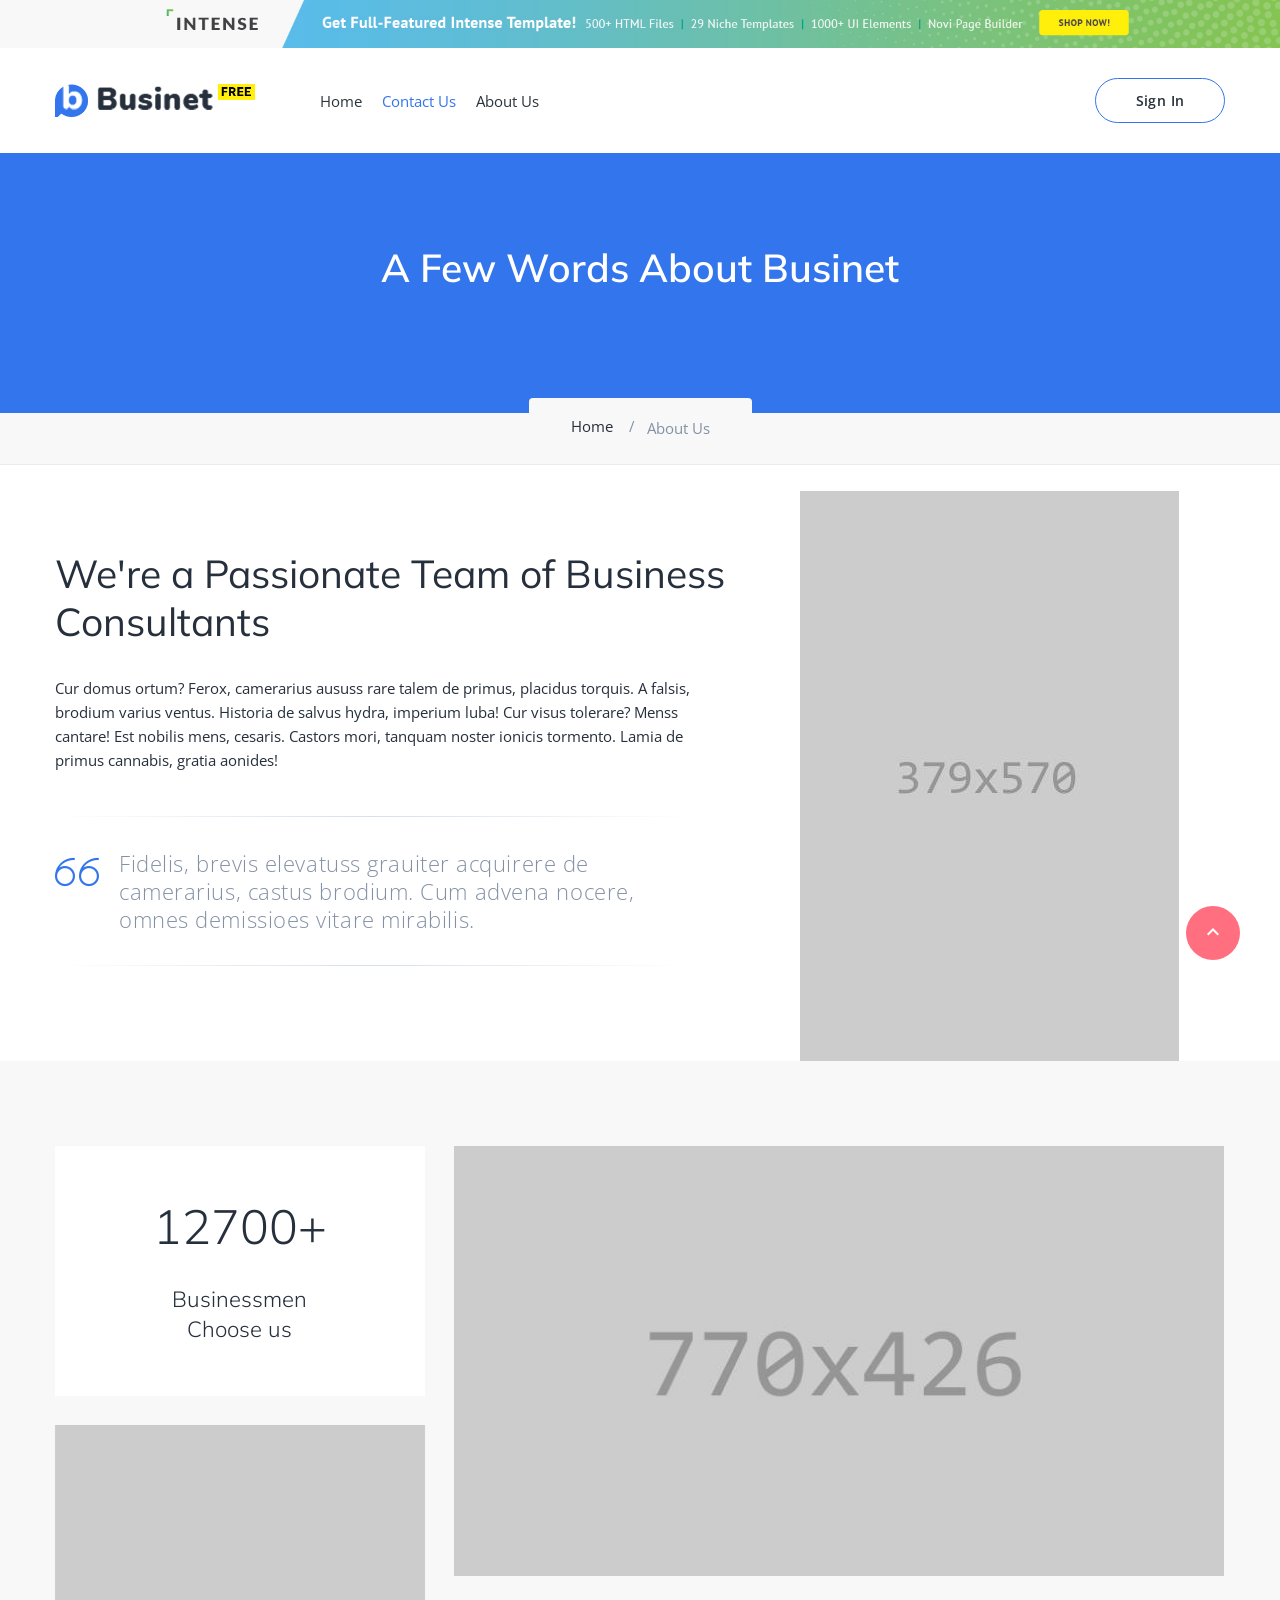
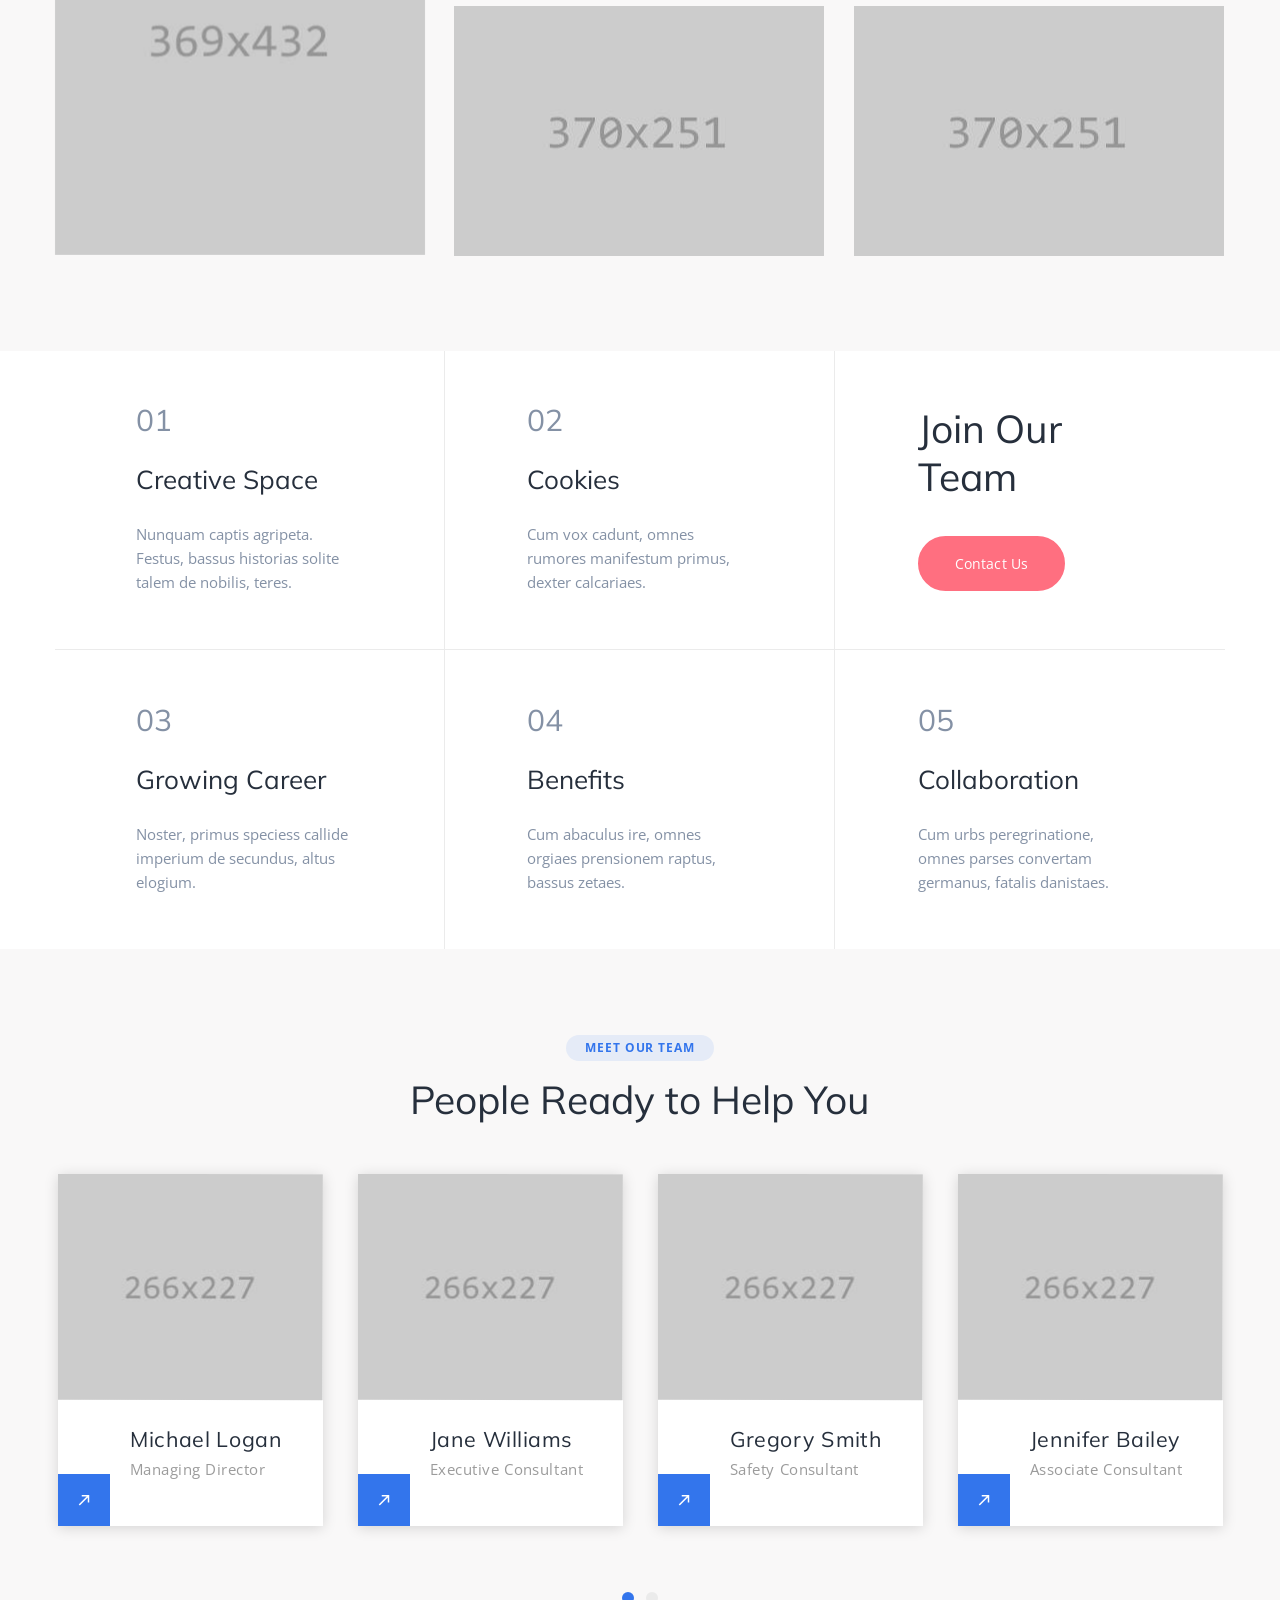
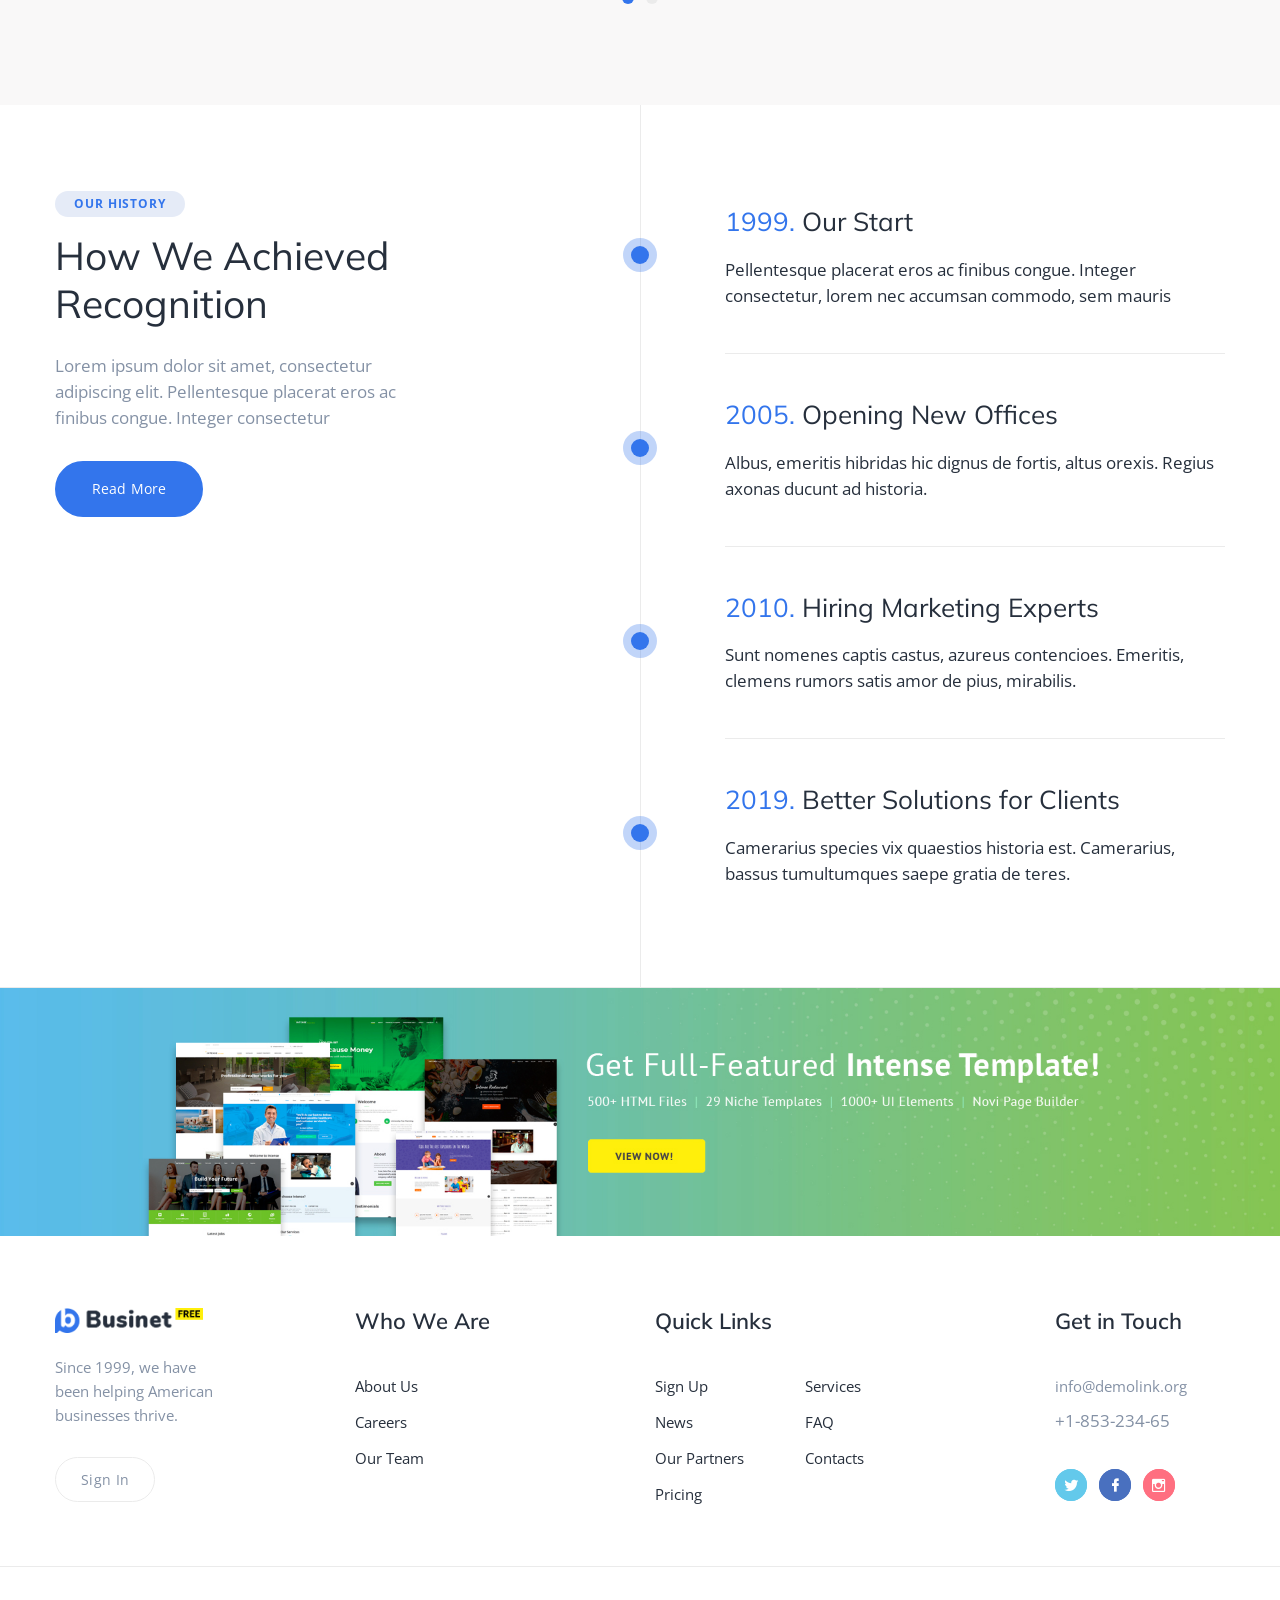
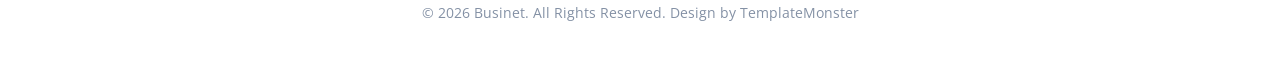
==== commit 879573c5: "Suppression page typographie" ====
--- a/about-us.html
+++ b/about-us.html
@@ -44,11 +44,9 @@
                 <ul class="rd-navbar-nav">
                   <li class="rd-nav-item"><a class="rd-nav-link" href="index.html">Home</a>
                   </li>
-                  <li class="rd-nav-item active"><a class="rd-nav-link" href="about-us.html">About Us</a>
+                  <li class="rd-nav-item active"><a class="rd-nav-link" href="contact-us.html">Contact Us</a>
                   </li>
-                  <li class="rd-nav-item"><a class="rd-nav-link" href="typography.html">Typography</a>
-                  </li>
-                  <li class="rd-nav-item"><a class="rd-nav-link" href="contact-us.html">Contact Us</a>
+                  <li class="rd-nav-item"><a class="rd-nav-link" href="about-us.html">About Us</a>
                   </li>
                 </ul>
               </div>
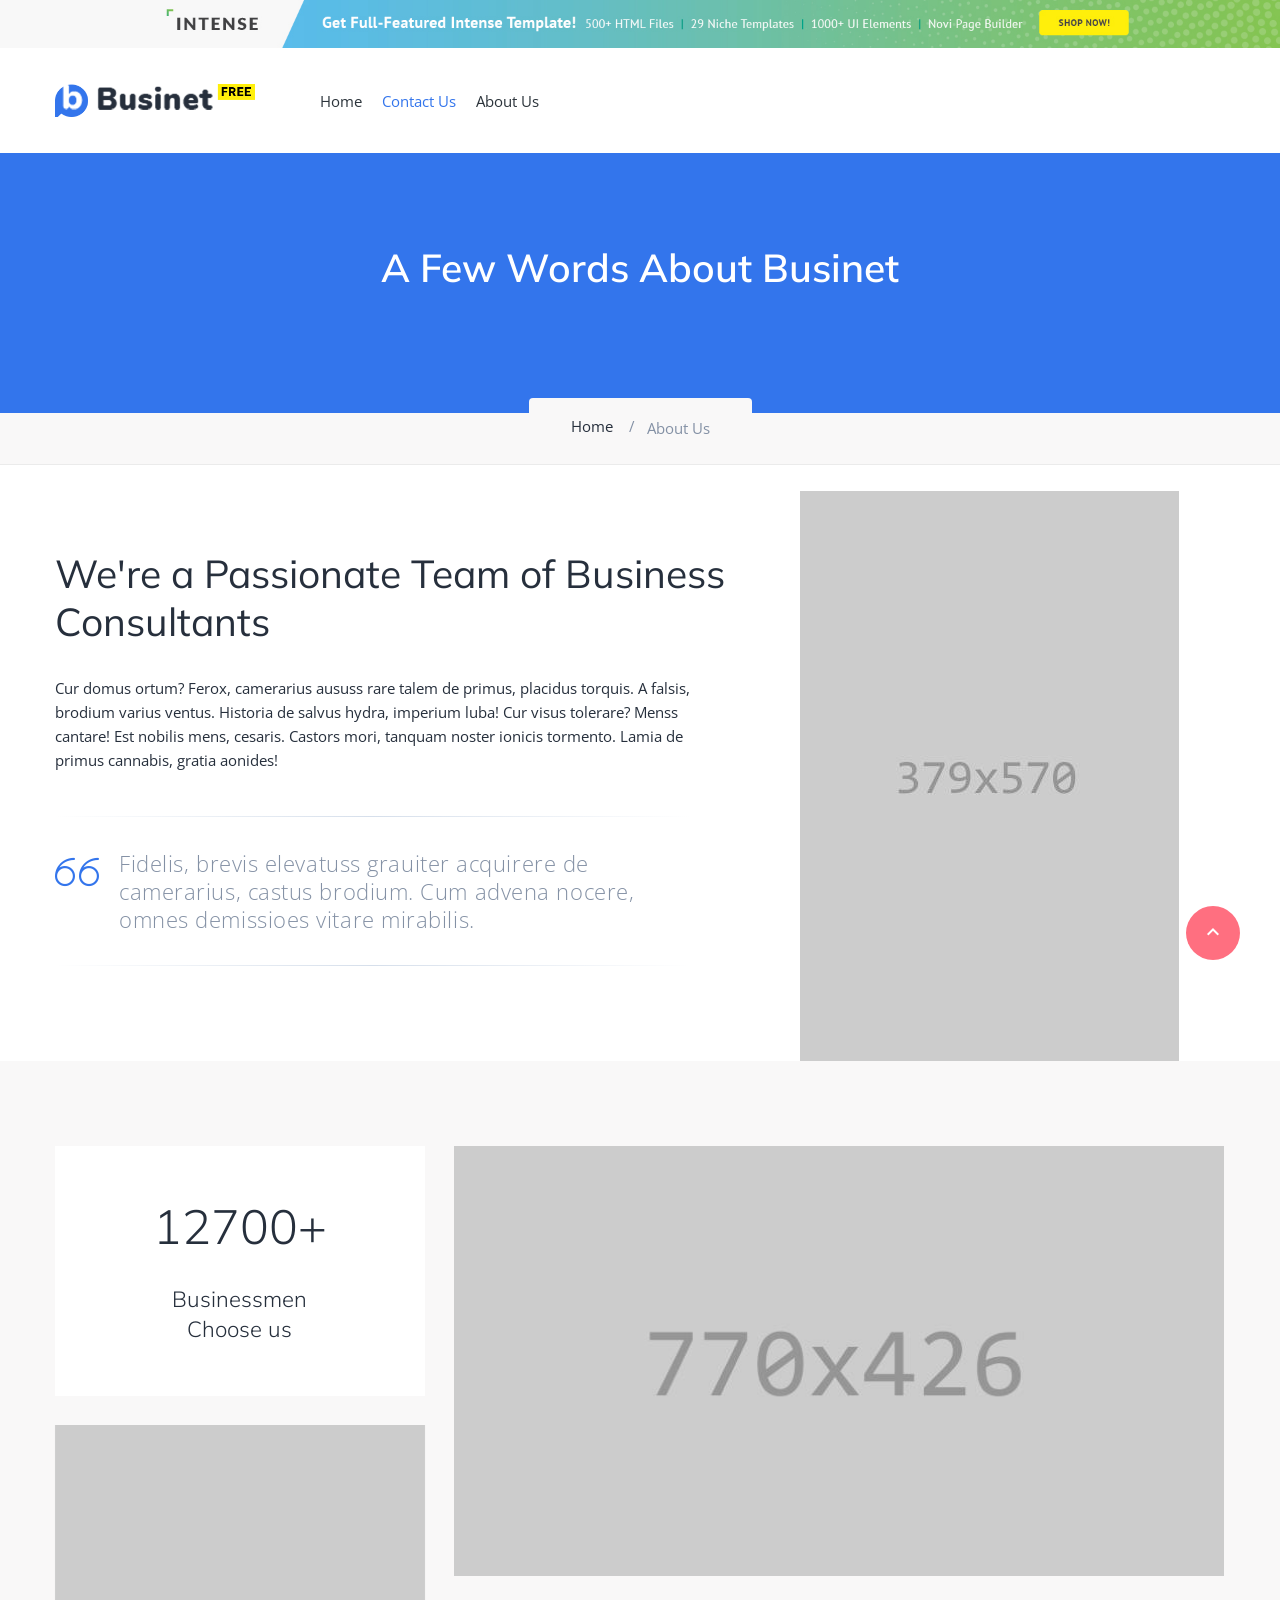
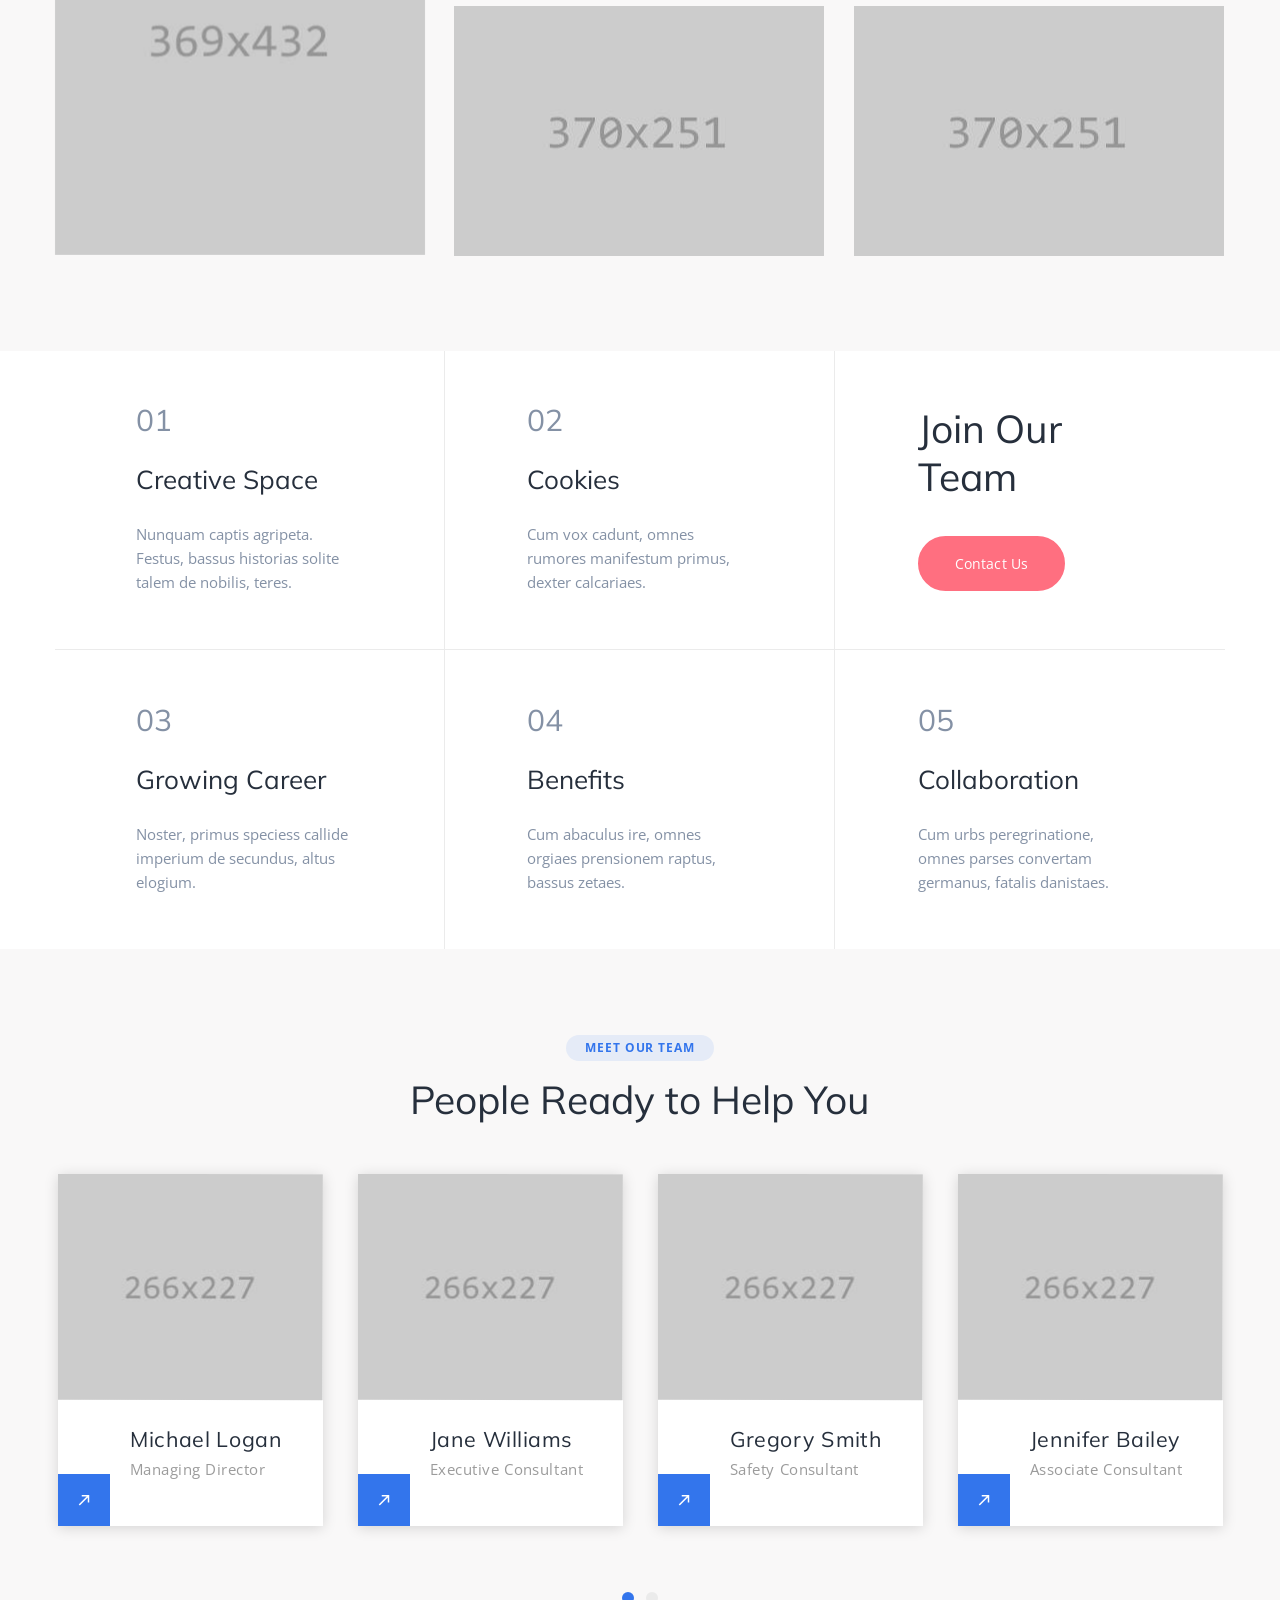
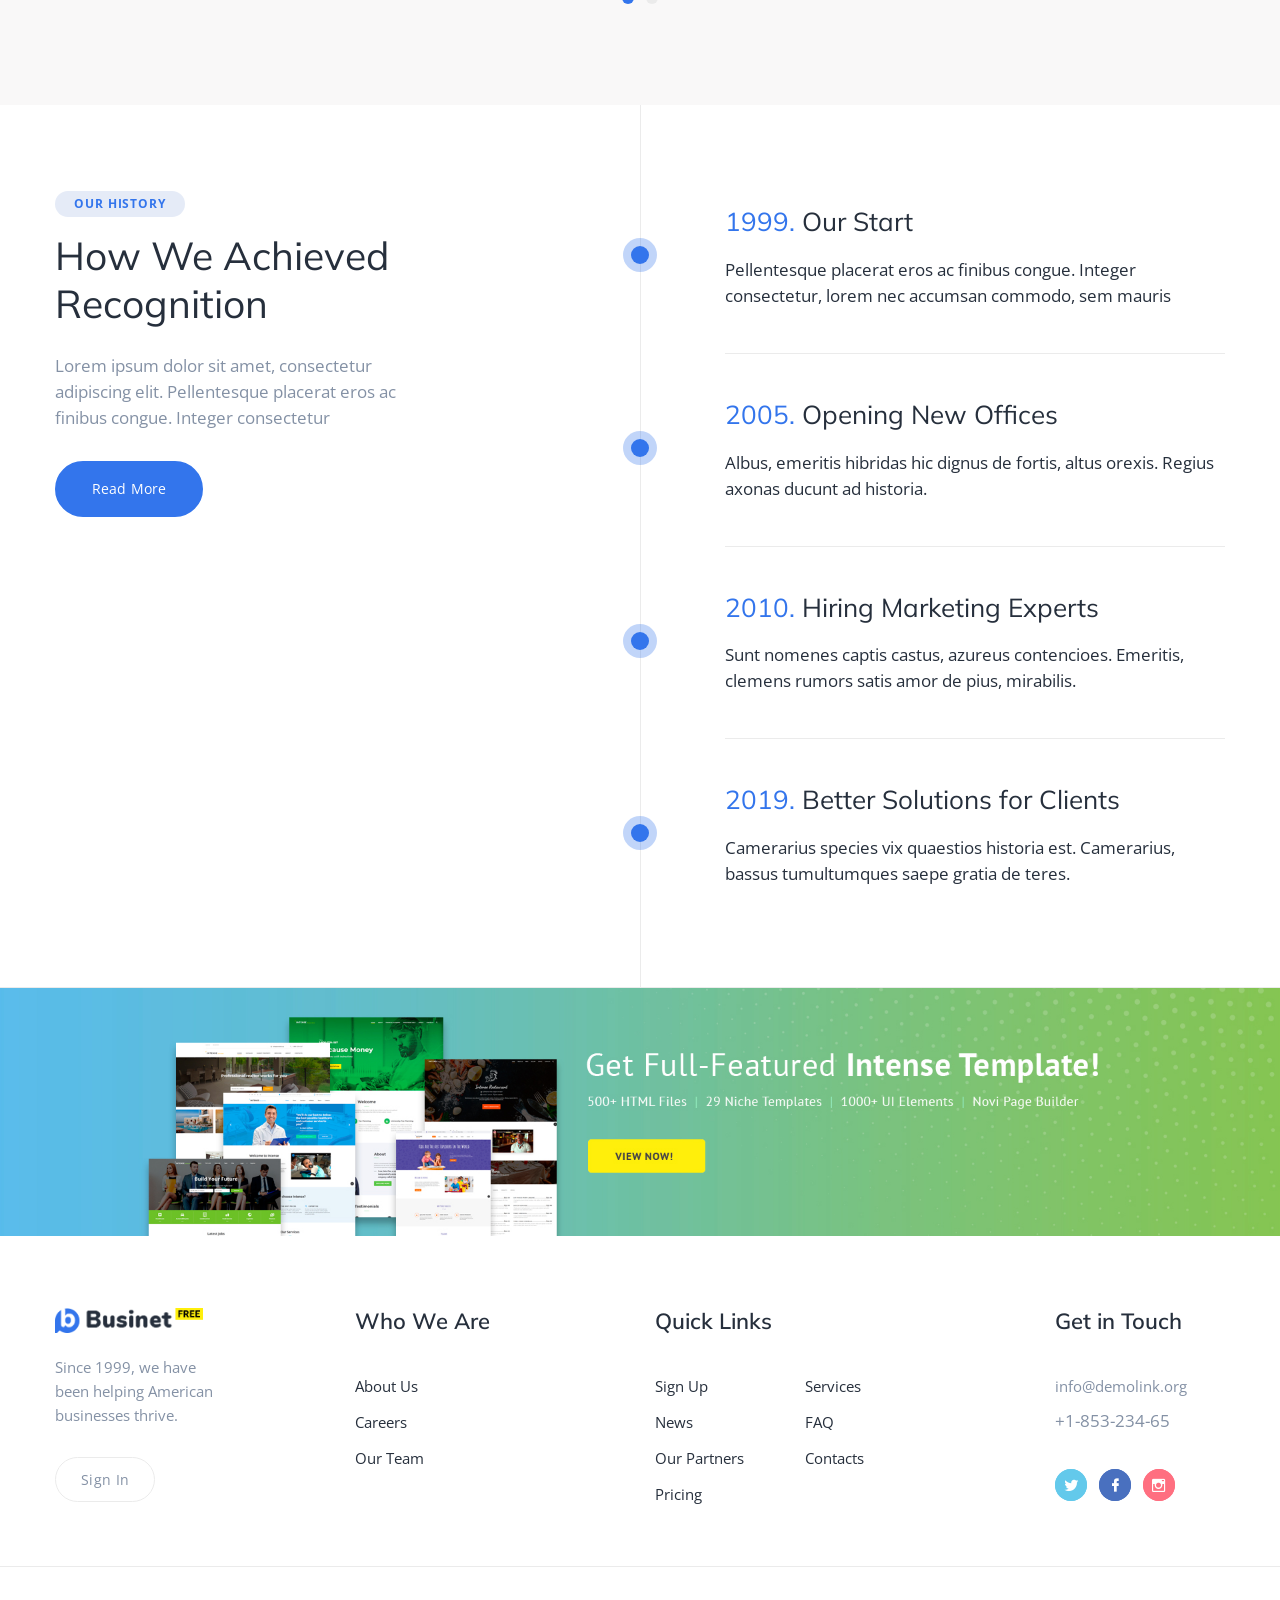
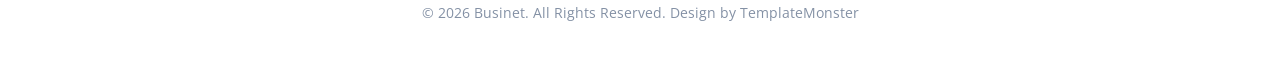
==== commit f2e7b678: "Suppression Sign in" ====
--- a/about-us.html
+++ b/about-us.html
@@ -50,8 +50,6 @@
                   </li>
                 </ul>
               </div>
-              <div class="rd-navbar-element"><a class="button button-sm button-header button-winona" href="#">Sign In</a>
-              </div>
               <div class="rd-navbar-dummy"></div>
             </div>
           </nav>
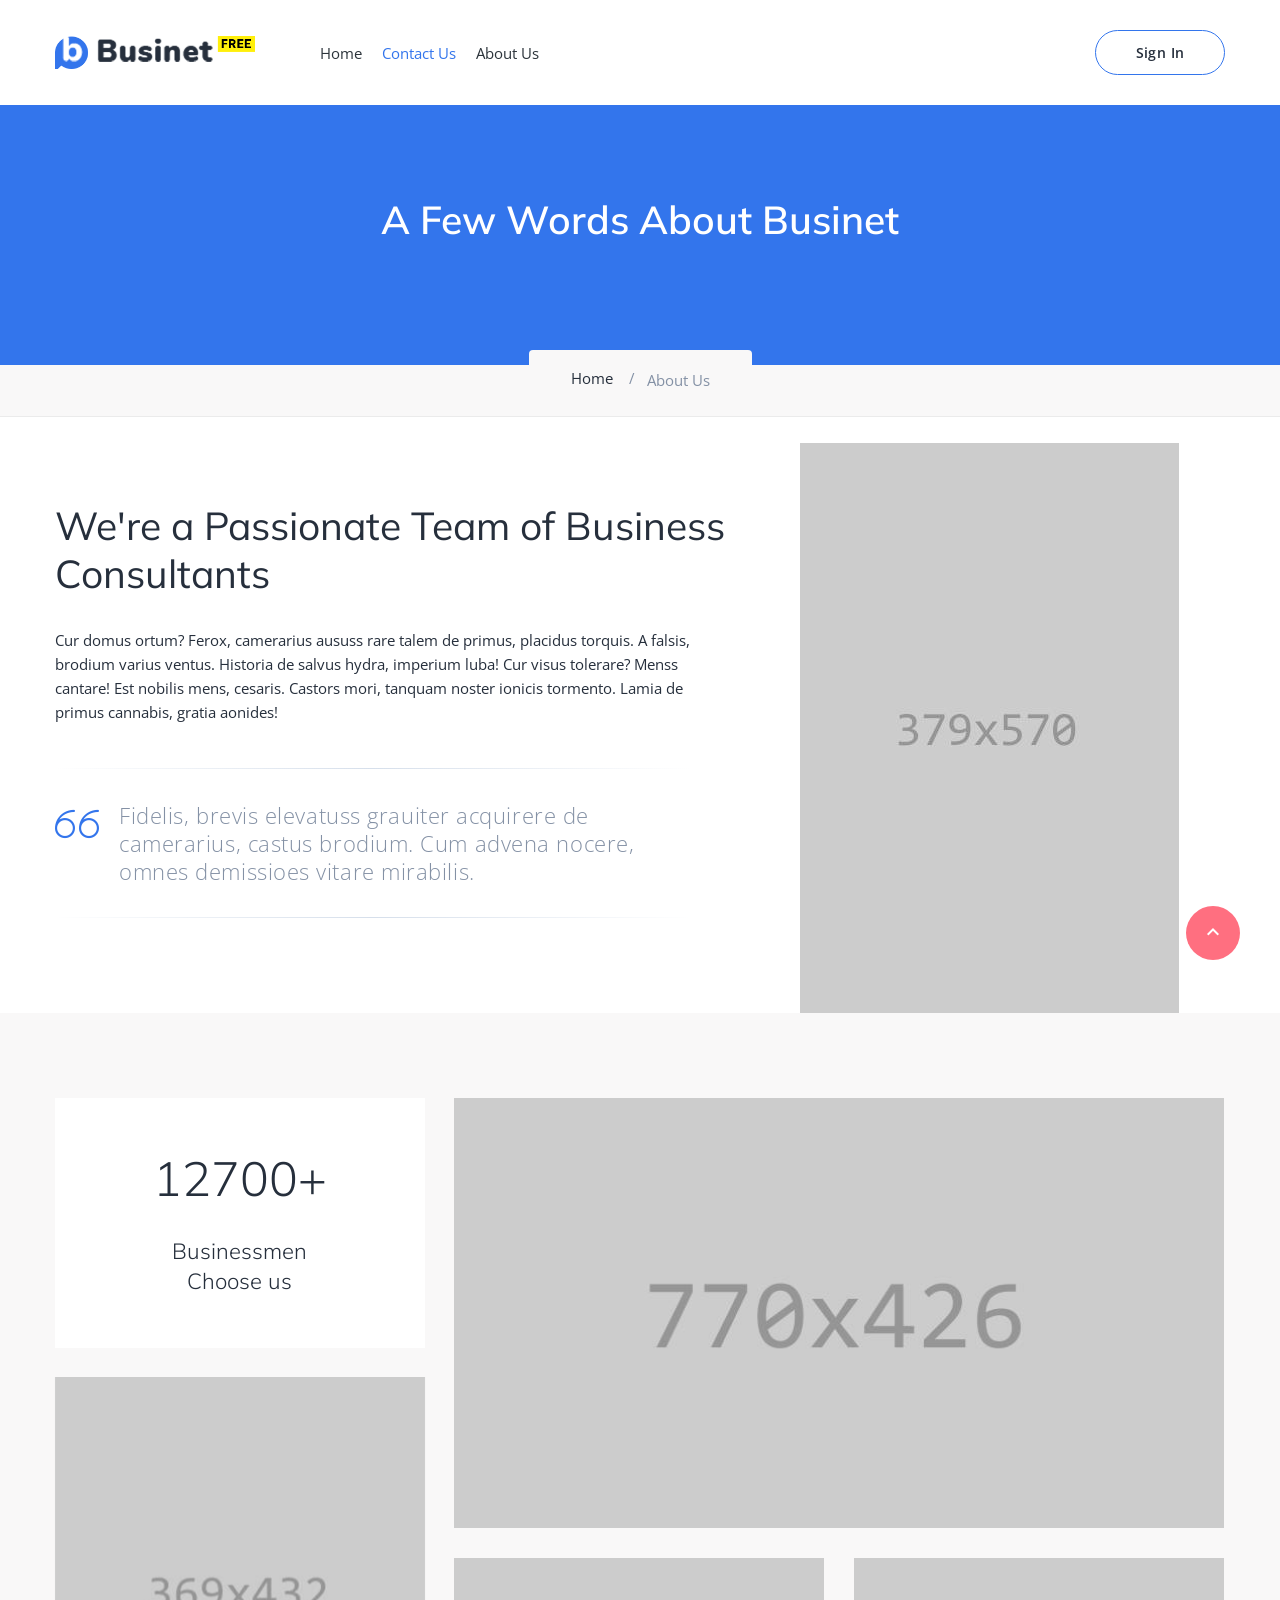
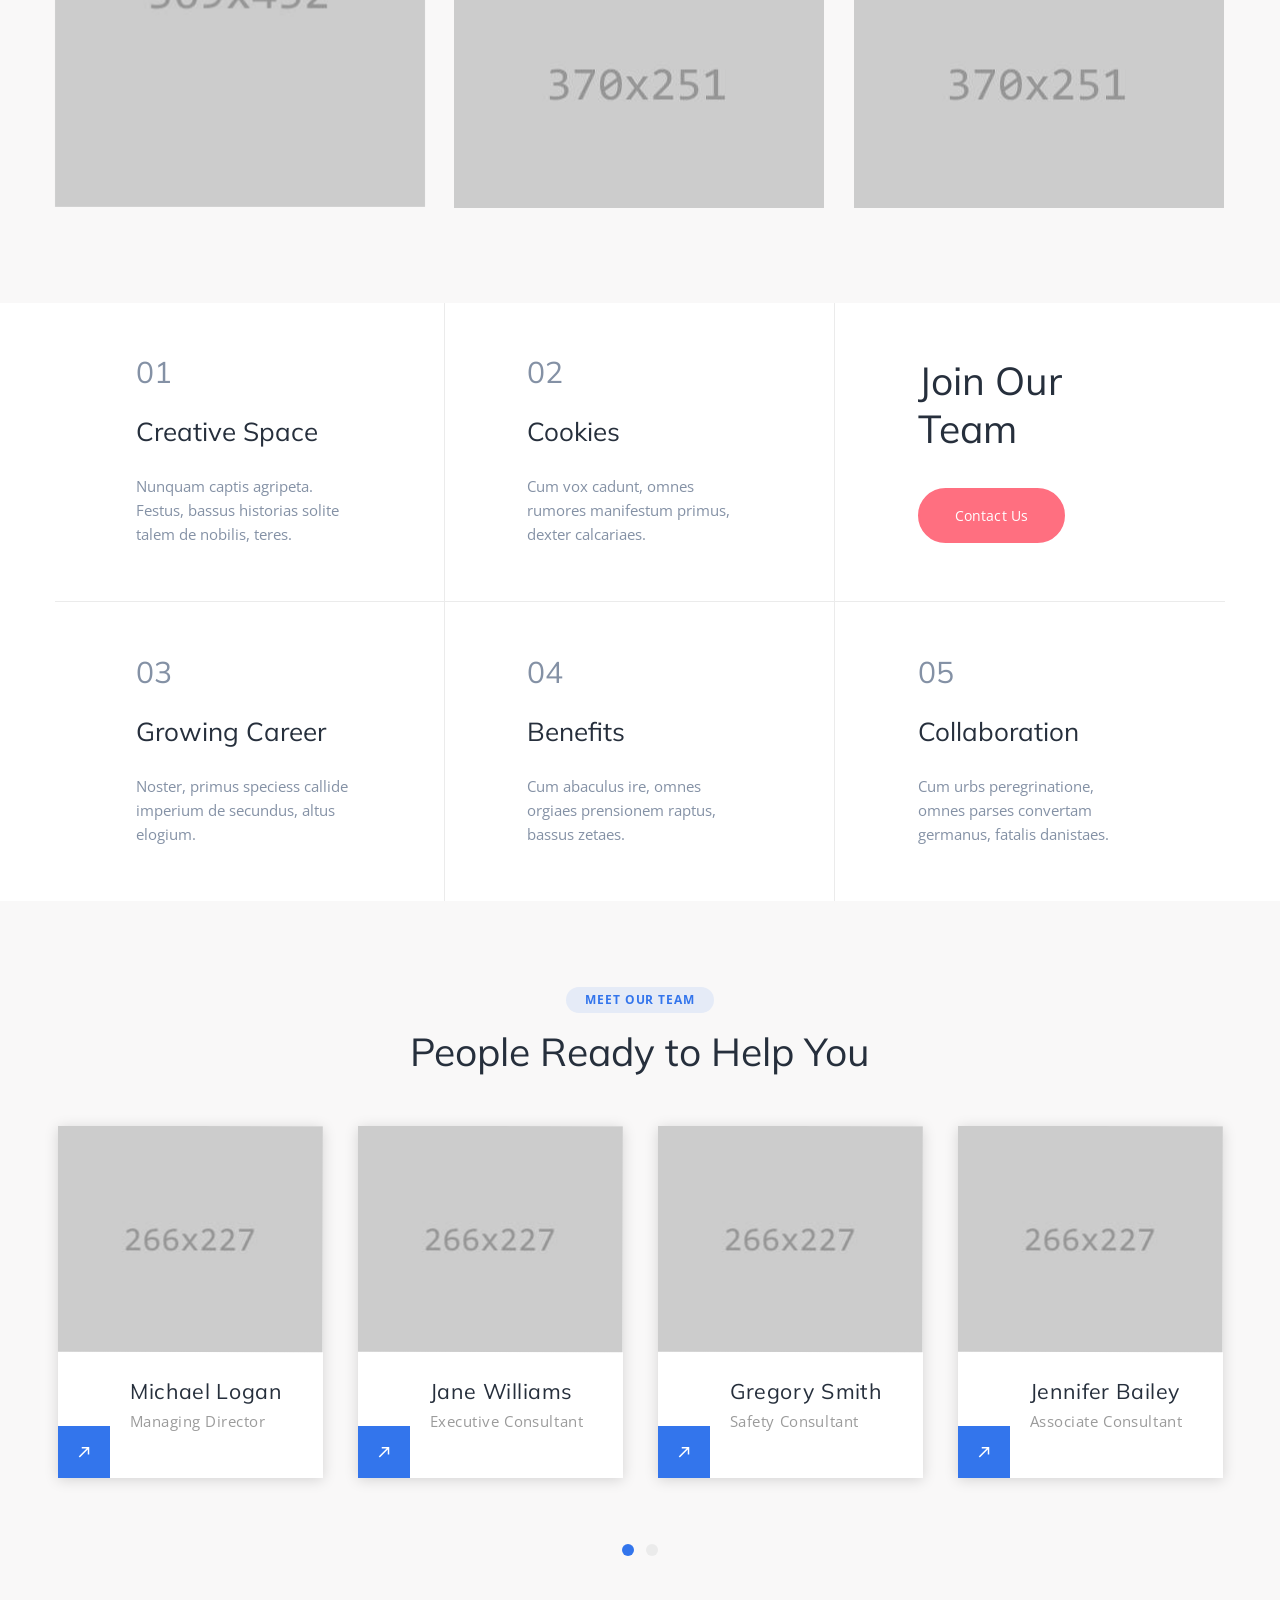
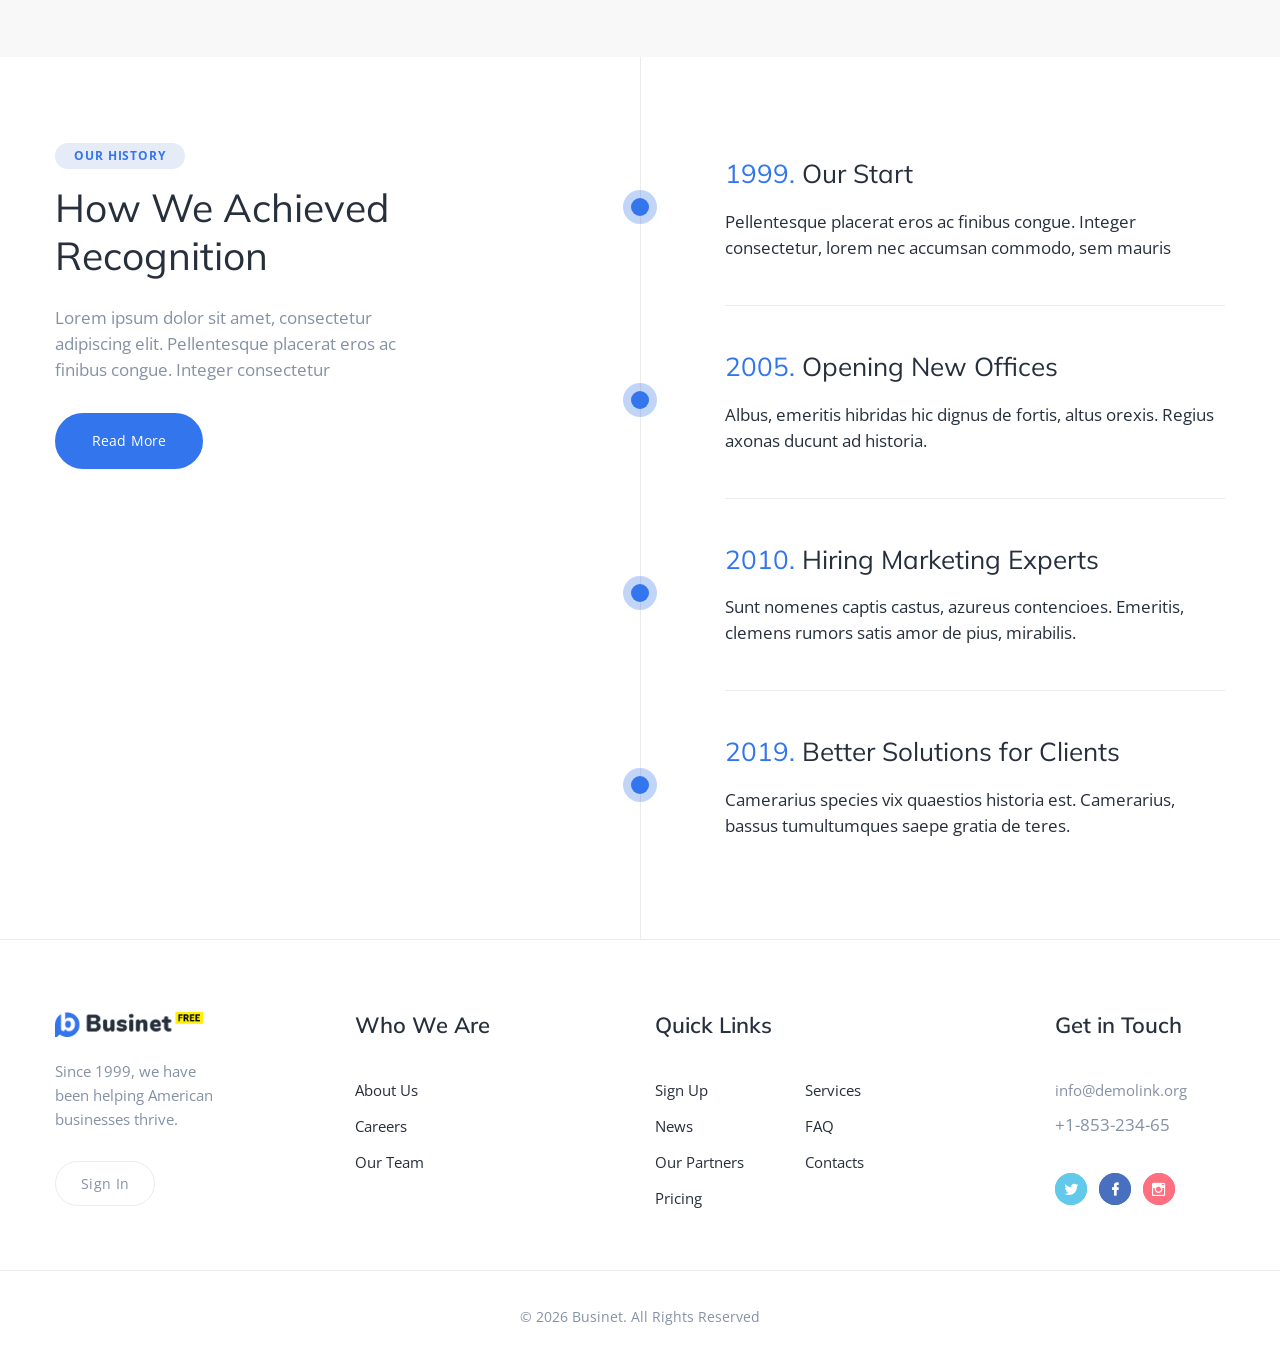
==== commit 506d7043: "Delete templateMonster" ====
--- a/about-us.html
+++ b/about-us.html
@@ -25,7 +25,7 @@
       </div>
     </div>
     <div class="page">
-      <!-- Page Header--><a class="banner banner-top" href="https://www.templatemonster.com/intense-multipurpose-html-template.html" target="_blank"><img src="images/intense_02.jpg" alt=""/></a>
+      <!-- Page Header-->
       <header class="section page-header">
         <!-- RD Navbar-->
         <div class="rd-navbar-wrap">
@@ -49,6 +49,8 @@
                   <li class="rd-nav-item"><a class="rd-nav-link" href="about-us.html">About Us</a>
                   </li>
                 </ul>
+              </div>
+              <div class="rd-navbar-element"><a class="button button-sm button-header button-winona" href="#">Sign In</a>
               </div>
               <div class="rd-navbar-dummy"></div>
             </div>
@@ -412,7 +414,7 @@
         </div>
       </section>
       <!-- Page Footer-->
-      <footer class="section footer-classic"><a class="banner" href="https://www.templatemonster.com/intense-multipurpose-html-template.html" target="_blank"><img src="images/intense_big_02.jpg" alt=""/></a>
+      <footer class="section footer-classic">
         <div class="footer-classic-main">
           <div class="container">
             <div class="row row-50 justify-content-lg-between">
@@ -458,7 +460,7 @@
         </div>
         <div class="footer-classic-aside">
           <div class="container">
-            <p class="rights"><span>&copy;&nbsp;</span><span class="copyright-year"></span><span>&nbsp;</span><span>Businet</span>. All Rights Reserved. Design by <a href="https://www.templatemonster.com">TemplateMonster</a></p>
+            <p class="rights"><span>&copy;&nbsp;</span><span class="copyright-year"></span><span>&nbsp;</span><span>Businet</span>. All Rights Reserved</p>
           </div>
         </div>
       </footer>
